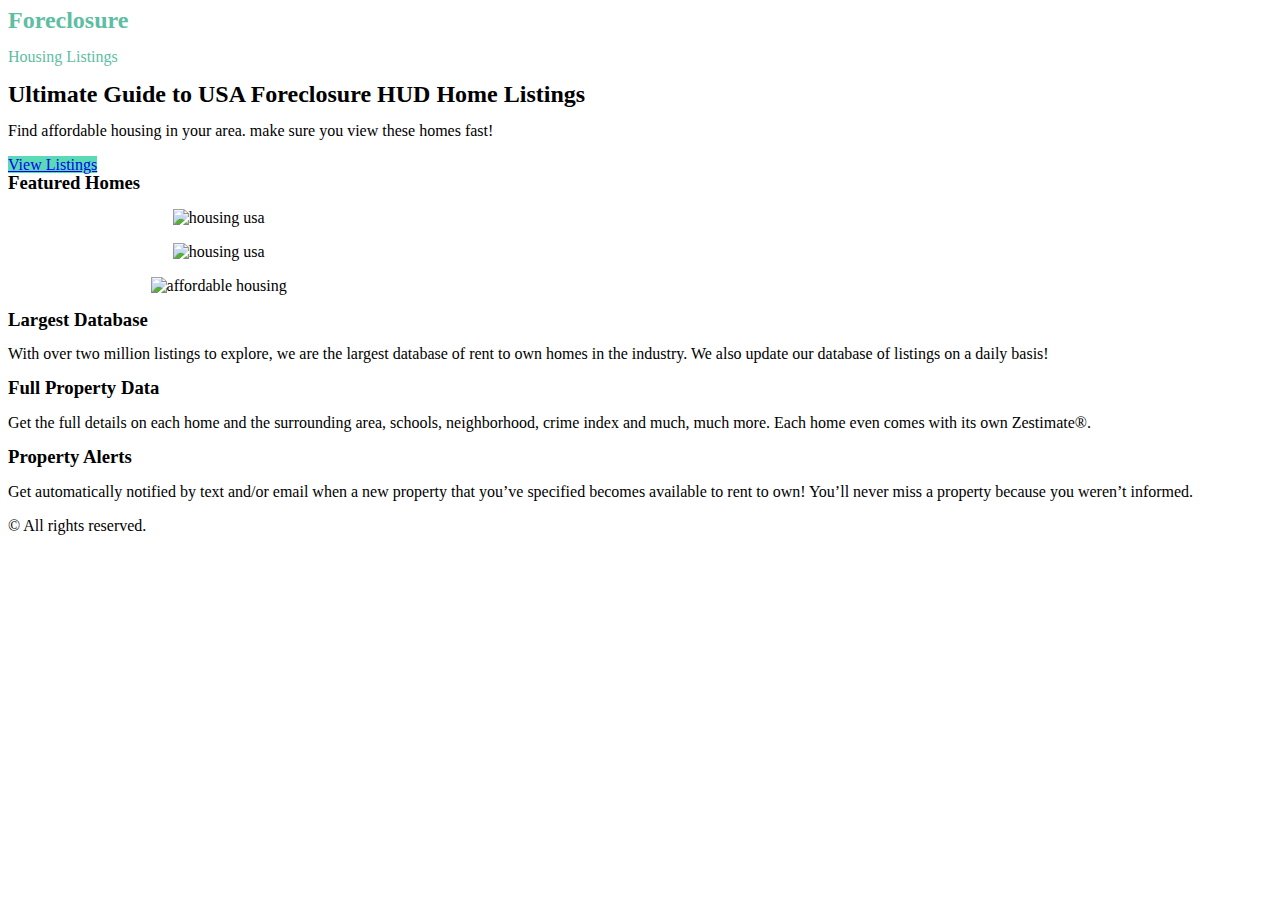
==== index2.html @ b827d118 "Update index2.html" ====
<!DOCTYPE html>
<html lang="en-US">

<!-- Mirrored from usahousinglist.com/ by HTTrack Website Copier/3.x [XR&CO'2014], Sat, 08 Jun 2024 12:58:23 GMT -->
<!-- Added by HTTrack --><meta http-equiv="content-type" content="text/html;charset=UTF-8" /><!-- /Added by HTTrack -->
<head>
	<meta charset="UTF-8">
		<title>Affordable Housing Listings</title>
<meta name='robots' content='max-image-preview:large' />
<link rel="alternate" type="application/rss+xml" title="Affordable Housing Listings &raquo; Feed" href="feed/index.html" />
<link rel="alternate" type="application/rss+xml" title="Affordable Housing Listings &raquo; Comments Feed" href="comments/feed/index.html" />
<script>
window._wpemojiSettings = {"baseUrl":"https:\/\/s.w.org\/images\/core\/emoji\/15.0.3\/72x72\/","ext":".png","svgUrl":"https:\/\/s.w.org\/images\/core\/emoji\/15.0.3\/svg\/","svgExt":".svg","source":{"concatemoji":"https:\/\/usahousinglist.com\/wp-includes\/js\/wp-emoji-release.min.js?ver=6.5.4"}};
/*! This file is auto-generated */
!function(i,n){var o,s,e;function c(e){try{var t={supportTests:e,timestamp:(new Date).valueOf()};sessionStorage.setItem(o,JSON.stringify(t))}catch(e){}}function p(e,t,n){e.clearRect(0,0,e.canvas.width,e.canvas.height),e.fillText(t,0,0);var t=new Uint32Array(e.getImageData(0,0,e.canvas.width,e.canvas.height).data),r=(e.clearRect(0,0,e.canvas.width,e.canvas.height),e.fillText(n,0,0),new Uint32Array(e.getImageData(0,0,e.canvas.width,e.canvas.height).data));return t.every(function(e,t){return e===r[t]})}function u(e,t,n){switch(t){case"flag":return n(e,"\ud83c\udff3\ufe0f\u200d\u26a7\ufe0f","\ud83c\udff3\ufe0f\u200b\u26a7\ufe0f")?!1:!n(e,"\ud83c\uddfa\ud83c\uddf3","\ud83c\uddfa\u200b\ud83c\uddf3")&&!n(e,"\ud83c\udff4\udb40\udc67\udb40\udc62\udb40\udc65\udb40\udc6e\udb40\udc67\udb40\udc7f","\ud83c\udff4\u200b\udb40\udc67\u200b\udb40\udc62\u200b\udb40\udc65\u200b\udb40\udc6e\u200b\udb40\udc67\u200b\udb40\udc7f");case"emoji":return!n(e,"\ud83d\udc26\u200d\u2b1b","\ud83d\udc26\u200b\u2b1b")}return!1}function f(e,t,n){var r="undefined"!=typeof WorkerGlobalScope&&self instanceof WorkerGlobalScope?new OffscreenCanvas(300,150):i.createElement("canvas"),a=r.getContext("2d",{willReadFrequently:!0}),o=(a.textBaseline="top",a.font="600 32px Arial",{});return e.forEach(function(e){o[e]=t(a,e,n)}),o}function t(e){var t=i.createElement("script");t.src=e,t.defer=!0,i.head.appendChild(t)}"undefined"!=typeof Promise&&(o="wpEmojiSettingsSupports",s=["flag","emoji"],n.supports={everything:!0,everythingExceptFlag:!0},e=new Promise(function(e){i.addEventListener("DOMContentLoaded",e,{once:!0})}),new Promise(function(t){var n=function(){try{var e=JSON.parse(sessionStorage.getItem(o));if("object"==typeof e&&"number"==typeof e.timestamp&&(new Date).valueOf()<e.timestamp+604800&&"object"==typeof e.supportTests)return e.supportTests}catch(e){}return null}();if(!n){if("undefined"!=typeof Worker&&"undefined"!=typeof OffscreenCanvas&&"undefined"!=typeof URL&&URL.createObjectURL&&"undefined"!=typeof Blob)try{var e="postMessage("+f.toString()+"("+[JSON.stringify(s),u.toString(),p.toString()].join(",")+"));",r=new Blob([e],{type:"text/javascript"}),a=new Worker(URL.createObjectURL(r),{name:"wpTestEmojiSupports"});return void(a.onmessage=function(e){c(n=e.data),a.terminate(),t(n)})}catch(e){}c(n=f(s,u,p))}t(n)}).then(function(e){for(var t in e)n.supports[t]=e[t],n.supports.everything=n.supports.everything&&n.supports[t],"flag"!==t&&(n.supports.everythingExceptFlag=n.supports.everythingExceptFlag&&n.supports[t]);n.supports.everythingExceptFlag=n.supports.everythingExceptFlag&&!n.supports.flag,n.DOMReady=!1,n.readyCallback=function(){n.DOMReady=!0}}).then(function(){return e}).then(function(){var e;n.supports.everything||(n.readyCallback(),(e=n.source||{}).concatemoji?t(e.concatemoji):e.wpemoji&&e.twemoji&&(t(e.twemoji),t(e.wpemoji)))}))}((window,document),window._wpemojiSettings);
</script>
<style id='wp-emoji-styles-inline-css'>

	img.wp-smiley, img.emoji {
		display: inline !important;
		border: none !important;
		box-shadow: none !important;
		height: 1em !important;
		width: 1em !important;
		margin: 0 0.07em !important;
		vertical-align: -0.1em !important;
		background: none !important;
		padding: 0 !important;
	}
</style>
<style id='classic-theme-styles-inline-css'>
/*! This file is auto-generated */
.wp-block-button__link{color:#fff;background-color:#32373c;border-radius:9999px;box-shadow:none;text-decoration:none;padding:calc(.667em + 2px) calc(1.333em + 2px);font-size:1.125em}.wp-block-file__button{background:#32373c;color:#fff;text-decoration:none}
</style>
<style id='global-styles-inline-css'>
body{--wp--preset--color--black: #000000;--wp--preset--color--cyan-bluish-gray: #abb8c3;--wp--preset--color--white: #ffffff;--wp--preset--color--pale-pink: #f78da7;--wp--preset--color--vivid-red: #cf2e2e;--wp--preset--color--luminous-vivid-orange: #ff6900;--wp--preset--color--luminous-vivid-amber: #fcb900;--wp--preset--color--light-green-cyan: #7bdcb5;--wp--preset--color--vivid-green-cyan: #00d084;--wp--preset--color--pale-cyan-blue: #8ed1fc;--wp--preset--color--vivid-cyan-blue: #0693e3;--wp--preset--color--vivid-purple: #9b51e0;--wp--preset--gradient--vivid-cyan-blue-to-vivid-purple: linear-gradient(135deg,rgba(6,147,227,1) 0%,rgb(155,81,224) 100%);--wp--preset--gradient--light-green-cyan-to-vivid-green-cyan: linear-gradient(135deg,rgb(122,220,180) 0%,rgb(0,208,130) 100%);--wp--preset--gradient--luminous-vivid-amber-to-luminous-vivid-orange: linear-gradient(135deg,rgba(252,185,0,1) 0%,rgba(255,105,0,1) 100%);--wp--preset--gradient--luminous-vivid-orange-to-vivid-red: linear-gradient(135deg,rgba(255,105,0,1) 0%,rgb(207,46,46) 100%);--wp--preset--gradient--very-light-gray-to-cyan-bluish-gray: linear-gradient(135deg,rgb(238,238,238) 0%,rgb(169,184,195) 100%);--wp--preset--gradient--cool-to-warm-spectrum: linear-gradient(135deg,rgb(74,234,220) 0%,rgb(151,120,209) 20%,rgb(207,42,186) 40%,rgb(238,44,130) 60%,rgb(251,105,98) 80%,rgb(254,248,76) 100%);--wp--preset--gradient--blush-light-purple: linear-gradient(135deg,rgb(255,206,236) 0%,rgb(152,150,240) 100%);--wp--preset--gradient--blush-bordeaux: linear-gradient(135deg,rgb(254,205,165) 0%,rgb(254,45,45) 50%,rgb(107,0,62) 100%);--wp--preset--gradient--luminous-dusk: linear-gradient(135deg,rgb(255,203,112) 0%,rgb(199,81,192) 50%,rgb(65,88,208) 100%);--wp--preset--gradient--pale-ocean: linear-gradient(135deg,rgb(255,245,203) 0%,rgb(182,227,212) 50%,rgb(51,167,181) 100%);--wp--preset--gradient--electric-grass: linear-gradient(135deg,rgb(202,248,128) 0%,rgb(113,206,126) 100%);--wp--preset--gradient--midnight: linear-gradient(135deg,rgb(2,3,129) 0%,rgb(40,116,252) 100%);--wp--preset--font-size--small: 13px;--wp--preset--font-size--medium: 20px;--wp--preset--font-size--large: 36px;--wp--preset--font-size--x-large: 42px;--wp--preset--spacing--20: 0.44rem;--wp--preset--spacing--30: 0.67rem;--wp--preset--spacing--40: 1rem;--wp--preset--spacing--50: 1.5rem;--wp--preset--spacing--60: 2.25rem;--wp--preset--spacing--70: 3.38rem;--wp--preset--spacing--80: 5.06rem;--wp--preset--shadow--natural: 6px 6px 9px rgba(0, 0, 0, 0.2);--wp--preset--shadow--deep: 12px 12px 50px rgba(0, 0, 0, 0.4);--wp--preset--shadow--sharp: 6px 6px 0px rgba(0, 0, 0, 0.2);--wp--preset--shadow--outlined: 6px 6px 0px -3px rgba(255, 255, 255, 1), 6px 6px rgba(0, 0, 0, 1);--wp--preset--shadow--crisp: 6px 6px 0px rgba(0, 0, 0, 1);}:where(.is-layout-flex){gap: 0.5em;}:where(.is-layout-grid){gap: 0.5em;}body .is-layout-flex{display: flex;}body .is-layout-flex{flex-wrap: wrap;align-items: center;}body .is-layout-flex > *{margin: 0;}body .is-layout-grid{display: grid;}body .is-layout-grid > *{margin: 0;}:where(.wp-block-columns.is-layout-flex){gap: 2em;}:where(.wp-block-columns.is-layout-grid){gap: 2em;}:where(.wp-block-post-template.is-layout-flex){gap: 1.25em;}:where(.wp-block-post-template.is-layout-grid){gap: 1.25em;}.has-black-color{color: var(--wp--preset--color--black) !important;}.has-cyan-bluish-gray-color{color: var(--wp--preset--color--cyan-bluish-gray) !important;}.has-white-color{color: var(--wp--preset--color--white) !important;}.has-pale-pink-color{color: var(--wp--preset--color--pale-pink) !important;}.has-vivid-red-color{color: var(--wp--preset--color--vivid-red) !important;}.has-luminous-vivid-orange-color{color: var(--wp--preset--color--luminous-vivid-orange) !important;}.has-luminous-vivid-amber-color{color: var(--wp--preset--color--luminous-vivid-amber) !important;}.has-light-green-cyan-color{color: var(--wp--preset--color--light-green-cyan) !important;}.has-vivid-green-cyan-color{color: var(--wp--preset--color--vivid-green-cyan) !important;}.has-pale-cyan-blue-color{color: var(--wp--preset--color--pale-cyan-blue) !important;}.has-vivid-cyan-blue-color{color: var(--wp--preset--color--vivid-cyan-blue) !important;}.has-vivid-purple-color{color: var(--wp--preset--color--vivid-purple) !important;}.has-black-background-color{background-color: var(--wp--preset--color--black) !important;}.has-cyan-bluish-gray-background-color{background-color: var(--wp--preset--color--cyan-bluish-gray) !important;}.has-white-background-color{background-color: var(--wp--preset--color--white) !important;}.has-pale-pink-background-color{background-color: var(--wp--preset--color--pale-pink) !important;}.has-vivid-red-background-color{background-color: var(--wp--preset--color--vivid-red) !important;}.has-luminous-vivid-orange-background-color{background-color: var(--wp--preset--color--luminous-vivid-orange) !important;}.has-luminous-vivid-amber-background-color{background-color: var(--wp--preset--color--luminous-vivid-amber) !important;}.has-light-green-cyan-background-color{background-color: var(--wp--preset--color--light-green-cyan) !important;}.has-vivid-green-cyan-background-color{background-color: var(--wp--preset--color--vivid-green-cyan) !important;}.has-pale-cyan-blue-background-color{background-color: var(--wp--preset--color--pale-cyan-blue) !important;}.has-vivid-cyan-blue-background-color{background-color: var(--wp--preset--color--vivid-cyan-blue) !important;}.has-vivid-purple-background-color{background-color: var(--wp--preset--color--vivid-purple) !important;}.has-black-border-color{border-color: var(--wp--preset--color--black) !important;}.has-cyan-bluish-gray-border-color{border-color: var(--wp--preset--color--cyan-bluish-gray) !important;}.has-white-border-color{border-color: var(--wp--preset--color--white) !important;}.has-pale-pink-border-color{border-color: var(--wp--preset--color--pale-pink) !important;}.has-vivid-red-border-color{border-color: var(--wp--preset--color--vivid-red) !important;}.has-luminous-vivid-orange-border-color{border-color: var(--wp--preset--color--luminous-vivid-orange) !important;}.has-luminous-vivid-amber-border-color{border-color: var(--wp--preset--color--luminous-vivid-amber) !important;}.has-light-green-cyan-border-color{border-color: var(--wp--preset--color--light-green-cyan) !important;}.has-vivid-green-cyan-border-color{border-color: var(--wp--preset--color--vivid-green-cyan) !important;}.has-pale-cyan-blue-border-color{border-color: var(--wp--preset--color--pale-cyan-blue) !important;}.has-vivid-cyan-blue-border-color{border-color: var(--wp--preset--color--vivid-cyan-blue) !important;}.has-vivid-purple-border-color{border-color: var(--wp--preset--color--vivid-purple) !important;}.has-vivid-cyan-blue-to-vivid-purple-gradient-background{background: var(--wp--preset--gradient--vivid-cyan-blue-to-vivid-purple) !important;}.has-light-green-cyan-to-vivid-green-cyan-gradient-background{background: var(--wp--preset--gradient--light-green-cyan-to-vivid-green-cyan) !important;}.has-luminous-vivid-amber-to-luminous-vivid-orange-gradient-background{background: var(--wp--preset--gradient--luminous-vivid-amber-to-luminous-vivid-orange) !important;}.has-luminous-vivid-orange-to-vivid-red-gradient-background{background: var(--wp--preset--gradient--luminous-vivid-orange-to-vivid-red) !important;}.has-very-light-gray-to-cyan-bluish-gray-gradient-background{background: var(--wp--preset--gradient--very-light-gray-to-cyan-bluish-gray) !important;}.has-cool-to-warm-spectrum-gradient-background{background: var(--wp--preset--gradient--cool-to-warm-spectrum) !important;}.has-blush-light-purple-gradient-background{background: var(--wp--preset--gradient--blush-light-purple) !important;}.has-blush-bordeaux-gradient-background{background: var(--wp--preset--gradient--blush-bordeaux) !important;}.has-luminous-dusk-gradient-background{background: var(--wp--preset--gradient--luminous-dusk) !important;}.has-pale-ocean-gradient-background{background: var(--wp--preset--gradient--pale-ocean) !important;}.has-electric-grass-gradient-background{background: var(--wp--preset--gradient--electric-grass) !important;}.has-midnight-gradient-background{background: var(--wp--preset--gradient--midnight) !important;}.has-small-font-size{font-size: var(--wp--preset--font-size--small) !important;}.has-medium-font-size{font-size: var(--wp--preset--font-size--medium) !important;}.has-large-font-size{font-size: var(--wp--preset--font-size--large) !important;}.has-x-large-font-size{font-size: var(--wp--preset--font-size--x-large) !important;}
.wp-block-navigation a:where(:not(.wp-element-button)){color: inherit;}
:where(.wp-block-post-template.is-layout-flex){gap: 1.25em;}:where(.wp-block-post-template.is-layout-grid){gap: 1.25em;}
:where(.wp-block-columns.is-layout-flex){gap: 2em;}:where(.wp-block-columns.is-layout-grid){gap: 2em;}
.wp-block-pullquote{font-size: 1.5em;line-height: 1.6;}
</style>
<link rel='stylesheet' id='hfe-style-css' href='wp-content/plugins/header-footer-elementor/assets/css/header-footer-elementor8ff8.css?ver=1.6.21' media='all' />
<link rel='stylesheet' id='elementor-icons-css' href='wp-content/plugins/elementor/assets/lib/eicons/css/elementor-icons.min192d.css?ver=5.23.0' media='all' />
<link rel='stylesheet' id='elementor-frontend-css' href='wp-content/plugins/elementor/assets/css/frontend-lite.min8864.css?ver=3.17.3' media='all' />
<style id='elementor-frontend-inline-css'>
@-webkit-keyframes ha_fadeIn{0%{opacity:0}to{opacity:1}}@keyframes ha_fadeIn{0%{opacity:0}to{opacity:1}}@-webkit-keyframes ha_zoomIn{0%{opacity:0;-webkit-transform:scale3d(.3,.3,.3);transform:scale3d(.3,.3,.3)}50%{opacity:1}}@keyframes ha_zoomIn{0%{opacity:0;-webkit-transform:scale3d(.3,.3,.3);transform:scale3d(.3,.3,.3)}50%{opacity:1}}@-webkit-keyframes ha_rollIn{0%{opacity:0;-webkit-transform:translate3d(-100%,0,0) rotate3d(0,0,1,-120deg);transform:translate3d(-100%,0,0) rotate3d(0,0,1,-120deg)}to{opacity:1}}@keyframes ha_rollIn{0%{opacity:0;-webkit-transform:translate3d(-100%,0,0) rotate3d(0,0,1,-120deg);transform:translate3d(-100%,0,0) rotate3d(0,0,1,-120deg)}to{opacity:1}}@-webkit-keyframes ha_bounce{0%,20%,53%,to{-webkit-animation-timing-function:cubic-bezier(.215,.61,.355,1);animation-timing-function:cubic-bezier(.215,.61,.355,1)}40%,43%{-webkit-transform:translate3d(0,-30px,0) scaleY(1.1);transform:translate3d(0,-30px,0) scaleY(1.1);-webkit-animation-timing-function:cubic-bezier(.755,.05,.855,.06);animation-timing-function:cubic-bezier(.755,.05,.855,.06)}70%{-webkit-transform:translate3d(0,-15px,0) scaleY(1.05);transform:translate3d(0,-15px,0) scaleY(1.05);-webkit-animation-timing-function:cubic-bezier(.755,.05,.855,.06);animation-timing-function:cubic-bezier(.755,.05,.855,.06)}80%{-webkit-transition-timing-function:cubic-bezier(.215,.61,.355,1);transition-timing-function:cubic-bezier(.215,.61,.355,1);-webkit-transform:translate3d(0,0,0) scaleY(.95);transform:translate3d(0,0,0) scaleY(.95)}90%{-webkit-transform:translate3d(0,-4px,0) scaleY(1.02);transform:translate3d(0,-4px,0) scaleY(1.02)}}@keyframes ha_bounce{0%,20%,53%,to{-webkit-animation-timing-function:cubic-bezier(.215,.61,.355,1);animation-timing-function:cubic-bezier(.215,.61,.355,1)}40%,43%{-webkit-transform:translate3d(0,-30px,0) scaleY(1.1);transform:translate3d(0,-30px,0) scaleY(1.1);-webkit-animation-timing-function:cubic-bezier(.755,.05,.855,.06);animation-timing-function:cubic-bezier(.755,.05,.855,.06)}70%{-webkit-transform:translate3d(0,-15px,0) scaleY(1.05);transform:translate3d(0,-15px,0) scaleY(1.05);-webkit-animation-timing-function:cubic-bezier(.755,.05,.855,.06);animation-timing-function:cubic-bezier(.755,.05,.855,.06)}80%{-webkit-transition-timing-function:cubic-bezier(.215,.61,.355,1);transition-timing-function:cubic-bezier(.215,.61,.355,1);-webkit-transform:translate3d(0,0,0) scaleY(.95);transform:translate3d(0,0,0) scaleY(.95)}90%{-webkit-transform:translate3d(0,-4px,0) scaleY(1.02);transform:translate3d(0,-4px,0) scaleY(1.02)}}@-webkit-keyframes ha_bounceIn{0%,20%,40%,60%,80%,to{-webkit-animation-timing-function:cubic-bezier(.215,.61,.355,1);animation-timing-function:cubic-bezier(.215,.61,.355,1)}0%{opacity:0;-webkit-transform:scale3d(.3,.3,.3);transform:scale3d(.3,.3,.3)}20%{-webkit-transform:scale3d(1.1,1.1,1.1);transform:scale3d(1.1,1.1,1.1)}40%{-webkit-transform:scale3d(.9,.9,.9);transform:scale3d(.9,.9,.9)}60%{opacity:1;-webkit-transform:scale3d(1.03,1.03,1.03);transform:scale3d(1.03,1.03,1.03)}80%{-webkit-transform:scale3d(.97,.97,.97);transform:scale3d(.97,.97,.97)}to{opacity:1}}@keyframes ha_bounceIn{0%,20%,40%,60%,80%,to{-webkit-animation-timing-function:cubic-bezier(.215,.61,.355,1);animation-timing-function:cubic-bezier(.215,.61,.355,1)}0%{opacity:0;-webkit-transform:scale3d(.3,.3,.3);transform:scale3d(.3,.3,.3)}20%{-webkit-transform:scale3d(1.1,1.1,1.1);transform:scale3d(1.1,1.1,1.1)}40%{-webkit-transform:scale3d(.9,.9,.9);transform:scale3d(.9,.9,.9)}60%{opacity:1;-webkit-transform:scale3d(1.03,1.03,1.03);transform:scale3d(1.03,1.03,1.03)}80%{-webkit-transform:scale3d(.97,.97,.97);transform:scale3d(.97,.97,.97)}to{opacity:1}}@-webkit-keyframes ha_flipInX{0%{opacity:0;-webkit-transform:perspective(400px) rotate3d(1,0,0,90deg);transform:perspective(400px) rotate3d(1,0,0,90deg);-webkit-animation-timing-function:ease-in;animation-timing-function:ease-in}40%{-webkit-transform:perspective(400px) rotate3d(1,0,0,-20deg);transform:perspective(400px) rotate3d(1,0,0,-20deg);-webkit-animation-timing-function:ease-in;animation-timing-function:ease-in}60%{opacity:1;-webkit-transform:perspective(400px) rotate3d(1,0,0,10deg);transform:perspective(400px) rotate3d(1,0,0,10deg)}80%{-webkit-transform:perspective(400px) rotate3d(1,0,0,-5deg);transform:perspective(400px) rotate3d(1,0,0,-5deg)}}@keyframes ha_flipInX{0%{opacity:0;-webkit-transform:perspective(400px) rotate3d(1,0,0,90deg);transform:perspective(400px) rotate3d(1,0,0,90deg);-webkit-animation-timing-function:ease-in;animation-timing-function:ease-in}40%{-webkit-transform:perspective(400px) rotate3d(1,0,0,-20deg);transform:perspective(400px) rotate3d(1,0,0,-20deg);-webkit-animation-timing-function:ease-in;animation-timing-function:ease-in}60%{opacity:1;-webkit-transform:perspective(400px) rotate3d(1,0,0,10deg);transform:perspective(400px) rotate3d(1,0,0,10deg)}80%{-webkit-transform:perspective(400px) rotate3d(1,0,0,-5deg);transform:perspective(400px) rotate3d(1,0,0,-5deg)}}@-webkit-keyframes ha_flipInY{0%{opacity:0;-webkit-transform:perspective(400px) rotate3d(0,1,0,90deg);transform:perspective(400px) rotate3d(0,1,0,90deg);-webkit-animation-timing-function:ease-in;animation-timing-function:ease-in}40%{-webkit-transform:perspective(400px) rotate3d(0,1,0,-20deg);transform:perspective(400px) rotate3d(0,1,0,-20deg);-webkit-animation-timing-function:ease-in;animation-timing-function:ease-in}60%{opacity:1;-webkit-transform:perspective(400px) rotate3d(0,1,0,10deg);transform:perspective(400px) rotate3d(0,1,0,10deg)}80%{-webkit-transform:perspective(400px) rotate3d(0,1,0,-5deg);transform:perspective(400px) rotate3d(0,1,0,-5deg)}}@keyframes ha_flipInY{0%{opacity:0;-webkit-transform:perspective(400px) rotate3d(0,1,0,90deg);transform:perspective(400px) rotate3d(0,1,0,90deg);-webkit-animation-timing-function:ease-in;animation-timing-function:ease-in}40%{-webkit-transform:perspective(400px) rotate3d(0,1,0,-20deg);transform:perspective(400px) rotate3d(0,1,0,-20deg);-webkit-animation-timing-function:ease-in;animation-timing-function:ease-in}60%{opacity:1;-webkit-transform:perspective(400px) rotate3d(0,1,0,10deg);transform:perspective(400px) rotate3d(0,1,0,10deg)}80%{-webkit-transform:perspective(400px) rotate3d(0,1,0,-5deg);transform:perspective(400px) rotate3d(0,1,0,-5deg)}}@-webkit-keyframes ha_swing{20%{-webkit-transform:rotate3d(0,0,1,15deg);transform:rotate3d(0,0,1,15deg)}40%{-webkit-transform:rotate3d(0,0,1,-10deg);transform:rotate3d(0,0,1,-10deg)}60%{-webkit-transform:rotate3d(0,0,1,5deg);transform:rotate3d(0,0,1,5deg)}80%{-webkit-transform:rotate3d(0,0,1,-5deg);transform:rotate3d(0,0,1,-5deg)}}@keyframes ha_swing{20%{-webkit-transform:rotate3d(0,0,1,15deg);transform:rotate3d(0,0,1,15deg)}40%{-webkit-transform:rotate3d(0,0,1,-10deg);transform:rotate3d(0,0,1,-10deg)}60%{-webkit-transform:rotate3d(0,0,1,5deg);transform:rotate3d(0,0,1,5deg)}80%{-webkit-transform:rotate3d(0,0,1,-5deg);transform:rotate3d(0,0,1,-5deg)}}@-webkit-keyframes ha_slideInDown{0%{visibility:visible;-webkit-transform:translate3d(0,-100%,0);transform:translate3d(0,-100%,0)}}@keyframes ha_slideInDown{0%{visibility:visible;-webkit-transform:translate3d(0,-100%,0);transform:translate3d(0,-100%,0)}}@-webkit-keyframes ha_slideInUp{0%{visibility:visible;-webkit-transform:translate3d(0,100%,0);transform:translate3d(0,100%,0)}}@keyframes ha_slideInUp{0%{visibility:visible;-webkit-transform:translate3d(0,100%,0);transform:translate3d(0,100%,0)}}@-webkit-keyframes ha_slideInLeft{0%{visibility:visible;-webkit-transform:translate3d(-100%,0,0);transform:translate3d(-100%,0,0)}}@keyframes ha_slideInLeft{0%{visibility:visible;-webkit-transform:translate3d(-100%,0,0);transform:translate3d(-100%,0,0)}}@-webkit-keyframes ha_slideInRight{0%{visibility:visible;-webkit-transform:translate3d(100%,0,0);transform:translate3d(100%,0,0)}}@keyframes ha_slideInRight{0%{visibility:visible;-webkit-transform:translate3d(100%,0,0);transform:translate3d(100%,0,0)}}.ha_fadeIn{-webkit-animation-name:ha_fadeIn;animation-name:ha_fadeIn}.ha_zoomIn{-webkit-animation-name:ha_zoomIn;animation-name:ha_zoomIn}.ha_rollIn{-webkit-animation-name:ha_rollIn;animation-name:ha_rollIn}.ha_bounce{-webkit-transform-origin:center bottom;-ms-transform-origin:center bottom;transform-origin:center bottom;-webkit-animation-name:ha_bounce;animation-name:ha_bounce}.ha_bounceIn{-webkit-animation-name:ha_bounceIn;animation-name:ha_bounceIn;-webkit-animation-duration:.75s;-webkit-animation-duration:calc(var(--animate-duration)*.75);animation-duration:.75s;animation-duration:calc(var(--animate-duration)*.75)}.ha_flipInX,.ha_flipInY{-webkit-animation-name:ha_flipInX;animation-name:ha_flipInX;-webkit-backface-visibility:visible!important;backface-visibility:visible!important}.ha_flipInY{-webkit-animation-name:ha_flipInY;animation-name:ha_flipInY}.ha_swing{-webkit-transform-origin:top center;-ms-transform-origin:top center;transform-origin:top center;-webkit-animation-name:ha_swing;animation-name:ha_swing}.ha_slideInDown{-webkit-animation-name:ha_slideInDown;animation-name:ha_slideInDown}.ha_slideInUp{-webkit-animation-name:ha_slideInUp;animation-name:ha_slideInUp}.ha_slideInLeft{-webkit-animation-name:ha_slideInLeft;animation-name:ha_slideInLeft}.ha_slideInRight{-webkit-animation-name:ha_slideInRight;animation-name:ha_slideInRight}.ha-css-transform-yes{-webkit-transition-duration:var(--ha-tfx-transition-duration, .2s);transition-duration:var(--ha-tfx-transition-duration, .2s);-webkit-transition-property:-webkit-transform;transition-property:transform;transition-property:transform,-webkit-transform;-webkit-transform:translate(var(--ha-tfx-translate-x, 0),var(--ha-tfx-translate-y, 0)) scale(var(--ha-tfx-scale-x, 1),var(--ha-tfx-scale-y, 1)) skew(var(--ha-tfx-skew-x, 0),var(--ha-tfx-skew-y, 0)) rotateX(var(--ha-tfx-rotate-x, 0)) rotateY(var(--ha-tfx-rotate-y, 0)) rotateZ(var(--ha-tfx-rotate-z, 0));transform:translate(var(--ha-tfx-translate-x, 0),var(--ha-tfx-translate-y, 0)) scale(var(--ha-tfx-scale-x, 1),var(--ha-tfx-scale-y, 1)) skew(var(--ha-tfx-skew-x, 0),var(--ha-tfx-skew-y, 0)) rotateX(var(--ha-tfx-rotate-x, 0)) rotateY(var(--ha-tfx-rotate-y, 0)) rotateZ(var(--ha-tfx-rotate-z, 0))}.ha-css-transform-yes:hover{-webkit-transform:translate(var(--ha-tfx-translate-x-hover, var(--ha-tfx-translate-x, 0)),var(--ha-tfx-translate-y-hover, var(--ha-tfx-translate-y, 0))) scale(var(--ha-tfx-scale-x-hover, var(--ha-tfx-scale-x, 1)),var(--ha-tfx-scale-y-hover, var(--ha-tfx-scale-y, 1))) skew(var(--ha-tfx-skew-x-hover, var(--ha-tfx-skew-x, 0)),var(--ha-tfx-skew-y-hover, var(--ha-tfx-skew-y, 0))) rotateX(var(--ha-tfx-rotate-x-hover, var(--ha-tfx-rotate-x, 0))) rotateY(var(--ha-tfx-rotate-y-hover, var(--ha-tfx-rotate-y, 0))) rotateZ(var(--ha-tfx-rotate-z-hover, var(--ha-tfx-rotate-z, 0)));transform:translate(var(--ha-tfx-translate-x-hover, var(--ha-tfx-translate-x, 0)),var(--ha-tfx-translate-y-hover, var(--ha-tfx-translate-y, 0))) scale(var(--ha-tfx-scale-x-hover, var(--ha-tfx-scale-x, 1)),var(--ha-tfx-scale-y-hover, var(--ha-tfx-scale-y, 1))) skew(var(--ha-tfx-skew-x-hover, var(--ha-tfx-skew-x, 0)),var(--ha-tfx-skew-y-hover, var(--ha-tfx-skew-y, 0))) rotateX(var(--ha-tfx-rotate-x-hover, var(--ha-tfx-rotate-x, 0))) rotateY(var(--ha-tfx-rotate-y-hover, var(--ha-tfx-rotate-y, 0))) rotateZ(var(--ha-tfx-rotate-z-hover, var(--ha-tfx-rotate-z, 0)))}.happy-addon>.elementor-widget-container{word-wrap:break-word;overflow-wrap:break-word}.happy-addon>.elementor-widget-container,.happy-addon>.elementor-widget-container *{-webkit-box-sizing:border-box;box-sizing:border-box}.happy-addon p:empty{display:none}.happy-addon .elementor-inline-editing{min-height:auto!important}.happy-addon-pro img{max-width:100%;height:auto;-o-object-fit:cover;object-fit:cover}.ha-screen-reader-text{position:absolute;overflow:hidden;clip:rect(1px,1px,1px,1px);margin:-1px;padding:0;width:1px;height:1px;border:0;word-wrap:normal!important;-webkit-clip-path:inset(50%);clip-path:inset(50%)}.ha-has-bg-overlay>.elementor-widget-container{position:relative;z-index:1}.ha-has-bg-overlay>.elementor-widget-container:before{position:absolute;top:0;left:0;z-index:-1;width:100%;height:100%;content:""}.ha-popup--is-enabled .ha-js-popup,.ha-popup--is-enabled .ha-js-popup img{cursor:-webkit-zoom-in!important;cursor:zoom-in!important}.mfp-wrap .mfp-arrow,.mfp-wrap .mfp-close{background-color:transparent}.mfp-wrap .mfp-arrow:focus,.mfp-wrap .mfp-close:focus{outline-width:thin}.ha-advanced-tooltip-enable{position:relative;cursor:pointer;--ha-tooltip-arrow-color:black;--ha-tooltip-arrow-distance:0}.ha-advanced-tooltip-enable .ha-advanced-tooltip-content{position:absolute;z-index:999;display:none;padding:5px 0;width:120px;height:auto;border-radius:6px;background-color:#000;color:#fff;text-align:center;opacity:0}.ha-advanced-tooltip-enable .ha-advanced-tooltip-content::after{position:absolute;border-width:5px;border-style:solid;content:""}.ha-advanced-tooltip-enable .ha-advanced-tooltip-content.no-arrow::after{visibility:hidden}.ha-advanced-tooltip-enable .ha-advanced-tooltip-content.show{display:inline-block;opacity:1}.ha-advanced-tooltip-enable.ha-advanced-tooltip-top .ha-advanced-tooltip-content,body[data-elementor-device-mode=tablet] .ha-advanced-tooltip-enable.ha-advanced-tooltip-tablet-top .ha-advanced-tooltip-content{top:unset;right:0;bottom:calc(101% + var(--ha-tooltip-arrow-distance));left:0;margin:0 auto}.ha-advanced-tooltip-enable.ha-advanced-tooltip-top .ha-advanced-tooltip-content::after,body[data-elementor-device-mode=tablet] .ha-advanced-tooltip-enable.ha-advanced-tooltip-tablet-top .ha-advanced-tooltip-content::after{top:100%;right:unset;bottom:unset;left:50%;border-color:var(--ha-tooltip-arrow-color) transparent transparent transparent;-webkit-transform:translateX(-50%);-ms-transform:translateX(-50%);transform:translateX(-50%)}.ha-advanced-tooltip-enable.ha-advanced-tooltip-bottom .ha-advanced-tooltip-content,body[data-elementor-device-mode=tablet] .ha-advanced-tooltip-enable.ha-advanced-tooltip-tablet-bottom .ha-advanced-tooltip-content{top:calc(101% + var(--ha-tooltip-arrow-distance));right:0;bottom:unset;left:0;margin:0 auto}.ha-advanced-tooltip-enable.ha-advanced-tooltip-bottom .ha-advanced-tooltip-content::after,body[data-elementor-device-mode=tablet] .ha-advanced-tooltip-enable.ha-advanced-tooltip-tablet-bottom .ha-advanced-tooltip-content::after{top:unset;right:unset;bottom:100%;left:50%;border-color:transparent transparent var(--ha-tooltip-arrow-color) transparent;-webkit-transform:translateX(-50%);-ms-transform:translateX(-50%);transform:translateX(-50%)}.ha-advanced-tooltip-enable.ha-advanced-tooltip-left .ha-advanced-tooltip-content,body[data-elementor-device-mode=tablet] .ha-advanced-tooltip-enable.ha-advanced-tooltip-tablet-left .ha-advanced-tooltip-content{top:50%;right:calc(101% + var(--ha-tooltip-arrow-distance));bottom:unset;left:unset;-webkit-transform:translateY(-50%);-ms-transform:translateY(-50%);transform:translateY(-50%)}.ha-advanced-tooltip-enable.ha-advanced-tooltip-left .ha-advanced-tooltip-content::after,body[data-elementor-device-mode=tablet] .ha-advanced-tooltip-enable.ha-advanced-tooltip-tablet-left .ha-advanced-tooltip-content::after{top:50%;right:unset;bottom:unset;left:100%;border-color:transparent transparent transparent var(--ha-tooltip-arrow-color);-webkit-transform:translateY(-50%);-ms-transform:translateY(-50%);transform:translateY(-50%)}.ha-advanced-tooltip-enable.ha-advanced-tooltip-right .ha-advanced-tooltip-content,body[data-elementor-device-mode=tablet] .ha-advanced-tooltip-enable.ha-advanced-tooltip-tablet-right .ha-advanced-tooltip-content{top:50%;right:unset;bottom:unset;left:calc(101% + var(--ha-tooltip-arrow-distance));-webkit-transform:translateY(-50%);-ms-transform:translateY(-50%);transform:translateY(-50%)}.ha-advanced-tooltip-enable.ha-advanced-tooltip-right .ha-advanced-tooltip-content::after,body[data-elementor-device-mode=tablet] .ha-advanced-tooltip-enable.ha-advanced-tooltip-tablet-right .ha-advanced-tooltip-content::after{top:50%;right:100%;bottom:unset;left:unset;border-color:transparent var(--ha-tooltip-arrow-color) transparent transparent;-webkit-transform:translateY(-50%);-ms-transform:translateY(-50%);transform:translateY(-50%)}body[data-elementor-device-mode=mobile] .ha-advanced-tooltip-enable.ha-advanced-tooltip-mobile-top .ha-advanced-tooltip-content{top:unset;right:0;bottom:calc(101% + var(--ha-tooltip-arrow-distance));left:0;margin:0 auto}body[data-elementor-device-mode=mobile] .ha-advanced-tooltip-enable.ha-advanced-tooltip-mobile-top .ha-advanced-tooltip-content::after{top:100%;right:unset;bottom:unset;left:50%;border-color:var(--ha-tooltip-arrow-color) transparent transparent transparent;-webkit-transform:translateX(-50%);-ms-transform:translateX(-50%);transform:translateX(-50%)}body[data-elementor-device-mode=mobile] .ha-advanced-tooltip-enable.ha-advanced-tooltip-mobile-bottom .ha-advanced-tooltip-content{top:calc(101% + var(--ha-tooltip-arrow-distance));right:0;bottom:unset;left:0;margin:0 auto}body[data-elementor-device-mode=mobile] .ha-advanced-tooltip-enable.ha-advanced-tooltip-mobile-bottom .ha-advanced-tooltip-content::after{top:unset;right:unset;bottom:100%;left:50%;border-color:transparent transparent var(--ha-tooltip-arrow-color) transparent;-webkit-transform:translateX(-50%);-ms-transform:translateX(-50%);transform:translateX(-50%)}body[data-elementor-device-mode=mobile] .ha-advanced-tooltip-enable.ha-advanced-tooltip-mobile-left .ha-advanced-tooltip-content{top:50%;right:calc(101% + var(--ha-tooltip-arrow-distance));bottom:unset;left:unset;-webkit-transform:translateY(-50%);-ms-transform:translateY(-50%);transform:translateY(-50%)}body[data-elementor-device-mode=mobile] .ha-advanced-tooltip-enable.ha-advanced-tooltip-mobile-left .ha-advanced-tooltip-content::after{top:50%;right:unset;bottom:unset;left:100%;border-color:transparent transparent transparent var(--ha-tooltip-arrow-color);-webkit-transform:translateY(-50%);-ms-transform:translateY(-50%);transform:translateY(-50%)}body[data-elementor-device-mode=mobile] .ha-advanced-tooltip-enable.ha-advanced-tooltip-mobile-right .ha-advanced-tooltip-content{top:50%;right:unset;bottom:unset;left:calc(101% + var(--ha-tooltip-arrow-distance));-webkit-transform:translateY(-50%);-ms-transform:translateY(-50%);transform:translateY(-50%)}body[data-elementor-device-mode=mobile] .ha-advanced-tooltip-enable.ha-advanced-tooltip-mobile-right .ha-advanced-tooltip-content::after{top:50%;right:100%;bottom:unset;left:unset;border-color:transparent var(--ha-tooltip-arrow-color) transparent transparent;-webkit-transform:translateY(-50%);-ms-transform:translateY(-50%);transform:translateY(-50%)}body.elementor-editor-active .happy-addon.ha-gravityforms .gform_wrapper{display:block!important}.ha-scroll-to-top-wrap.ha-scroll-to-top-hide{display:none}.ha-scroll-to-top-wrap.edit-mode,.ha-scroll-to-top-wrap.single-page-off{display:none!important}.ha-scroll-to-top-button{position:fixed;right:15px;bottom:15px;z-index:9999;display:-webkit-box;display:-webkit-flex;display:-ms-flexbox;display:flex;-webkit-box-align:center;-webkit-align-items:center;align-items:center;-ms-flex-align:center;-webkit-box-pack:center;-ms-flex-pack:center;-webkit-justify-content:center;justify-content:center;width:50px;height:50px;border-radius:50px;background-color:#5636d1;color:#fff;text-align:center;opacity:1;cursor:pointer;-webkit-transition:all .3s;transition:all .3s}.ha-scroll-to-top-button i{color:#fff;font-size:16px}.ha-scroll-to-top-button:hover{background-color:#e2498a}
</style>
<link rel='stylesheet' id='swiper-css' href='wp-content/plugins/elementor/assets/lib/swiper/v8/css/swiper.min94a4.css?ver=8.4.5' media='all' />
<link rel='stylesheet' id='elementor-post-8-css' href='wp-content/uploads/elementor/css/post-84800.css?ver=1703086388' media='all' />
<link rel='stylesheet' id='elementor-pro-css' href='wp-content/plugins/elementor-pro/assets/css/frontend-lite.min5d63.css?ver=3.17.1' media='all' />
<link rel='stylesheet' id='elementor-post-1017-css' href='wp-content/uploads/elementor/css/post-10170527.css?ver=1704990139' media='all' />
<link rel='stylesheet' id='hfe-widgets-style-css' href='wp-content/plugins/header-footer-elementor/inc/widgets-css/frontend8ff8.css?ver=1.6.21' media='all' />
<link rel='stylesheet' id='elementor-post-337-css' href='wp-content/uploads/elementor/css/post-3374800.css?ver=1703086388' media='all' />
<link rel='stylesheet' id='happy-icons-css' href='wp-content/plugins/happy-elementor-addons/assets/fonts/style.min40a1.css?ver=3.9.1.1' media='all' />
<link rel='stylesheet' id='font-awesome-css' href='wp-content/plugins/elementor/assets/lib/font-awesome/css/font-awesome.min1849.css?ver=4.7.0' media='all' />
<link rel='stylesheet' id='hello-elementor-css' href='wp-content/themes/hello-elementor/style.min5b0a.css?ver=2.9.0' media='all' />
<link rel='stylesheet' id='hello-elementor-theme-style-css' href='wp-content/themes/hello-elementor/theme.min5b0a.css?ver=2.9.0' media='all' />
<link rel='stylesheet' id='sib-front-css-css' href='wp-content/plugins/mailin/css/mailin-front380f.css?ver=6.5.4' media='all' />
<link rel='stylesheet' id='google-fonts-1-css' href='https://fonts.googleapis.com/css?family=Roboto%3A100%2C100italic%2C200%2C200italic%2C300%2C300italic%2C400%2C400italic%2C500%2C500italic%2C600%2C600italic%2C700%2C700italic%2C800%2C800italic%2C900%2C900italic%7CRoboto+Slab%3A100%2C100italic%2C200%2C200italic%2C300%2C300italic%2C400%2C400italic%2C500%2C500italic%2C600%2C600italic%2C700%2C700italic%2C800%2C800italic%2C900%2C900italic%7CKadwa%3A100%2C100italic%2C200%2C200italic%2C300%2C300italic%2C400%2C400italic%2C500%2C500italic%2C600%2C600italic%2C700%2C700italic%2C800%2C800italic%2C900%2C900italic%7CAnybody%3A100%2C100italic%2C200%2C200italic%2C300%2C300italic%2C400%2C400italic%2C500%2C500italic%2C600%2C600italic%2C700%2C700italic%2C800%2C800italic%2C900%2C900italic&amp;display=swap&amp;ver=6.5.4' media='all' />
<link rel='stylesheet' id='elementor-icons-shared-0-css' href='wp-content/plugins/elementor/assets/lib/font-awesome/css/fontawesome.min52d5.css?ver=5.15.3' media='all' />
<link rel='stylesheet' id='elementor-icons-fa-solid-css' href='wp-content/plugins/elementor/assets/lib/font-awesome/css/solid.min52d5.css?ver=5.15.3' media='all' />
<link rel="preconnect" href="https://fonts.gstatic.com/" crossorigin><script src="wp-includes/js/jquery/jquery.minf43b.js?ver=3.7.1" id="jquery-core-js"></script>
<script src="wp-includes/js/jquery/jquery-migrate.min5589.js?ver=3.4.1" id="jquery-migrate-js"></script>
<script id="sib-front-js-js-extra">
var sibErrMsg = {"invalidMail":"Please fill out valid email address","requiredField":"Please fill out required fields","invalidDateFormat":"Please fill out valid date format","invalidSMSFormat":"Please fill out valid phone number"};
var ajax_sib_front_object = {"ajax_url":"https:\/\/usahousinglist.com\/wp-admin\/admin-ajax.php","ajax_nonce":"8c02ef16c3","flag_url":"https:\/\/usahousinglist.com\/wp-content\/plugins\/mailin\/img\/flags\/"};
</script>
<script src="wp-content/plugins/mailin/js/mailin-front74d8.js?ver=1712182157" id="sib-front-js-js"></script>
<link rel="https://api.w.org/" href="wp-json/index.html" /><link rel="alternate" type="application/json" href="wp-json/wp/v2/pages/1017.json" /><link rel="EditURI" type="application/rsd+xml" title="RSD" href="xmlrpc0db0.php?rsd" />
<meta name="generator" content="WordPress 6.5.4" />
<link rel="canonical" href="index.html" />
<link rel='shortlink' href='index.html' />
<link rel="alternate" type="application/json+oembed" href="wp-json/oembed/1.0/embed9cc9.json?url=https%3A%2F%2Fusahousinglist.com%2F" />
<link rel="alternate" type="text/xml+oembed" href="wp-json/oembed/1.0/embed289e?url=https%3A%2F%2Fusahousinglist.com%2F&amp;format=xml" />
			<link rel="preload" href="wp-content/plugins/wordpress-popup/assets/hustle-ui/fonts/hustle-icons-font.woff2" as="font" type="font/woff2" crossorigin>
		<meta name="generator" content="Elementor 3.17.3; features: e_dom_optimization, e_optimized_assets_loading, e_optimized_css_loading, additional_custom_breakpoints, block_editor_assets_optimize, e_image_loading_optimization; settings: css_print_method-external, google_font-enabled, font_display-swap">
<style id="hustle-module-4-0-styles" class="hustle-module-styles hustle-module-styles-4">@media screen and (min-width: 783px) {.hustle-ui:not(.hustle-size--small).module_id_4 .hustle-popup-content {max-width: 800px;max-height: none;max-height: unset;overflow-y: initial;}}@media screen and (min-width: 783px) { .hustle-layout {max-height: none;max-height: unset;}} .hustle-ui.module_id_4  {padding-right: 15px;padding-left: 15px;}.hustle-ui.module_id_4  .hustle-popup-content .hustle-info,.hustle-ui.module_id_4  .hustle-popup-content .hustle-optin {padding-top: 0px;padding-bottom: 0px;}@media screen and (min-width: 783px) {.hustle-ui:not(.hustle-size--small).module_id_4  {padding-right: 15px;padding-left: 15px;}.hustle-ui:not(.hustle-size--small).module_id_4  .hustle-popup-content .hustle-info,.hustle-ui:not(.hustle-size--small).module_id_4  .hustle-popup-content .hustle-optin {padding-top: 0px;padding-bottom: 0px;}} .hustle-ui.module_id_4 .hustle-layout .hustle-layout-body {margin: 0px 0px 0px 0px;padding: 88px 16px 30px 16px;border-width: 0px 0px 0px 0px;border-style: solid;border-color: #DADADA;border-radius: 0px 0px 0px 0px;overflow: hidden;background-color: #fccc2c;-moz-box-shadow: 0px 0px 0px 0px rgba(0,0,0,0.4);-webkit-box-shadow: 0px 0px 0px 0px rgba(0,0,0,0.4);box-shadow: 0px 0px 0px 0px rgba(0,0,0,0.4);background-image: url(wp-content/uploads/2023/12/Usa-housing-list.jpg);background-repeat: no-repeat;background-size: cover;background-position: right top;background-clip: padding-box;}@media screen and (min-width: 783px) {.hustle-ui:not(.hustle-size--small).module_id_4 .hustle-layout .hustle-layout-body {margin: 0px 0px 0px 0px;padding: 27% 9% 6.5% 9%;border-width: 0px 0px 0px 0px;border-style: solid;border-radius: 0px 0px 0px 0px;-moz-box-shadow: 0px 0px 0px 0px rgba(0,0,0,0.4);-webkit-box-shadow: 0px 0px 0px 0px rgba(0,0,0,0.4);box-shadow: 0px 0px 0px 0px rgba(0,0,0,0.4);background-repeat: no-repeat;background-size: cover;background-position: center center;}} .hustle-ui.module_id_4 .hustle-layout .hustle-layout-content {padding: 50px 30px 50px 30px;border-width: 0px 0px 0px 0px;border-style: solid;border-radius: 10px 10px 10px 10px;border-color: rgba(0,0,0,0);background-color: rgba(255,255,255,0.9);-moz-box-shadow: 0px 0px 0px 0px rgba(0,0,0,0);-webkit-box-shadow: 0px 0px 0px 0px rgba(0,0,0,0);box-shadow: 0px 0px 0px 0px rgba(0,0,0,0);}.hustle-ui.module_id_4 .hustle-main-wrapper {position: relative;padding:32px 0 0;}@media screen and (min-width: 783px) {.hustle-ui:not(.hustle-size--small).module_id_4 .hustle-layout .hustle-layout-content {padding: 50px 40px 50px 40px;border-width: 0px 0px 0px 0px;border-style: solid;border-radius: 10px 10px 10px 10px;-moz-box-shadow: 0px 0px 0px 0px rgba(0,0,0,0);-webkit-box-shadow: 0px 0px 0px 0px rgba(0,0,0,0);box-shadow: 0px 0px 0px 0px rgba(0,0,0,0);}}@media screen and (min-width: 783px) {.hustle-ui:not(.hustle-size--small).module_id_4 .hustle-main-wrapper {padding:32px 0 0;}}  .hustle-ui.module_id_4 .hustle-layout .hustle-content {margin: 0px 0px 0px 0px;padding: 0px 0px 0px 0px;border-width: 0px 0px 0px 0px;border-style: solid;border-radius: 5px 5px 5px 5px;border-color: #ffffff;background-color: rgba(0,0,0,0);-moz-box-shadow: 0px 0px 0px 0px rgba(0,0,0,0);-webkit-box-shadow: 0px 0px 0px 0px rgba(0,0,0,0);box-shadow: 0px 0px 0px 0px rgba(0,0,0,0);}.hustle-ui.module_id_4 .hustle-layout .hustle-content .hustle-content-wrap {padding: 0px 0 0px 0;}@media screen and (min-width: 783px) {.hustle-ui:not(.hustle-size--small).module_id_4 .hustle-layout .hustle-content {margin: 0px 0px 0px 0px;padding: 0px 0px 0px 0px;border-width: 0px 0px 0px 0px;border-style: solid;border-radius: 5px 5px 5px 5px;-moz-box-shadow: 0px 0px 0px 0px rgba(0,0,0,0);-webkit-box-shadow: 0px 0px 0px 0px rgba(0,0,0,0);box-shadow: 0px 0px 0px 0px rgba(0,0,0,0);}.hustle-ui:not(.hustle-size--small).module_id_4 .hustle-layout .hustle-content .hustle-content-wrap {padding: 0px 0 0px 0;}} .hustle-ui.module_id_4 .hustle-layout .hustle-subtitle {display: block;margin: 14px 0px 20px 0px;padding: 0px 0px 0px 0px;border-width: 0px 0px 0px 0px;border-style: solid;border-color: rgba(0,0,0,0);border-radius: 0px 0px 0px 0px;background-color: rgba(0,0,0,0);box-shadow: 0px 0px 0px 0px rgba(0,0,0,0);-moz-box-shadow: 0px 0px 0px 0px rgba(0,0,0,0);-webkit-box-shadow: 0px 0px 0px 0px rgba(0,0,0,0);color: #222222;font: 700 35px/30px Roboto Condensed;font-style: normal;letter-spacing: 0px;text-transform: none;text-decoration: none;text-align: left;}@media screen and (min-width: 783px) {.hustle-ui:not(.hustle-size--small).module_id_4 .hustle-layout .hustle-subtitle {margin: 10px 0px 20px 0px;padding: 0px 0px 0px 0px;border-width: 0px 0px 0px 0px;border-style: solid;border-radius: 0px 0px 0px 0px;box-shadow: 0px 0px 0px 0px rgba(0,0,0,0);-moz-box-shadow: 0px 0px 0px 0px rgba(0,0,0,0);-webkit-box-shadow: 0px 0px 0px 0px rgba(0,0,0,0);font: 700 40px/43px Roboto Condensed;font-style: normal;letter-spacing: 0px;text-transform: none;text-decoration: none;text-align: left;}} .hustle-ui.module_id_4 .hustle-layout .hustle-group-content {margin: 0px 0px 30px 0px;padding: 0px 0px 0px 0px;border-color: rgba(0,0,0,0);border-width: 0px 0px 0px 0px;border-style: solid;color: #111111;}.hustle-ui.module_id_4 .hustle-layout .hustle-group-content b,.hustle-ui.module_id_4 .hustle-layout .hustle-group-content strong {font-weight: bold;}.hustle-ui.module_id_4 .hustle-layout .hustle-group-content a,.hustle-ui.module_id_4 .hustle-layout .hustle-group-content a:visited {color: #CBB000;}.hustle-ui.module_id_4 .hustle-layout .hustle-group-content a:hover {color: #9A8603;}.hustle-ui.module_id_4 .hustle-layout .hustle-group-content a:focus,.hustle-ui.module_id_4 .hustle-layout .hustle-group-content a:active {color: #9A8603;}@media screen and (min-width: 783px) {.hustle-ui:not(.hustle-size--small).module_id_4 .hustle-layout .hustle-group-content {margin: 0px 0px 30px 0px;padding: 0px 0px 0px 0px;border-width: 0px 0px 0px 0px;border-style: solid;}}.hustle-ui.module_id_4 .hustle-layout .hustle-group-content {color: #111111;font-size: 14px;line-height: 18px;font-family: Roboto;}@media screen and (min-width: 783px) {.hustle-ui:not(.hustle-size--small).module_id_4 .hustle-layout .hustle-group-content {font-size: 16px;line-height: 24px;}}.hustle-ui.module_id_4 .hustle-layout .hustle-group-content p:not([class*="forminator-"]) {margin: 0 0 10px;color: #111111;font: 400 14px/18px Roboto;font-style: normal;letter-spacing: -0.25px;text-transform: none;text-decoration: none;}.hustle-ui.module_id_4 .hustle-layout .hustle-group-content p:not([class*="forminator-"]):last-child {margin-bottom: 0;}@media screen and (min-width: 783px) {.hustle-ui:not(.hustle-size--small).module_id_4 .hustle-layout .hustle-group-content p:not([class*="forminator-"]) {margin: 0 0 10px;font: 400 16px/24px Roboto;font-style: normal;letter-spacing: -0.25px;text-transform: none;text-decoration: none;}.hustle-ui:not(.hustle-size--small).module_id_4 .hustle-layout .hustle-group-content p:not([class*="forminator-"]):last-child {margin-bottom: 0;}}.hustle-ui.module_id_4 .hustle-layout .hustle-group-content h1:not([class*="forminator-"]) {margin: 0 0 10px;color: #111111;font: 700 28px/1.4em Roboto Condensed;font-style: normal;letter-spacing: 0px;text-transform: none;text-decoration: none;}.hustle-ui.module_id_4 .hustle-layout .hustle-group-content h1:not([class*="forminator-"]):last-child {margin-bottom: 0;}@media screen and (min-width: 783px) {.hustle-ui:not(.hustle-size--small).module_id_4 .hustle-layout .hustle-group-content h1:not([class*="forminator-"]) {margin: 0 0 10px;font: 700 28px/1.4em Roboto Condensed;font-style: normal;letter-spacing: 0px;text-transform: none;text-decoration: none;}.hustle-ui:not(.hustle-size--small).module_id_4 .hustle-layout .hustle-group-content h1:not([class*="forminator-"]):last-child {margin-bottom: 0;}}.hustle-ui.module_id_4 .hustle-layout .hustle-group-content h2:not([class*="forminator-"]) {margin: 0 0 10px;color: #111111;font: 700 22px/1.4em Roboto Condensed;font-style: normal;letter-spacing: 0px;text-transform: none;text-decoration: none;}.hustle-ui.module_id_4 .hustle-layout .hustle-group-content h2:not([class*="forminator-"]):last-child {margin-bottom: 0;}@media screen and (min-width: 783px) {.hustle-ui:not(.hustle-size--small).module_id_4 .hustle-layout .hustle-group-content h2:not([class*="forminator-"]) {margin: 0 0 10px;font: 700 22px/1.4em Roboto Condensed;font-style: normal;letter-spacing: 0px;text-transform: none;text-decoration: none;}.hustle-ui:not(.hustle-size--small).module_id_4 .hustle-layout .hustle-group-content h2:not([class*="forminator-"]):last-child {margin-bottom: 0;}}.hustle-ui.module_id_4 .hustle-layout .hustle-group-content h3:not([class*="forminator-"]) {margin: 0 0 10px;color: #111111;font: 700 18px/1.4em Roboto Condensed;font-style: normal;letter-spacing: 0px;text-transform: none;text-decoration: none;}.hustle-ui.module_id_4 .hustle-layout .hustle-group-content h3:not([class*="forminator-"]):last-child {margin-bottom: 0;}@media screen and (min-width: 783px) {.hustle-ui:not(.hustle-size--small).module_id_4 .hustle-layout .hustle-group-content h3:not([class*="forminator-"]) {margin: 0 0 10px;font: 700 18px/1.4em Roboto Condensed;font-style: normal;letter-spacing: 0px;text-transform: none;text-decoration: none;}.hustle-ui:not(.hustle-size--small).module_id_4 .hustle-layout .hustle-group-content h3:not([class*="forminator-"]):last-child {margin-bottom: 0;}}.hustle-ui.module_id_4 .hustle-layout .hustle-group-content h4:not([class*="forminator-"]) {margin: 0 0 10px;color: #111111;font: 700 16px/1.4em Roboto Condensed;font-style: normal;letter-spacing: 0px;text-transform: none;text-decoration: none;}.hustle-ui.module_id_4 .hustle-layout .hustle-group-content h4:not([class*="forminator-"]):last-child {margin-bottom: 0;}@media screen and (min-width: 783px) {.hustle-ui:not(.hustle-size--small).module_id_4 .hustle-layout .hustle-group-content h4:not([class*="forminator-"]) {margin: 0 0 10px;font: 700 16px/1.4em Roboto Condensed;font-style: normal;letter-spacing: 0px;text-transform: none;text-decoration: none;}.hustle-ui:not(.hustle-size--small).module_id_4 .hustle-layout .hustle-group-content h4:not([class*="forminator-"]):last-child {margin-bottom: 0;}}.hustle-ui.module_id_4 .hustle-layout .hustle-group-content h5:not([class*="forminator-"]) {margin: 0 0 10px;color: #111111;font: 700 14px/1.4em Roboto Condensed;font-style: normal;letter-spacing: 0px;text-transform: none;text-decoration: none;}.hustle-ui.module_id_4 .hustle-layout .hustle-group-content h5:not([class*="forminator-"]):last-child {margin-bottom: 0;}@media screen and (min-width: 783px) {.hustle-ui:not(.hustle-size--small).module_id_4 .hustle-layout .hustle-group-content h5:not([class*="forminator-"]) {margin: 0 0 10px;font: 700 14px/1.4em Roboto Condensed;font-style: normal;letter-spacing: 0px;text-transform: none;text-decoration: none;}.hustle-ui:not(.hustle-size--small).module_id_4 .hustle-layout .hustle-group-content h5:not([class*="forminator-"]):last-child {margin-bottom: 0;}}.hustle-ui.module_id_4 .hustle-layout .hustle-group-content h6:not([class*="forminator-"]) {margin: 0 0 10px;color: #111111;font: 700 12px/1.4em Roboto Condensed;font-style: normal;letter-spacing: 0px;text-transform: uppercase;text-decoration: none;}.hustle-ui.module_id_4 .hustle-layout .hustle-group-content h6:not([class*="forminator-"]):last-child {margin-bottom: 0;}@media screen and (min-width: 783px) {.hustle-ui:not(.hustle-size--small).module_id_4 .hustle-layout .hustle-group-content h6:not([class*="forminator-"]) {margin: 0 0 10px;font: 700 12px/1.4em Roboto Condensed;font-style: normal;letter-spacing: 0px;text-transform: uppercase;text-decoration: none;}.hustle-ui:not(.hustle-size--small).module_id_4 .hustle-layout .hustle-group-content h6:not([class*="forminator-"]):last-child {margin-bottom: 0;}}.hustle-ui.module_id_4 .hustle-layout .hustle-group-content ol:not([class*="forminator-"]),.hustle-ui.module_id_4 .hustle-layout .hustle-group-content ul:not([class*="forminator-"]) {margin: 0 0 10px;}.hustle-ui.module_id_4 .hustle-layout .hustle-group-content ol:not([class*="forminator-"]):last-child,.hustle-ui.module_id_4 .hustle-layout .hustle-group-content ul:not([class*="forminator-"]):last-child {margin-bottom: 0;}.hustle-ui.module_id_4 .hustle-layout .hustle-group-content li:not([class*="forminator-"]) {margin: 0 0 5px;color: #111111;font: 400 14px/1.45em Roboto Condensed;font-style: normal;letter-spacing: 0px;text-transform: none;text-decoration: none;}.hustle-ui.module_id_4 .hustle-layout .hustle-group-content li:not([class*="forminator-"]):last-child {margin-bottom: 0;}.hustle-ui.module_id_4 .hustle-layout .hustle-group-content ol:not([class*="forminator-"]) li:before {color: #FFFFFF}.hustle-ui.module_id_4 .hustle-layout .hustle-group-content ul:not([class*="forminator-"]) li:before {background-color: #FFFFFF}@media screen and (min-width: 783px) {.hustle-ui.module_id_4 .hustle-layout .hustle-group-content ol:not([class*="forminator-"]),.hustle-ui.module_id_4 .hustle-layout .hustle-group-content ul:not([class*="forminator-"]) {margin: 0 0 20px;}.hustle-ui.module_id_4 .hustle-layout .hustle-group-content ol:not([class*="forminator-"]):last-child,.hustle-ui.module_id_4 .hustle-layout .hustle-group-content ul:not([class*="forminator-"]):last-child {margin: 0;}}@media screen and (min-width: 783px) {.hustle-ui:not(.hustle-size--small).module_id_4 .hustle-layout .hustle-group-content li:not([class*="forminator-"]) {margin: 0 0 5px;font: 400 14px/1.45em Roboto Condensed;font-style: normal;letter-spacing: 0px;text-transform: none;text-decoration: none;}.hustle-ui:not(.hustle-size--small).module_id_4 .hustle-layout .hustle-group-content li:not([class*="forminator-"]):last-child {margin-bottom: 0;}}.hustle-ui.module_id_4 .hustle-layout .hustle-group-content blockquote {margin-right: 0;margin-left: 0;} .hustle-ui.module_id_4 .hustle-layout .hustle-cta-container {margin: 20px 0px 20px 0px;padding: 0px 0px 0px 0px;border-color: rgba(0,0,0,0);border-width: 0px 0px 0px 0px;border-style: solid;}@media screen and (min-width: 783px) {.hustle-ui:not(.hustle-size--small).module_id_4 .hustle-layout .hustle-cta-container {margin: 20px 0px 20px 0px;padding: 0px 0px 0px 0px;border-width: 0px 0px 0px 0px;border-style: solid;}} .hustle-ui.module_id_4 .hustle-layout a.hustle-button-cta {margin: 0;padding: 11px 40px 11px 40px;border-width: 0px 0px 0px 0px;border-style: solid;border-color: #286efa;border-radius: 5px 5px 5px 5px;background-color: #286efa;-moz-box-shadow: 0px 0px 0px 0px rgba(0,0,0,0);-webkit-box-shadow: 0px 0px 0px 0px rgba(0,0,0,0);box-shadow: 0px 0px 0px 0px rgba(0,0,0,0);color: #ffffff;font: bold 14px/22px Roboto;font-style: normal;letter-spacing: 0px;text-transform: none;text-decoration: none;text-align: center;}.hustle-ui.module_id_4 .hustle-layout a.hustle-button-cta:hover {border-color: #0053f9;background-color: #0053f9;color: #ffffff;}.hustle-ui.module_id_4 .hustle-layout a.hustle-button-cta:focus {border-color: #0053f9;background-color: #0053f9;color: #ffffff;}@media screen and (min-width: 783px) {.hustle-ui:not(.hustle-size--small).module_id_4 .hustle-layout a.hustle-button-cta {padding: 11px 40px 11px 40px;border-width: 0px 0px 0px 0px;border-style: solid;border-radius: 5px 5px 5px 5px;box-shadow: 0px 0px 0px 0px rgba(0,0,0,0);-moz-box-shadow: 0px 0px 0px 0px rgba(0,0,0,0);-webkit-box-shadow: 0px 0px 0px 0px rgba(0,0,0,0);font: 700 14px/22px Roboto;font-style: normal;letter-spacing: 0px;text-transform: none;text-decoration: none;text-align: center;}} .hustle-ui.module_id_4 .hustle-layout .hustle-layout-footer {margin: 15px 0px 0px 0px;text-align: center;}.hustle-ui.module_id_4 .hustle-layout .hustle-nsa-link {font-size: 14px;line-height: 22px;font-family: Roboto Condensed;letter-spacing: -0.22px;}.hustle-ui.module_id_4 .hustle-layout .hustle-nsa-link a,.hustle-ui.module_id_4 .hustle-layout .hustle-nsa-link a:visited {color: #e1e1e1;font-weight: 400;font-style: normal;text-transform: none;text-decoration: none;}.hustle-ui.module_id_4 .hustle-layout .hustle-nsa-link a:hover {color: #9A8603;}.hustle-ui.module_id_4 .hustle-layout .hustle-nsa-link a:focus,.hustle-ui.module_id_4 .hustle-layout .hustle-nsa-link a:active {color: #9A8603;}@media screen and (min-width: 783px) {.hustle-ui:not(.hustle-size--small).module_id_4 .hustle-layout .hustle-layout-footer {margin: 15px 0px 0px 0px;text-align: center;}.hustle-ui:not(.hustle-size--small).module_id_4 .hustle-layout .hustle-nsa-link {font-size: 14px;line-height: 22px;letter-spacing: -0.22px;}.hustle-ui:not(.hustle-size--small).module_id_4 .hustle-layout .hustle-nsa-link a {font-weight: normal;font-style: normal;text-transform: none;text-decoration: none;}}button.hustle-button-close .hustle-icon-close:before {font-size: inherit;}.hustle-ui.module_id_4 button.hustle-button-close {color: #ffffff;background: transparent;border-radius: 0;position: absolute;z-index: 1;display: block;width: 32px;height: 32px;right: 0;left: auto;top: 0;bottom: auto;transform: unset;}.hustle-ui.module_id_4 button.hustle-button-close .hustle-icon-close {font-size: 12px;}.hustle-ui.module_id_4 button.hustle-button-close:hover {color: #ffffff;}.hustle-ui.module_id_4 button.hustle-button-close:focus {color: #ffffff;}@media screen and (min-width: 783px) {.hustle-ui:not(.hustle-size--small).module_id_4 button.hustle-button-close .hustle-icon-close {font-size: 12px;}.hustle-ui:not(.hustle-size--small).module_id_4 button.hustle-button-close {background: transparent;border-radius: 0;display: block;width: 32px;height: 32px;right: 0;left: auto;top: 0;bottom: auto;transform: unset;}}.hustle-ui.module_id_4 .hustle-popup-mask {background-color: rgba(51,51,51,0.9);} .hustle-ui.module_id_4 .hustle-layout .hustle-layout-form {margin: 0px 0px 0px 0px;padding: 0px 0px 0px 0px;border-width: 0px 0px 0px 0px;border-style: solid;border-color: #ffffff;border-radius: 0px 0px 0px 0px;background-color: rgba(0,0,0,0);}@media screen and (min-width: 783px) {.hustle-ui:not(.hustle-size--small).module_id_4 .hustle-layout .hustle-layout-form {margin: 0px 0px 0px 0px;padding: 0px 0px 0px 0px;border-width: 0px 0px 0px 0px;border-style: solid;border-radius: 0px 0px 0px 0px;}}.hustle-ui.module_id_4 .hustle-form .hustle-form-fields {display: block;}.hustle-ui.module_id_4 .hustle-form .hustle-form-fields .hustle-field {margin-bottom: 10px;}.hustle-ui.module_id_4 .hustle-form .hustle-form-fields .hustle-button {width: 100%;}@media screen and (min-width: 783px) {.hustle-ui:not(.hustle-size--small).module_id_4 .hustle-form .hustle-form-fields {display: -webkit-box;display: -ms-flex;display: flex;-ms-flex-wrap: wrap;flex-wrap: wrap;-webkit-box-align: center;-ms-flex-align: center;align-items: center;margin-top: -0px;margin-bottom: -0px;}.hustle-ui:not(.hustle-size--small).module_id_4 .hustle-form .hustle-form-fields .hustle-field {min-width: 100px;-webkit-box-flex: 1;-ms-flex: 1;flex: 1;margin-top: 0px;margin-right: 0px;margin-bottom: 0px;}.hustle-ui:not(.hustle-size--small).module_id_4 .hustle-form .hustle-form-fields .hustle-button {width: auto;-webkit-box-flex: 0;-ms-flex: 0 0 auto;flex: 0 0 auto;margin-top: 0px;margin-bottom: 0px;}} .hustle-ui.module_id_4 .hustle-field .hustle-input {margin: 0;padding: 9px 20px 9px 20px;border-width: 2px 2px 2px 2px;border-style: solid;border-color: #286EFA;border-radius: 5px 5px 5px 5px;background-color: #ffffff;box-shadow: 0px 0px 0px 0px rgba(0,0,0,0);-moz-box-shadow: 0px 0px 0px 0px rgba(0,0,0,0);-webkit-box-shadow: 0px 0px 0px 0px rgba(0,0,0,0);color: #333333;font: 400 16px/26px Roboto;font-style: normal;letter-spacing: -0.1px;text-transform: none;text-align: left;}.hustle-ui.module_id_4 .hustle-field .hustle-input:hover {border-color: #286EFA;background-color: #ffffff;}.hustle-ui.module_id_4 .hustle-field .hustle-input:focus {border-color: #286EFA;background-color: #ffffff;}.hustle-ui.module_id_4  .hustle-field-error.hustle-field .hustle-input {border-color: #e12e2e !important;background-color: #ffffff !important;}.hustle-ui.module_id_4 .hustle-field .hustle-input + .hustle-input-label [class*="hustle-icon-"] {color: #0053f9;}.hustle-ui.module_id_4 .hustle-field .hustle-input:hover + .hustle-input-label [class*="hustle-icon-"] {color: #286EFA;}.hustle-ui.module_id_4 .hustle-field .hustle-input:focus + .hustle-input-label [class*="hustle-icon-"] {color: #286EFA;}.hustle-ui.module_id_4  .hustle-field-error.hustle-field .hustle-input + .hustle-input-label [class*="hustle-icon-"] {color: #e12e2e;}.hustle-ui.module_id_4 .hustle-field .hustle-input + .hustle-input-label {padding: 9px 20px 9px 20px;border-width: 2px 2px 2px 2px;border-style: solid;border-color: transparent;color: #333333;font: 400 16px/26px Roboto;font-style: normal;letter-spacing: -0.1px;text-transform: none;text-align: left;}@media screen and (min-width: 783px) {.hustle-ui:not(.hustle-size--small).module_id_4 .hustle-field .hustle-input {padding: 9px 20px 9px 20px;border-width: 2px 2px 2px 2px;border-style: solid;border-radius: 5px 0px 0px 5px;box-shadow: 0px 0px 0px 0px rgba(0,0,0,0);-moz-box-shadow: 0px 0px 0px 0px rgba(0,0,0,0);-webkit-box-shadow: 0px 0px 0px 0px rgba(0,0,0,0);font: normal 16px/26px Roboto;font-style: normal;letter-spacing: -0.1px;text-transform: none;text-align: left;}}@media screen and (min-width: 783px) {.hustle-ui:not(.hustle-size--small).module_id_4 .hustle-field .hustle-input + .hustle-input-label {padding: 9px 20px 9px 20px;border-width: 2px 2px 2px 2px;font: normal 16px/26px Roboto;font-style: normal;letter-spacing: -0.1px;text-transform: none;text-align: left;}} .hustle-ui.module_id_4 .hustle-select2 + .select2 {box-shadow: 0px 0px 0px 0px rgba(0,0,0,0);-moz-box-shadow: 0px 0px 0px 0px rgba(0,0,0,0);-webkit-box-shadow: 0px 0px 0px 0px rgba(0,0,0,0);}.hustle-ui.module_id_4 .hustle-select2 + .select2 .select2-selection--single {margin: 0;padding: 0 20px 0 20px;border-width: 2px 2px 2px 2px;border-style: solid;border-color: #F4B0AA;border-radius: 5px 5px 5px 5px;background-color: #FFFFFF;}.hustle-ui.module_id_4 .hustle-select2 + .select2 .select2-selection--single .select2-selection__rendered {padding: 9px 0 9px 0;color: #CBB000;font: 400 16px/26px Roboto;font-style: normal;}.hustle-ui.module_id_4 .hustle-select2 + .select2 .select2-selection--single .select2-selection__rendered .select2-selection__placeholder {color: #AAAAAA;}.hustle-ui.module_id_4 .hustle-select2 + .select2:hover .select2-selection--single {border-color: #A14941;background-color: #FFFFFF;}.hustle-ui.module_id_4 .hustle-select2 + .select2.select2-container--open .select2-selection--single {border-color: #A14941;background-color: #FFFFFF;}.hustle-ui.module_id_4 .hustle-select2.hustle-field-error + .select2 .select2-selection--single {border-color: #D43858 !important;background-color: #FFFFFF !important;}.hustle-ui.module_id_4 .hustle-select2 + .select2 + .hustle-input-label {color: #AAAAAA;font: 400 16px/26px Roboto;font-style: normal;letter-spacing: -0.1px;text-transform: none;text-align: left;}.hustle-ui.module_id_4 .hustle-select2 + .select2 .select2-selection--single .select2-selection__arrow {color: #CBB000;}.hustle-ui.module_id_4 .hustle-select2 + .select2:hover .select2-selection--single .select2-selection__arrow {color: #9A8603;}.hustle-ui.module_id_4 .hustle-select2 + .select2.select2-container--open .select2-selection--single .select2-selection__arrow {color: #9A8603;}.hustle-ui.module_id_4 .hustle-select2.hustle-field-error + .select2 .select2-selection--single .select2-selection__arrow {color: #333333 !important;}@media screen and (min-width: 783px) {.hustle-ui:not(.hustle-size--small).module_id_4 .hustle-select2 + .select2 {box-shadow: 0px 0px 0px 0px rgba(0,0,0,0);-moz-box-shadow: 0px 0px 0px 0px rgba(0,0,0,0);-webkit-box-shadow: 0px 0px 0px 0px rgba(0,0,0,0);}.hustle-ui:not(.hustle-size--small).module_id_4 .hustle-select2 + .select2 .select2-selection--single {padding: 0 20px 0 20px;border-width: 2px 2px 2px 2px;border-style: solid;border-radius: 5px 0px 0px 5px;}.hustle-ui:not(.hustle-size--small).module_id_4 .hustle-select2 + .select2 .select2-selection--single .select2-selection__rendered {padding: 9px 0 9px 0;font: normal 16px/26px Roboto;font-style: normal;letter-spacing: -0.1px;text-transform: none;text-align: left;}.hustle-ui:not(.hustle-size--small).module_id_4 .hustle-select2 + .select2 + .hustle-input-label {font: normal 16px/26px Roboto;font-style: normal;letter-spacing: -0.1px;text-transform: none;text-align: left;}}.hustle-module-4.hustle-dropdown {background-color: #FFFFFF;}.hustle-module-4.hustle-dropdown .select2-results .select2-results__options .select2-results__option {color: #CBB000;background-color: transparent;}.hustle-module-4.hustle-dropdown .select2-results .select2-results__options .select2-results__option.select2-results__option--highlighted {color: #FFFFFF;background-color: #AAAAAA;}.hustle-module-4.hustle-dropdown .select2-results .select2-results__options .select2-results__option[aria-selected="true"] {color: #FFFFFF;background-color: #CBB000;}.hustle-ui.module_id_4 .hustle-timepicker .ui-timepicker {background-color: #FFFFFF;}.hustle-ui.module_id_4 .hustle-timepicker .ui-timepicker .ui-timepicker-viewport a {color: #CBB000;background-color: transparent;}.hustle-ui.module_id_4 .hustle-timepicker .ui-timepicker .ui-timepicker-viewport a:hover,.hustle-ui.module_id_4 .hustle-timepicker .ui-timepicker .ui-timepicker-viewport a:focus {color: #FFFFFF;background-color: #AAAAAA;} .hustle-ui.module_id_4 .hustle-form .hustle-radio span[aria-hidden] {border-width: 0px 0px 0px 0px;border-style: solid;border-color: #F4B0AA;background-color: #FFFFFF;}.hustle-ui.module_id_4 .hustle-form .hustle-radio span:not([aria-hidden]) {color: #FFFFFF;font: 400 12px/20px Roboto Condensed;font-style: normal;letter-spacing: 0px;text-transform: none;text-decoration: none;text-align: left;}.hustle-ui.module_id_4 .hustle-form .hustle-radio input:checked + span[aria-hidden] {border-color: #A14941;background-color: #FFFFFF;}.hustle-ui.module_id_4 .hustle-form .hustle-radio input:checked + span[aria-hidden]:before {background-color: #CBB000;}@media screen and (min-width: 783px) {.hustle-ui:not(.hustle-size--small).module_id_4 .hustle-form .hustle-radio span[aria-hidden] {border-width: 0px 0px 0px 0px;border-style: solid;}.hustle-ui:not(.hustle-size--small).module_id_4 .hustle-form .hustle-radio span:not([aria-hidden]) {font: normal 12px/20px Roboto Condensed;font-style: normal;letter-spacing: 0px;text-transform: none;text-decoration: none;text-align: left;}} .hustle-ui.module_id_4 .hustle-form .hustle-checkbox:not(.hustle-gdpr) span[aria-hidden] {border-width: 0px 0px 0px 0px;border-style: solid;border-color: #F4B0AA;border-radius: 0px 0px 0px 0px;background-color: #FFFFFF;}.hustle-ui.module_id_4 .hustle-form .hustle-checkbox:not(.hustle-gdpr) span:not([aria-hidden]) {color: #FFFFFF;font: 400 12px/20px Roboto Condensed;font-style: normal;letter-spacing: 0px;text-transform: none;text-decoration: none;text-align: left;}.hustle-ui.module_id_4 .hustle-form .hustle-checkbox:not(.hustle-gdpr) input:checked + span[aria-hidden] {border-color: #A14941;background-color: #FFFFFF;}.hustle-ui.module_id_4 .hustle-form .hustle-checkbox:not(.hustle-gdpr) input:checked + span[aria-hidden]:before {color: #CBB000;}@media screen and (min-width: 783px) {.hustle-ui:not(.hustle-size--small).module_id_4 .hustle-form .hustle-checkbox:not(.hustle-gdpr) span[aria-hidden] {border-width: 0px 0px 0px 0px;border-style: solid;border-radius: 0px 0px 0px 0px;}.hustle-ui:not(.hustle-size--small).module_id_4 .hustle-form .hustle-checkbox:not(.hustle-gdpr) span:not([aria-hidden]) {font: normal 12px/20px Roboto Condensed;font-style: normal;letter-spacing: 0px;text-transform: none;text-decoration: none;text-align: left;}}.hustle-module-4.hustle-calendar:before {background-color: #FFFFFF;}.hustle-module-4.hustle-calendar .ui-datepicker-header .ui-datepicker-title {color: #A73B31;}.hustle-module-4.hustle-calendar .ui-datepicker-header .ui-corner-all,.hustle-module-4.hustle-calendar .ui-datepicker-header .ui-corner-all:visited {color: #A73B31;}.hustle-module-4.hustle-calendar .ui-datepicker-header .ui-corner-all:hover {color: #165E80;}.hustle-module-4.hustle-calendar .ui-datepicker-header .ui-corner-all:focus,.hustle-module-4.hustle-calendar .ui-datepicker-header .ui-corner-all:active {color: #165E80;}.hustle-module-4.hustle-calendar .ui-datepicker-calendar thead th {color: #35414A;}.hustle-module-4.hustle-calendar .ui-datepicker-calendar tbody tr td a,.hustle-module-4.hustle-calendar .ui-datepicker-calendar tbody tr td a:visited {background-color: #FFFFFF;color: #5D7380;}.hustle-module-4.hustle-calendar .ui-datepicker-calendar tbody tr td a:hover {background-color: #CBB000;color: #FFFFFF;}.hustle-module-4.hustle-calendar .ui-datepicker-calendar tbody tr td a:focus,.hustle-module-4.hustle-calendar .ui-datepicker-calendar tbody tr td a:active {background-color: #CBB000;color: #FFFFFF;} .hustle-ui.module_id_4 .hustle-form button.hustle-button-submit {padding: 11px 40px 11px 40px;border-width: 2px 2px 2px 2px;border-style: solid;border-color: #286efa;border-radius: 5px 5px 5px 5px;background-color: #286efa;-moz-box-shadow: 0px 0px 0px 0px rgba(0,0,0,0);-webkit-box-shadow: 0px 0px 0px 0px rgba(0,0,0,0);box-shadow: 0px 0px 0px 0px rgba(0,0,0,0);color: #ffffff;font: bold 14px/22px Roboto;font-style: normal;letter-spacing: 0px;text-transform: uppercase;text-decoration: none;}.hustle-ui.module_id_4 .hustle-form button.hustle-button-submit:hover {border-color: #0053f9;background-color: #0053f9;color: #ffffff;}.hustle-ui.module_id_4 .hustle-form button.hustle-button-submit:focus {border-color: #0053f9;background-color: #0053f9;color: #ffffff;}@media screen and (min-width: 783px) {.hustle-ui:not(.hustle-size--small).module_id_4 .hustle-form button.hustle-button-submit {padding: 11px 40px 11px 40px;border-width: 2px 2px 2px 2px;border-style: solid;border-radius: 0px 5px 5px 0px;box-shadow: 0px 0px 0px 0px rgba(0,0,0,0);-moz-box-shadow: 0px 0px 0px 0px rgba(0,0,0,0);-webkit-box-shadow: 0px 0px 0px 0px rgba(0,0,0,0);font: 700 14px/22px Roboto;font-style: normal;letter-spacing: 0px;text-transform: uppercase;text-decoration: none;}} .hustle-ui.module_id_4 .hustle-form .hustle-form-options {margin: 10px 0px 0px 0px;padding: 10px 10px 10px 10px;border-width: 0px 0px 0px 0px;border-style: solid;border-color: rgba(0,0,0,0);border-radius: 5px 5px 5px 5px;background-color: #A73B31;-moz-box-shadow: 0px 0px 0px 0px rgba(0,0,0,0.4);-webkit-box-shadow: 0px 0px 0px 0px rgba(0,0,0,0.4);box-shadow: 0px 0px 0px 0px rgba(0,0,0,0.4);}@media screen and (min-width: 783px) {.hustle-ui:not(.hustle-size--small).module_id_4 .hustle-form .hustle-form-options {margin: 20px 0px 0px 0px;padding: 20px 20px 20px 20px;border-width: 0px 0px 0px 0px;border-style: solid;border-radius: 0px 5px 5px 0px;box-shadow: 0px 0px 0px 0px rgba(0,0,0,0.4);-moz-box-shadow: 0px 0px 0px 0px rgba(0,0,0,0.4);-webkit-box-shadow: 0px 0px 0px 0px rgba(0,0,0,0.4);}} .hustle-ui.module_id_4 .hustle-form .hustle-form-options .hustle-group-title {display: block;margin: 0 0 20px;padding: 0;border: 0;color: #FFFFFF;font: bold 13px/22px Roboto Condensed;font-style: normal;letter-spacing: 0px;text-transform: none;text-decoration: none;text-align: left;}@media screen and (min-width: 783px) {.hustle-ui:not(.hustle-size--small).module_id_4 .hustle-form .hustle-form-options .hustle-group-title {font: 700 13px/22px Roboto Condensed;font-style: normal;letter-spacing: 0px;text-transform: none;text-decoration: none;text-align: left;}} .hustle-ui.module_id_4 .hustle-layout-form .hustle-checkbox.hustle-gdpr {margin: 20px 0px 0px 0px;}.hustle-ui.module_id_4 .hustle-layout-form .hustle-checkbox.hustle-gdpr span[aria-hidden] {border-width: 0px 0px 0px 0px;border-style: solid;border-color: #F4B0AA;border-radius: 0px 0px 0px 0px;background-color: #FFFFFF;}.hustle-ui.module_id_4 .hustle-layout-form .hustle-checkbox.hustle-gdpr span[aria-hidden]:before {color: #CBB000;}.hustle-ui.module_id_4 .hustle-layout-form .hustle-checkbox.hustle-gdpr span:not([aria-hidden]) {color: #FFFFFF;font: 400 12px/1.7em Roboto Condensed;font-style: normal;letter-spacing: 0px;text-transform: none;text-decoration: none;text-align: left;}.hustle-ui.module_id_4 .hustle-layout-form .hustle-checkbox.hustle-gdpr span:not([aria-hidden]) a {color: #FFFFFF;}.hustle-ui.module_id_4 .hustle-layout-form .hustle-checkbox.hustle-gdpr span:not([aria-hidden]) a:hover {color: #FFFFFF;}.hustle-ui.module_id_4 .hustle-layout-form .hustle-checkbox.hustle-gdpr span:not([aria-hidden]) a:focus {color: #FFFFFF;}.hustle-ui.module_id_4 .hustle-layout-form .hustle-checkbox.hustle-gdpr input:checked + span[aria-hidden] {border-color: #A14941;background-color: #FFFFFF;}.hustle-ui.module_id_4 .hustle-layout-form .hustle-checkbox.hustle-gdpr.hustle-field-error + span[aria-hidden] {border-color: #333333 !important;background-color: #FFFFFF !important;}@media screen and (min-width: 783px) {.hustle-ui:not(.hustle-size--small).module_id_4 .hustle-layout-form .hustle-checkbox.hustle-gdpr {margin: 20px 0px 0px 0px;}.hustle-ui:not(.hustle-size--small).module_id_4 .hustle-layout-form .hustle-checkbox.hustle-gdpr span[aria-hidden] {border-width: 0px 0px 0px 0px;border-style: solid;border-radius: 0px 0px 0px 0px;}.hustle-ui:not(.hustle-size--small).module_id_4 .hustle-layout-form .hustle-checkbox.hustle-gdpr span:not([aria-hidden]) {font: 400 12px/1.7em Roboto Condensed;font-style: normal;letter-spacing: 0px;text-transform: none;text-decoration: none;text-align: left;}} .hustle-ui.module_id_4 .hustle-layout .hustle-error-message {margin: 20px 0px 0px 0px;background-color: #FFFFFF;box-shadow: inset 4px 0 0 0 #e12e2e;-moz-box-shadow: inset 4px 0 0 0 #e12e2e;-webkit-box-shadow: inset 4px 0 0 0 #e12e2e;}.hustle-ui.module_id_4 .hustle-layout .hustle-error-message p {color: #e12e2e;font: 400 12px/20px Roboto Condensed;font-style: normal;letter-spacing: 0px;text-transform: none;text-decoration: none;text-align: left;}@media screen and (min-width: 783px) {.hustle-ui:not(.hustle-size--small).module_id_4 .hustle-layout .hustle-error-message {margin: 20px 0px 0px 0px;}.hustle-ui:not(.hustle-size--small).module_id_4 .hustle-layout .hustle-error-message p {font: 400 12px/20px Roboto Condensed;font-style: normal;letter-spacing: 0px;text-transform: none;text-decoration: none;text-align: left;}} .hustle-ui.module_id_4 .hustle-success {padding: 60px 30px 60px 30px;border-width: 0px 0px 0px 0px;border-style: solid;border-radius: 0px 0px 0px 0px;border-color: rgba(0,0,0,0);background-color: #ffffff;box-shadow: 0px 0px 0px 0px rgba(0,0,0,0);-moz-box-shadow: 0px 0px 0px 0px rgba(0,0,0,0);-webkit-box-shadow: 0px 0px 0px 0px rgba(0,0,0,0);color: #333333;}.hustle-ui.module_id_4 .hustle-success [class*="hustle-icon-"] {color: #2a96ce;}.hustle-ui.module_id_4 .hustle-success a,.hustle-ui.module_id_4 .hustle-success a:visited {color: #CBB000;}.hustle-ui.module_id_4 .hustle-success a:hover {color: #9A8603;}.hustle-ui.module_id_4 .hustle-success a:focus,.hustle-ui.module_id_4 .hustle-success a:active {color: #9A8603;}.hustle-ui.module_id_4 .hustle-success-content b,.hustle-ui.module_id_4 .hustle-success-content strong {font-weight: bold;}.hustle-ui.module_id_4 .hustle-success-content blockquote {margin-right: 0;margin-left: 0;}@media screen and (min-width: 783px) {.hustle-ui:not(.hustle-size--small).module_id_4 .hustle-success {padding: 40px 80px 40px 80px;border-width: 0px 0px 0px 0px;border-style: solid;border-radius: 0px 0px 0px 0px;box-shadow: 0px 0px 0px 0px rgba(0,0,0,0);-moz-box-shadow: 0px 0px 0px 0px rgba(0,0,0,0);-webkit-box-shadow: 0px 0px 0px 0px rgba(0,0,0,0);}}.hustle-ui.module_id_4 .hustle-success-content {color: #333333;font-size: 16px;line-height: 30px;font-family: Roboto Condensed;}@media screen and (min-width: 783px) {.hustle-ui:not(.hustle-size--small).module_id_4 .hustle-success-content {font-size: 16px;line-height: 30px;}}.hustle-ui.module_id_4 .hustle-success-content p:not([class*="forminator-"]) {margin: 0 0 10px;color: #333333;font: 400 16px/30px Roboto Condensed;letter-spacing: -0.25px;text-transform: none;text-decoration: none;}.hustle-ui.module_id_4 .hustle-success-content p:not([class*="forminator-"]):last-child {margin-bottom: 0;}@media screen and (min-width: 783px) {.hustle-ui:not(.hustle-size--small).module_id_4 .hustle-success-content p:not([class*="forminator-"]) {margin-bottom: 20px;font: normal 16px/30px Roboto Condensed;letter-spacing: -0.25px;text-transform: none;text-decoration: none;}.hustle-ui:not(.hustle-size--small).module_id_4 .hustle-success-content p:not([class*="forminator-"]):last-child {margin-bottom: 0}}.hustle-ui.module_id_4 .hustle-success-content h1:not([class*="forminator-"]) {margin: 0 0 10px;color: #333333;font: 700 28px/1.4em Roboto Condensed;letter-spacing: 0px;text-transform: none;text-decoration: none;}.hustle-ui.module_id_4 .hustle-success-content h1:not([class*="forminator-"]):last-child {margin-bottom: 0;}@media screen and (min-width: 783px) {.hustle-ui:not(.hustle-size--small).module_id_4 .hustle-success-content h1:not([class*="forminator-"]) {margin-bottom: 20px;font: 700 28px/1.4em Roboto Condensed;letter-spacing: 0px;text-transform: none;text-decoration: none;}.hustle-ui:not(.hustle-size--small).module_id_4 .hustle-success-content h1:not([class*="forminator-"]):last-child {margin-bottom: 0}}.hustle-ui.module_id_4 .hustle-success-content h2:not([class*="forminator-"]) {margin: 0 0 10px;color: #333333;font: 700 22px/1.4em Roboto Condensed;letter-spacing: 0px;text-transform: none;text-decoration: none;}.hustle-ui.module_id_4 .hustle-success-content h2:not([class*="forminator-"]):last-child {margin-bottom: 0;}@media screen and (min-width: 783px) {.hustle-ui:not(.hustle-size--small).module_id_4 .hustle-success-content h2:not([class*="forminator-"]) {margin-bottom: 20px;font: 700 22px/1.4em Roboto Condensed;letter-spacing: 0px;text-transform: none;text-decoration: none;}.hustle-ui:not(.hustle-size--small).module_id_4 .hustle-success-content h2:not([class*="forminator-"]):last-child {margin-bottom: 0}}.hustle-ui.module_id_4 .hustle-success-content h3:not([class*="forminator-"]) {margin: 0 0 10px;color: #333333;font: 700 18px/1.4em Roboto Condensed;letter-spacing: 0px;text-transform: none;text-decoration: none;}.hustle-ui.module_id_4 .hustle-success-content h3:not([class*="forminator-"]):last-child {margin-bottom: 0;}@media screen and (min-width: 783px) {.hustle-ui:not(.hustle-size--small).module_id_4 .hustle-success-content h3:not([class*="forminator-"]) {margin-bottom: 20px;font: 700 18px/1.4em Roboto Condensed;letter-spacing: 0px;text-transform: none;text-decoration: none;}.hustle-ui:not(.hustle-size--small).module_id_4 .hustle-success-content h3:not([class*="forminator-"]):last-child {margin-bottom: 0}}.hustle-ui.module_id_4 .hustle-success-content h4:not([class*="forminator-"]) {margin: 0 0 10px;color: #333333;font: 700 16px/1.4em Roboto Condensed;letter-spacing: 0px;text-transform: none;text-decoration: none;}.hustle-ui.module_id_4 .hustle-success-content h4:not([class*="forminator-"]):last-child {margin-bottom: 0;}@media screen and (min-width: 783px) {.hustle-ui:not(.hustle-size--small).module_id_4 .hustle-success-content h4:not([class*="forminator-"]) {margin-bottom: 20px;font: 700 16px/1.4em Roboto Condensed;letter-spacing: 0px;text-transform: none;text-decoration: none;}.hustle-ui:not(.hustle-size--small).module_id_4 .hustle-success-content h4:not([class*="forminator-"]):last-child {margin-bottom: 0}}.hustle-ui.module_id_4 .hustle-success-content h5:not([class*="forminator-"]) {margin: 0 0 10px;color: #333333;font: 700 14px/1.4em Roboto Condensed;letter-spacing: 0px;text-transform: none;text-decoration: none;}.hustle-ui.module_id_4 .hustle-success-content h5:not([class*="forminator-"]):last-child {margin-bottom: 0;}@media screen and (min-width: 783px) {.hustle-ui:not(.hustle-size--small).module_id_4 .hustle-success-content h5:not([class*="forminator-"]) {margin-bottom: 20px;font: 700 14px/1.4em Roboto Condensed;letter-spacing: 0px;text-transform: none;text-decoration: none;}.hustle-ui:not(.hustle-size--small).module_id_4 .hustle-success-content h5:not([class*="forminator-"]):last-child {margin-bottom: 0}}.hustle-ui.module_id_4 .hustle-success-content h6:not([class*="forminator-"]) {margin: 0 0 10px;color: #333333;font: 700 12px/1.4em Roboto Condensed;letter-spacing: 0px;text-transform: uppercase;text-decoration: none;}.hustle-ui.module_id_4 .hustle-success-content h6:not([class*="forminator-"]):last-child {margin-bottom: 0;}@media screen and (min-width: 783px) {.hustle-ui:not(.hustle-size--small).module_id_4 .hustle-success-content h6:not([class*="forminator-"]) {margin-bottom: 20px;font: 700 12px/1.4em Roboto Condensed;letter-spacing: 0px;text-transform: uppercase;text-decoration: none;}.hustle-ui:not(.hustle-size--small).module_id_4 .hustle-success-content h6:not([class*="forminator-"]):last-child {margin-bottom: 0}}.hustle-ui.module_id_4 .hustle-success-content ol:not([class*="forminator-"]),.hustle-ui.module_id_4 .hustle-success-content ul:not([class*="forminator-"]) {margin: 0 0 10px;}.hustle-ui.module_id_4 .hustle-success-content ol:not([class*="forminator-"]):last-child,.hustle-ui.module_id_4 .hustle-success-content ul:not([class*="forminator-"]):last-child {margin-bottom: 0;}.hustle-ui.module_id_4 .hustle-success-content li:not([class*="forminator-"]) {margin: 0 0 5px;color: #333333;font: 400 14px/1.45em Roboto Condensed;letter-spacing: 0px;text-transform: none;text-decoration: none;}.hustle-ui.module_id_4 .hustle-success-content li:not([class*="forminator-"]):last-child {margin-bottom: 0;}.hustle-ui.module_id_4 .hustle-success-content ol:not([class*="forminator-"]) li:before {color: #FFFFFF}.hustle-ui.module_id_4 .hustle-success-content ul:not([class*="forminator-"]) li:before {background-color: #FFFFFF}@media screen and (min-width: 783px) {.hustle-ui:not(.hustle-size--small).module_id_4 .hustle-success-content li:not([class*="forminator-"]) {font: 400 14px/1.45em Roboto Condensed;letter-spacing: 0px;text-transform: none;text-decoration: none;}}@media screen and (min-width: 783px) {.hustle-ui.module_id_4 .hustle-success-content ol:not([class*="forminator-"]),.hustle-ui.module_id_4 .hustle-success-content ul:not([class*="forminator-"]) {margin: 0 0 20px;}.hustle-ui.module_id_4 .hustle-success-content ol:not([class*="forminator-"]):last-child,.hustle-ui.module_id_4 .hustle-success-content ul:not([class*="forminator-"]):last-child {margin-bottom: 0;}} .hustle-ui.module_id_4 .hustle-layout .hustle-group-content blockquote {border-left-color: #38C5B5;}</style>	<meta name="viewport" content="width=device-width, initial-scale=1.0, viewport-fit=cover" /></head>
<body class="home page-template page-template-elementor_canvas page page-id-1017 ehf-template-hello-elementor ehf-stylesheet-hello-elementor elementor-default elementor-template-canvas elementor-kit-8 elementor-page elementor-page-1017">
			<div data-elementor-type="wp-page" data-elementor-id="1017" class="elementor elementor-1017" data-elementor-post-type="page">
							<div class="elementor-element elementor-element-ed969e9 e-flex e-con-boxed e-con e-parent" data-id="ed969e9" data-element_type="container" data-settings="{&quot;background_background&quot;:&quot;classic&quot;,&quot;content_width&quot;:&quot;boxed&quot;}" data-core-v316-plus="true">
					<div class="e-con-inner" style="color: #5DBEA3!important;">
				<div class="elementor-element elementor-element-8ef522f elementor-widget elementor-widget-heading" data-id="8ef522f" data-element_type="widget" data-widget_type="heading.default">
				<div class="elementor-widget-container">
			<style>/*! elementor - v3.17.0 - 08-11-2023 */
.elementor-heading-title{padding:0;margin:0;line-height:1}.elementor-widget-heading .elementor-heading-title[class*=elementor-size-]>a{color:inherit;font-size:inherit;line-height:inherit}.elementor-widget-heading .elementor-heading-title.elementor-size-small{font-size:15px}.elementor-widget-heading .elementor-heading-title.elementor-size-medium{font-size:19px}.elementor-widget-heading .elementor-heading-title.elementor-size-large{font-size:29px}.elementor-widget-heading .elementor-heading-title.elementor-size-xl{font-size:39px}.elementor-widget-heading .elementor-heading-title.elementor-size-xxl{font-size:59px}</style><h2 class="elementor-heading-title elementor-size-default">Foreclosure</h2>		</div>
				</div>
				<div class="elementor-element elementor-element-1103faf elementor-widget elementor-widget-text-editor" data-id="1103faf" data-element_type="widget" data-widget_type="text-editor.default">
				<div class="elementor-widget-container">
			<style>/*! elementor - v3.17.0 - 08-11-2023 */
.elementor-widget-text-editor.elementor-drop-cap-view-stacked .elementor-drop-cap{background-color:#69727d;color:#fff}.elementor-widget-text-editor.elementor-drop-cap-view-framed .elementor-drop-cap{color:#69727d;border:3px solid;background-color:transparent}.elementor-widget-text-editor:not(.elementor-drop-cap-view-default) .elementor-drop-cap{margin-top:8px}.elementor-widget-text-editor:not(.elementor-drop-cap-view-default) .elementor-drop-cap-letter{width:1em;height:1em}.elementor-widget-text-editor .elementor-drop-cap{float:left;text-align:center;line-height:1;font-size:50px}.elementor-widget-text-editor .elementor-drop-cap-letter{display:inline-block}</style>				<p>Housing Listings</p>						</div>
				</div>
					</div>
				</div>
				<section class="elementor-section elementor-top-section elementor-element elementor-element-5c3ed58e elementor-section-height-full elementor-section-boxed elementor-section-height-default elementor-section-items-middle" data-id="5c3ed58e" data-element_type="section" data-settings="{&quot;background_background&quot;:&quot;classic&quot;,&quot;_ha_eqh_enable&quot;:false}">
							<div class="elementor-background-overlay"></div>
							<div class="elementor-container elementor-column-gap-default">
					<div class="elementor-column elementor-col-50 elementor-top-column elementor-element elementor-element-698968c1" data-id="698968c1" data-element_type="column" data-settings="{&quot;background_background&quot;:&quot;classic&quot;}">
			<div class="elementor-widget-wrap elementor-element-populated">
								<div class="elementor-element elementor-element-6ae100f2 elementor-widget elementor-widget-heading" data-id="6ae100f2" data-element_type="widget" data-widget_type="heading.default">
				<div class="elementor-widget-container">
			<h2 class="elementor-heading-title elementor-size-default">Ultimate Guide to USA Foreclosure HUD Home Listings</h2>		</div>
				</div>
				<div class="elementor-element elementor-element-d1f037b elementor-widget elementor-widget-text-editor" data-id="d1f037b" data-element_type="widget" data-widget_type="text-editor.default">
				<div class="elementor-widget-container">
							<p>Find affordable housing in your area. make sure you view these homes fast!</p>						</div>
				</div>
				<div class="elementor-element elementor-element-87f5aff elementor-button-info elementor-mobile-align-center elementor-widget elementor-widget-button" data-id="87f5aff" data-element_type="widget" data-widget_type="button.default">
				<div class="elementor-widget-container">
					<div class="elementor-button-wrapper">
			<a class="elementor-button elementor-button-link elementor-size-sm" style="background-color: #5ADBB5!important;" href="https://afflat3e1.com/trk/lnk/6A7E2D3D-B530-4841-9B25-FA07CFAB23EE/?o=20547&c=918277&a=708957&k=675314A2E06802FDD00E871398F59408&l=21561&s1=hujur_pro_2">
						<span class="elementor-button-content-wrapper">
						<span class="elementor-button-text">View Listings</span>
		</span>
					</a>
		</div>
				</div>
				</div>
					</div>
		</div>
				<div class="elementor-column elementor-col-50 elementor-top-column elementor-element elementor-element-df8de0a" data-id="df8de0a" data-element_type="column" data-settings="{&quot;background_background&quot;:&quot;classic&quot;}">
			<div class="elementor-widget-wrap">
					<div class="elementor-background-overlay"></div>
									</div>
		</div>
							</div>
		</section>
		<div class="elementor-element elementor-element-948e484 e-flex e-con-boxed e-con e-parent" data-id="948e484" data-element_type="container" data-settings="{&quot;background_background&quot;:&quot;classic&quot;,&quot;content_width&quot;:&quot;boxed&quot;}" data-core-v316-plus="true">
					<div class="e-con-inner">
				<div class="elementor-element elementor-element-1623409 elementor-widget elementor-widget-heading" data-id="1623409" data-element_type="widget" data-widget_type="heading.default">
				<div class="elementor-widget-container">
			<h3 class="elementor-heading-title elementor-size-default">Featured Homes</h3>		</div>
				</div>
				<div class="elementor-element elementor-element-d9eb2c5 elementor-arrows-position-inside elementor-pagination-position-outside elementor-widget elementor-widget-image-carousel" data-id="d9eb2c5" data-element_type="widget" data-settings="{&quot;autoplay_speed&quot;:3000,&quot;navigation&quot;:&quot;both&quot;,&quot;autoplay&quot;:&quot;yes&quot;,&quot;pause_on_hover&quot;:&quot;yes&quot;,&quot;pause_on_interaction&quot;:&quot;yes&quot;,&quot;infinite&quot;:&quot;yes&quot;,&quot;speed&quot;:500}" data-widget_type="image-carousel.default">
				<div class="elementor-widget-container">
			<style>/*! elementor - v3.17.0 - 08-11-2023 */
.elementor-widget-image-carousel .swiper,.elementor-widget-image-carousel .swiper-container{position:static}.elementor-widget-image-carousel .swiper-container .swiper-slide figure,.elementor-widget-image-carousel .swiper .swiper-slide figure{line-height:inherit}.elementor-widget-image-carousel .swiper-slide{text-align:center}.elementor-image-carousel-wrapper:not(.swiper-container-initialized):not(.swiper-initialized) .swiper-slide{max-width:calc(100% / var(--e-image-carousel-slides-to-show, 3))}</style>		<div class="elementor-image-carousel-wrapper swiper" dir="ltr">
			<div class="elementor-image-carousel swiper-wrapper" aria-live="off">
								<div class="swiper-slide" role="group" aria-roledescription="slide" aria-label="1 of 3"><a data-elementor-open-lightbox="yes" data-elementor-lightbox-slideshow="d9eb2c5" data-elementor-lightbox-title="housing usa" data-e-action-hash="#elementor-action%3Aaction%3Dlightbox%26settings%3DeyJpZCI6MTE3MiwidXJsIjoiaHR0cHM6XC9cL3VzYWhvdXNpbmdsaXN0LmNvbVwvd3AtY29udGVudFwvdXBsb2Fkc1wvMjAyM1wvMTJcLzllOTY4OTE5NmQ3MWU2ZGFjOWUwNjkxYTFmMTVhYWRlLXBfZS5qcGciLCJzbGlkZXNob3ciOiJkOWViMmM1In0%3D"><figure class="swiper-slide-inner"><img decoding="async" class="swiper-slide-image" src="wp-content/uploads/2023/12/9e9689196d71e6dac9e0691a1f15aade-p_e.jpg" alt="housing usa" /></figure></a></div><div class="swiper-slide" role="group" aria-roledescription="slide" aria-label="2 of 3"><a data-elementor-open-lightbox="yes" data-elementor-lightbox-slideshow="d9eb2c5" data-elementor-lightbox-title="housing usa" data-e-action-hash="#elementor-action%3Aaction%3Dlightbox%26settings%3DeyJpZCI6MTE3OCwidXJsIjoiaHR0cHM6XC9cL3VzYWhvdXNpbmdsaXN0LmNvbVwvd3AtY29udGVudFwvdXBsb2Fkc1wvMjAyM1wvMTJcLzk4YTVmNjg2MmRiYjMwZDUxYWIwMTBjNzBhZGQ3N2YyLXBfZS5qcGciLCJzbGlkZXNob3ciOiJkOWViMmM1In0%3D"><figure class="swiper-slide-inner"><img decoding="async" class="swiper-slide-image" src="wp-content/uploads/2023/12/98a5f6862dbb30d51ab010c70add77f2-p_e.jpg" alt="housing usa" /></figure></a></div><div class="swiper-slide" role="group" aria-roledescription="slide" aria-label="3 of 3"><a data-elementor-open-lightbox="yes" data-elementor-lightbox-slideshow="d9eb2c5" data-elementor-lightbox-title="affordable housing" data-e-action-hash="#elementor-action%3Aaction%3Dlightbox%26settings%3DeyJpZCI6MTE3MSwidXJsIjoiaHR0cHM6XC9cL3VzYWhvdXNpbmdsaXN0LmNvbVwvd3AtY29udGVudFwvdXBsb2Fkc1wvMjAyM1wvMTJcL2FmZm9yZGFibGUtaG91c2luZy5qcGciLCJzbGlkZXNob3ciOiJkOWViMmM1In0%3D"><figure class="swiper-slide-inner"><img decoding="async" class="swiper-slide-image" src="wp-content/uploads/2023/12/affordable-housing.jpg" alt="affordable housing" /></figure></a></div>			</div>
												<div class="elementor-swiper-button elementor-swiper-button-prev" role="button" tabindex="0">
						<i aria-hidden="true" class="eicon-chevron-left"></i>					</div>
					<div class="elementor-swiper-button elementor-swiper-button-next" role="button" tabindex="0">
						<i aria-hidden="true" class="eicon-chevron-right"></i>					</div>
				
									<div class="swiper-pagination"></div>
									</div>
				</div>
				</div>
					</div>
				</div>
		<div class="elementor-element elementor-element-8a60c51 e-flex e-con-boxed e-con e-parent" data-id="8a60c51" data-element_type="container" data-settings="{&quot;background_background&quot;:&quot;classic&quot;,&quot;content_width&quot;:&quot;boxed&quot;}" data-core-v316-plus="true">
					<div class="e-con-inner">
		<div class="elementor-element elementor-element-23a360d e-con-full e-flex e-con e-child" data-id="23a360d" data-element_type="container" data-settings="{&quot;content_width&quot;:&quot;full&quot;,&quot;background_background&quot;:&quot;classic&quot;}">
				<div class="elementor-element elementor-element-eae4368 elementor-view-default elementor-widget elementor-widget-icon" data-id="eae4368" data-element_type="widget" data-widget_type="icon.default">
				<div class="elementor-widget-container">
					<div class="elementor-icon-wrapper">
			<div class="elementor-icon">
			<i aria-hidden="true" class="fas fa-database"></i>			</div>
		</div>
				</div>
				</div>
				<div class="elementor-element elementor-element-3645900 elementor-widget elementor-widget-heading" data-id="3645900" data-element_type="widget" data-widget_type="heading.default">
				<div class="elementor-widget-container">
			<h3 class="elementor-heading-title elementor-size-default">Largest Database​</h3>		</div>
				</div>
				<div class="elementor-element elementor-element-43f0d69 elementor-widget elementor-widget-text-editor" data-id="43f0d69" data-element_type="widget" data-widget_type="text-editor.default">
				<div class="elementor-widget-container">
							<p>With over two million listings to explore, we are the largest database of rent to own homes in the industry. We also update our database of listings on a daily basis!</p>						</div>
				</div>
				</div>
		<div class="elementor-element elementor-element-b431a24 e-con-full e-flex e-con e-child" data-id="b431a24" data-element_type="container" data-settings="{&quot;content_width&quot;:&quot;full&quot;,&quot;background_background&quot;:&quot;classic&quot;}">
				<div class="elementor-element elementor-element-fa15f35 elementor-view-default elementor-widget elementor-widget-icon" data-id="fa15f35" data-element_type="widget" data-widget_type="icon.default">
				<div class="elementor-widget-container">
					<div class="elementor-icon-wrapper">
			<div class="elementor-icon">
			<i aria-hidden="true" class="fas fa-th-list"></i>			</div>
		</div>
				</div>
				</div>
				<div class="elementor-element elementor-element-8cece90 elementor-widget elementor-widget-heading" data-id="8cece90" data-element_type="widget" data-widget_type="heading.default">
				<div class="elementor-widget-container">
			<h3 class="elementor-heading-title elementor-size-default">Full Property Data​</h3>		</div>
				</div>
				<div class="elementor-element elementor-element-2cfe342 elementor-widget elementor-widget-text-editor" data-id="2cfe342" data-element_type="widget" data-widget_type="text-editor.default">
				<div class="elementor-widget-container">
							<p>Get the full details on each home and the surrounding area, schools, neighborhood, crime index and much, much more. Each home even comes with its own Zestimate®.</p>						</div>
				</div>
				</div>
		<div class="elementor-element elementor-element-d8f25bd e-con-full e-flex e-con e-child" data-id="d8f25bd" data-element_type="container" data-settings="{&quot;content_width&quot;:&quot;full&quot;,&quot;background_background&quot;:&quot;classic&quot;}">
				<div class="elementor-element elementor-element-fe40be4 elementor-view-default elementor-widget elementor-widget-icon" data-id="fe40be4" data-element_type="widget" data-widget_type="icon.default">
				<div class="elementor-widget-container">
					<div class="elementor-icon-wrapper">
			<div class="elementor-icon">
			<i aria-hidden="true" class="fas fa-clock"></i>			</div>
		</div>
				</div>
				</div>
				<div class="elementor-element elementor-element-d55546f elementor-widget elementor-widget-heading" data-id="d55546f" data-element_type="widget" data-widget_type="heading.default">
				<div class="elementor-widget-container">
			<h3 class="elementor-heading-title elementor-size-default">Property Alerts</h3>		</div>
				</div>
				<div class="elementor-element elementor-element-10425c3 elementor-widget elementor-widget-text-editor" data-id="10425c3" data-element_type="widget" data-widget_type="text-editor.default">
				<div class="elementor-widget-container">
							<p>Get automatically notified by text and/or email when a new property that you’ve specified becomes available to rent to own! You’ll never miss a property because you weren’t informed.</p>						</div>
				</div>
				</div>
					</div>
				</div>
		<div class="elementor-element elementor-element-eab4589 e-flex e-con-boxed e-con e-parent" data-id="eab4589" data-element_type="container" data-settings="{&quot;background_background&quot;:&quot;classic&quot;,&quot;content_width&quot;:&quot;boxed&quot;}" data-core-v316-plus="true">
					<div class="e-con-inner">
				<div class="elementor-element elementor-element-3c71733 elementor-widget elementor-widget-text-editor" data-id="3c71733" data-element_type="widget" data-widget_type="text-editor.default">
				<div class="elementor-widget-container">
							<p>© All rights reserved.</p>						</div>
				</div>
					</div>
				</div>
							</div>
</div></div>
</div></div></div></div></div></div></div></div><link rel='stylesheet' id='hustle_icons-css' href='wp-content/plugins/wordpress-popup/assets/hustle-ui/css/hustle-icons.min07a5.css?ver=7.8.4' media='all' />
<link rel='stylesheet' id='hustle_global-css' href='wp-content/plugins/wordpress-popup/assets/hustle-ui/css/hustle-global.min07a5.css?ver=7.8.4' media='all' />
<link rel='stylesheet' id='hustle_optin-css' href='wp-content/plugins/wordpress-popup/assets/hustle-ui/css/hustle-optin.min07a5.css?ver=7.8.4' media='all' />
<link rel='stylesheet' id='hustle_popup-css' href='wp-content/plugins/wordpress-popup/assets/hustle-ui/css/hustle-popup.min07a5.css?ver=7.8.4' media='all' />
<link rel='stylesheet' id='hustle-fonts-css' href='https://fonts.bunny.net/css?family=Roboto+Condensed%3A700%2Cregular%2C400%7CRoboto%3A400%2C700%2Cregular%7COpen+Sans%3A400&amp;display=swap&amp;ver=1.0' media='all' />
<script id="happy-elementor-addons-js-extra">
var HappyLocalize = {"ajax_url":"https:\/\/usahousinglist.com\/wp-admin\/admin-ajax.php","nonce":"490c4f2135","pdf_js_lib":"https:\/\/usahousinglist.com\/wp-content\/plugins\/happy-elementor-addons\/assets\/vendor\/pdfjs\/lib"};
</script>
<script src="wp-content/plugins/happy-elementor-addons/assets/js/happy-addons.min40a1.js?ver=3.9.1.1" id="happy-elementor-addons-js"></script>
<script id="hui_scripts-js-extra">
var hustleSettings = {"mobile_breakpoint":"782"};
</script>
<script src="wp-content/plugins/wordpress-popup/assets/hustle-ui/js/hustle-ui.min07a5.js?ver=7.8.4" id="hui_scripts-js"></script>
<script src="wp-includes/js/underscore.mind584.js?ver=1.13.4" id="underscore-js"></script>
<script id="hustle_front-js-extra">
var Modules = [{"settings":{"auto_close_success_message":"0","triggers":{"on_time_delay":"2","on_time_unit":"seconds","on_scroll":"scrolled","on_scroll_page_percent":20,"on_scroll_css_selector":"","enable_on_click_element":"1","on_click_element":"","enable_on_click_shortcode":"1","on_exit_intent_per_session":"1","on_exit_intent_delayed_time":"0","on_exit_intent_delayed_unit":"seconds","on_adblock_delay":"0","on_adblock_delay_unit":"seconds","trigger":["time"]},"animation_in":"no_animation","animation_out":"no_animation","after_close":"no_show_all","expiration":"1","expiration_unit":"days","after_optin_expiration":365,"after_optin_expiration_unit":"days","after_cta_expiration":"3","after_cta2_expiration":365,"after_cta_expiration_unit":"days","after_cta2_expiration_unit":"days","on_submit":"nothing","on_submit_delay":"5","on_submit_delay_unit":"seconds","close_cta":"1","close_cta_time":"0","close_cta_unit":"seconds","hide_after_cta":"no_show_all","hide_after_cta2":"keep_show","hide_after_subscription":"keep_show","is_schedule":"0","schedule":{"not_schedule_start":"1","start_date":"04\/02\/2024","start_hour":"12","start_minute":"00","start_meridiem_offset":"am","not_schedule_end":"1","end_date":"04\/08\/2024","end_hour":"11","end_minute":"59","end_meridiem_offset":"pm","active_days":"all","week_days":[],"is_active_all_day":"1","day_start_hour":"00","day_start_minute":"00","day_start_meridiem_offset":"am","day_end_hour":"11","day_end_minute":"59","day_end_meridiem_offset":"pm","time_to_use":"server","custom_timezone":"UTC"},"allow_scroll_page":"0","close_on_background_click":"1","auto_hide":"0","auto_hide_unit":"seconds","auto_hide_time":"5","after_close_trigger":["click_close_icon","click_outside"]},"module_id":"4","blog_id":"0","module_name":"Housing lead","module_type":"popup","active":"1","module_mode":"optin"}];
var incOpt = {"conditional_tags":{"is_single":false,"is_singular":true,"is_tag":false,"is_category":false,"is_author":false,"is_date":false,"is_post_type_archive":false,"is_404":false,"is_front_page":true,"is_search":false},"is_admin":"","real_page_id":"1017","thereferrer":"","actual_url":"usahousinglist.com\/","full_actual_url":"https:\/\/usahousinglist.com\/","native_share_enpoints":{"facebook":"https:\/\/www.facebook.com\/sharer\/sharer.php?u=https%3A%2F%2Fusahousinglist.com","twitter":"https:\/\/twitter.com\/intent\/tweet?url=https%3A%2F%2Fusahousinglist.com&text=Listings","pinterest":"https:\/\/www.pinterest.com\/pin\/create\/button\/?url=https%3A%2F%2Fusahousinglist.com","reddit":"https:\/\/www.reddit.com\/submit?url=https%3A%2F%2Fusahousinglist.com","linkedin":"https:\/\/www.linkedin.com\/shareArticle?mini=true&url=https%3A%2F%2Fusahousinglist.com","vkontakte":"https:\/\/vk.com\/share.php?url=https%3A%2F%2Fusahousinglist.com","whatsapp":"https:\/\/api.whatsapp.com\/send?text=https%3A%2F%2Fusahousinglist.com","email":"mailto:?subject=Listings&body=https%3A%2F%2Fusahousinglist.com"},"ajaxurl":"https:\/\/usahousinglist.com\/wp-admin\/admin-ajax.php","page_id":"1017","page_slug":"","is_upfront":"","script_delay":"3000"};
</script>
<script src="wp-content/plugins/wordpress-popup/assets/js/front.min07a5.js?ver=7.8.4" id="hustle_front-js"></script>
<script src="wp-content/themes/hello-elementor/assets/js/hello-frontend.min8a54.js?ver=1.0.0" id="hello-theme-frontend-js"></script>
<script src="wp-content/plugins/elementor-pro/assets/js/webpack-pro.runtime.min5d63.js?ver=3.17.1" id="elementor-pro-webpack-runtime-js"></script>
<script src="wp-content/plugins/elementor/assets/js/webpack.runtime.min8864.js?ver=3.17.3" id="elementor-webpack-runtime-js"></script>
<script src="wp-content/plugins/elementor/assets/js/frontend-modules.min8864.js?ver=3.17.3" id="elementor-frontend-modules-js"></script>
<script src="wp-includes/js/dist/vendor/wp-polyfill-inert.min0226.js?ver=3.1.2" id="wp-polyfill-inert-js"></script>
<script src="wp-includes/js/dist/vendor/regenerator-runtime.min6c85.js?ver=0.14.0" id="regenerator-runtime-js"></script>
<script src="wp-includes/js/dist/vendor/wp-polyfill.min2c7c.js?ver=3.15.0" id="wp-polyfill-js"></script>
<script src="wp-includes/js/dist/hooks.min2757.js?ver=2810c76e705dd1a53b18" id="wp-hooks-js"></script>
<script src="wp-includes/js/dist/i18n.minc33c.js?ver=5e580eb46a90c2b997e6" id="wp-i18n-js"></script>
<script id="wp-i18n-js-after">
wp.i18n.setLocaleData( { 'text direction\u0004ltr': [ 'ltr' ] } );
</script>
<script id="elementor-pro-frontend-js-before">
var ElementorProFrontendConfig = {"ajaxurl":"https:\/\/usahousinglist.com\/wp-admin\/admin-ajax.php","nonce":"c0db9da97f","urls":{"assets":"https:\/\/usahousinglist.com\/wp-content\/plugins\/elementor-pro\/assets\/","rest":"https:\/\/usahousinglist.com\/wp-json\/"},"shareButtonsNetworks":{"facebook":{"title":"Facebook","has_counter":true},"twitter":{"title":"Twitter"},"linkedin":{"title":"LinkedIn","has_counter":true},"pinterest":{"title":"Pinterest","has_counter":true},"reddit":{"title":"Reddit","has_counter":true},"vk":{"title":"VK","has_counter":true},"odnoklassniki":{"title":"OK","has_counter":true},"tumblr":{"title":"Tumblr"},"digg":{"title":"Digg"},"skype":{"title":"Skype"},"stumbleupon":{"title":"StumbleUpon","has_counter":true},"mix":{"title":"Mix"},"telegram":{"title":"Telegram"},"pocket":{"title":"Pocket","has_counter":true},"xing":{"title":"XING","has_counter":true},"whatsapp":{"title":"WhatsApp"},"email":{"title":"Email"},"print":{"title":"Print"}},"facebook_sdk":{"lang":"en_US","app_id":""},"lottie":{"defaultAnimationUrl":"https:\/\/usahousinglist.com\/wp-content\/plugins\/elementor-pro\/modules\/lottie\/assets\/animations\/default.json"}};
</script>
<script src="wp-content/plugins/elementor-pro/assets/js/frontend.min5d63.js?ver=3.17.1" id="elementor-pro-frontend-js"></script>
<script src="wp-content/plugins/elementor/assets/lib/waypoints/waypoints.min05da.js?ver=4.0.2" id="elementor-waypoints-js"></script>
<script src="wp-includes/js/jquery/ui/core.min3f14.js?ver=1.13.2" id="jquery-ui-core-js"></script>
<script id="elementor-frontend-js-before">
var elementorFrontendConfig = {"environmentMode":{"edit":false,"wpPreview":false,"isScriptDebug":false},"i18n":{"shareOnFacebook":"Share on Facebook","shareOnTwitter":"Share on Twitter","pinIt":"Pin it","download":"Download","downloadImage":"Download image","fullscreen":"Fullscreen","zoom":"Zoom","share":"Share","playVideo":"Play Video","previous":"Previous","next":"Next","close":"Close","a11yCarouselWrapperAriaLabel":"Carousel | Horizontal scrolling: Arrow Left & Right","a11yCarouselPrevSlideMessage":"Previous slide","a11yCarouselNextSlideMessage":"Next slide","a11yCarouselFirstSlideMessage":"This is the first slide","a11yCarouselLastSlideMessage":"This is the last slide","a11yCarouselPaginationBulletMessage":"Go to slide"},"is_rtl":false,"breakpoints":{"xs":0,"sm":480,"md":768,"lg":1025,"xl":1440,"xxl":1600},"responsive":{"breakpoints":{"mobile":{"label":"Mobile Portrait","value":767,"default_value":767,"direction":"max","is_enabled":true},"mobile_extra":{"label":"Mobile Landscape","value":880,"default_value":880,"direction":"max","is_enabled":false},"tablet":{"label":"Tablet Portrait","value":1024,"default_value":1024,"direction":"max","is_enabled":true},"tablet_extra":{"label":"Tablet Landscape","value":1200,"default_value":1200,"direction":"max","is_enabled":false},"laptop":{"label":"Laptop","value":1366,"default_value":1366,"direction":"max","is_enabled":false},"widescreen":{"label":"Widescreen","value":2400,"default_value":2400,"direction":"min","is_enabled":false}}},"version":"3.17.3","is_static":false,"experimentalFeatures":{"e_dom_optimization":true,"e_optimized_assets_loading":true,"e_optimized_css_loading":true,"additional_custom_breakpoints":true,"container":true,"e_swiper_latest":true,"theme_builder_v2":true,"hello-theme-header-footer":true,"block_editor_assets_optimize":true,"landing-pages":true,"e_image_loading_optimization":true,"e_global_styleguide":true,"page-transitions":true,"notes":true,"form-submissions":true,"e_scroll_snap":true},"urls":{"assets":"https:\/\/usahousinglist.com\/wp-content\/plugins\/elementor\/assets\/"},"swiperClass":"swiper","settings":{"page":[],"editorPreferences":[]},"kit":{"active_breakpoints":["viewport_mobile","viewport_tablet"],"global_image_lightbox":"yes","lightbox_enable_counter":"yes","lightbox_enable_fullscreen":"yes","lightbox_enable_zoom":"yes","lightbox_enable_share":"yes","lightbox_title_src":"title","lightbox_description_src":"description","hello_header_logo_type":"title","hello_header_menu_layout":"horizontal","hello_footer_logo_type":"logo"},"post":{"id":1017,"title":"Affordable%20Housing%20Listings","excerpt":"","featuredImage":false}};
</script>
<script src="wp-content/plugins/elementor/assets/js/frontend.min8864.js?ver=3.17.3" id="elementor-frontend-js"></script>
<script src="wp-content/plugins/elementor-pro/assets/js/elements-handlers.min5d63.js?ver=3.17.1" id="pro-elements-handlers-js"></script>
<script id="wp-util-js-extra">
var _wpUtilSettings = {"ajax":{"url":"\/wp-admin\/admin-ajax.php"}};
</script>
<script src="wp-includes/js/wp-util.min380f.js?ver=6.5.4" id="wp-util-js"></script>
<script id="wpforms-elementor-js-extra">
var wpformsElementorVars = {"captcha_provider":"recaptcha","recaptcha_type":"v2"};
</script>
<script src="wp-content/plugins/wpforms-lite/assets/js/integrations/elementor/frontend.minbf90.js?ver=1.8.5.2" id="wpforms-elementor-js"></script>
<script>
function b2a(a){var b,c=0,l=0,f="",g=[];if(!a)return a;do{var e=a.charCodeAt(c++);var h=a.charCodeAt(c++);var k=a.charCodeAt(c++);var d=e<<16|h<<8|k;e=63&d>>18;h=63&d>>12;k=63&d>>6;d&=63;g[l++]="ABCDEFGHIJKLMNOPQRSTUVWXYZabcdefghijklmnopqrstuvwxyz0123456789+/=".charAt(e)+"ABCDEFGHIJKLMNOPQRSTUVWXYZabcdefghijklmnopqrstuvwxyz0123456789+/=".charAt(h)+"ABCDEFGHIJKLMNOPQRSTUVWXYZabcdefghijklmnopqrstuvwxyz0123456789+/=".charAt(k)+"ABCDEFGHIJKLMNOPQRSTUVWXYZabcdefghijklmnopqrstuvwxyz0123456789+/=".charAt(d)}while(c<
a.length);return f=g.join(""),b=a.length%3,(b?f.slice(0,b-3):f)+"===".slice(b||3)}function a2b(a){var b,c,l,f={},g=0,e=0,h="",k=String.fromCharCode,d=a.length;for(b=0;64>b;b++)f["ABCDEFGHIJKLMNOPQRSTUVWXYZabcdefghijklmnopqrstuvwxyz0123456789+/".charAt(b)]=b;for(c=0;d>c;c++)for(b=f[a.charAt(c)],g=(g<<6)+b,e+=6;8<=e;)((l=255&g>>>(e-=8))||d-2>c)&&(h+=k(l));return h}b64e=function(a){return btoa(encodeURIComponent(a).replace(/%([0-9A-F]{2})/g,function(b,a){return String.fromCharCode("0x"+a)}))};
b64d=function(a){return decodeURIComponent(atob(a).split("").map(function(a){return"%"+("00"+a.charCodeAt(0).toString(16)).slice(-2)}).join(""))};
/* <![CDATA[ */
ai_front = {"insertion_before":"BEFORE","insertion_after":"AFTER","insertion_prepend":"PREPEND CONTENT","insertion_append":"APPEND CONTENT","insertion_replace_content":"REPLACE CONTENT","insertion_replace_element":"REPLACE ELEMENT","visible":"VISIBLE","hidden":"HIDDEN","fallback":"FALLBACK","automatically_placed":"Automatically placed by AdSense Auto ads code","cancel":"Cancel","use":"Use","add":"Add","parent":"Parent","cancel_element_selection":"Cancel element selection","select_parent_element":"Select parent element","css_selector":"CSS selector","use_current_selector":"Use current selector","element":"ELEMENT","path":"PATH","selector":"SELECTOR"};
/* ]]> */
var ai_cookie_js=!0,ai_block_class_def="code-block";
/*
 JavaScript Cookie v2.2.0
 https://github.com/js-cookie/js-cookie

 Copyright 2006, 2015 Klaus Hartl & Fagner Brack
 Released under the MIT license
*/
"undefined"!==typeof ai_cookie_js&&(function(a){if("function"===typeof define&&define.amd){define(a);var c=!0}"object"===typeof exports&&(module.exports=a(),c=!0);if(!c){var d=window.Cookies,b=window.Cookies=a();b.noConflict=function(){window.Cookies=d;return b}}}(function(){function a(){for(var d=0,b={};d<arguments.length;d++){var f=arguments[d],e;for(e in f)b[e]=f[e]}return b}function c(d){function b(){}function f(h,k,g){if("undefined"!==typeof document){g=a({path:"/",sameSite:"Lax"},b.defaults,
g);"number"===typeof g.expires&&(g.expires=new Date(1*new Date+864E5*g.expires));g.expires=g.expires?g.expires.toUTCString():"";try{var l=JSON.stringify(k);/^[\{\[]/.test(l)&&(k=l)}catch(p){}k=d.write?d.write(k,h):encodeURIComponent(String(k)).replace(/%(23|24|26|2B|3A|3C|3E|3D|2F|3F|40|5B|5D|5E|60|7B|7D|7C)/g,decodeURIComponent);h=encodeURIComponent(String(h)).replace(/%(23|24|26|2B|5E|60|7C)/g,decodeURIComponent).replace(/[\(\)]/g,escape);l="";for(var n in g)g[n]&&(l+="; "+n,!0!==g[n]&&(l+="="+
g[n].split(";")[0]));return document.cookie=h+"="+k+l}}function e(h,k){if("undefined"!==typeof document){for(var g={},l=document.cookie?document.cookie.split("; "):[],n=0;n<l.length;n++){var p=l[n].split("="),m=p.slice(1).join("=");k||'"'!==m.charAt(0)||(m=m.slice(1,-1));try{var q=p[0].replace(/(%[0-9A-Z]{2})+/g,decodeURIComponent);m=(d.read||d)(m,q)||m.replace(/(%[0-9A-Z]{2})+/g,decodeURIComponent);if(k)try{m=JSON.parse(m)}catch(r){}g[q]=m;if(h===q)break}catch(r){}}return h?g[h]:g}}b.set=f;b.get=
function(h){return e(h,!1)};b.getJSON=function(h){return e(h,!0)};b.remove=function(h,k){f(h,"",a(k,{expires:-1}))};b.defaults={};b.withConverter=c;return b}return c(function(){})}),AiCookies=Cookies.noConflict(),ai_check_block=function(a){if(null==a)return!0;var c=AiCookies.getJSON("aiBLOCKS");ai_debug_cookie_status="";null==c&&(c={});"undefined"!==typeof ai_delay_showing_pageviews&&(c.hasOwnProperty(a)||(c[a]={}),c[a].hasOwnProperty("d")||(c[a].d=ai_delay_showing_pageviews));if(c.hasOwnProperty(a)){for(var d in c[a]){if("x"==
d){var b="",f=document.querySelectorAll('span[data-ai-block="'+a+'"]')[0];"aiHash"in f.dataset&&(b=f.dataset.aiHash);f="";c[a].hasOwnProperty("h")&&(f=c[a].h);var e=new Date;e=c[a][d]-Math.round(e.getTime()/1E3);if(0<e&&f==b)return ai_debug_cookie_status=a="closed for "+e+" s = "+Math.round(1E4*e/3600/24)/1E4+" days",!1;ai_set_cookie(a,"x","");c[a].hasOwnProperty("i")||c[a].hasOwnProperty("c")||ai_set_cookie(a,"h","")}else if("d"==d){if(0!=c[a][d])return ai_debug_cookie_status=a="delayed for "+c[a][d]+
" pageviews",!1}else if("i"==d){b="";f=document.querySelectorAll('span[data-ai-block="'+a+'"]')[0];"aiHash"in f.dataset&&(b=f.dataset.aiHash);f="";c[a].hasOwnProperty("h")&&(f=c[a].h);if(0==c[a][d]&&f==b)return ai_debug_cookie_status=a="max impressions reached",!1;if(0>c[a][d]&&f==b){e=new Date;e=-c[a][d]-Math.round(e.getTime()/1E3);if(0<e)return ai_debug_cookie_status=a="max imp. reached ("+Math.round(1E4*e/24/3600)/1E4+" days = "+e+" s)",!1;ai_set_cookie(a,"i","");c[a].hasOwnProperty("c")||c[a].hasOwnProperty("x")||
ai_set_cookie(a,"h","")}}if("ipt"==d&&0==c[a][d]&&(e=new Date,b=Math.round(e.getTime()/1E3),e=c[a].it-b,0<e))return ai_debug_cookie_status=a="max imp. per time reached ("+Math.round(1E4*e/24/3600)/1E4+" days = "+e+" s)",!1;if("c"==d){b="";f=document.querySelectorAll('span[data-ai-block="'+a+'"]')[0];"aiHash"in f.dataset&&(b=f.dataset.aiHash);f="";c[a].hasOwnProperty("h")&&(f=c[a].h);if(0==c[a][d]&&f==b)return ai_debug_cookie_status=a="max clicks reached",!1;if(0>c[a][d]&&f==b){e=new Date;e=-c[a][d]-
Math.round(e.getTime()/1E3);if(0<e)return ai_debug_cookie_status=a="max clicks reached ("+Math.round(1E4*e/24/3600)/1E4+" days = "+e+" s)",!1;ai_set_cookie(a,"c","");c[a].hasOwnProperty("i")||c[a].hasOwnProperty("x")||ai_set_cookie(a,"h","")}}if("cpt"==d&&0==c[a][d]&&(e=new Date,b=Math.round(e.getTime()/1E3),e=c[a].ct-b,0<e))return ai_debug_cookie_status=a="max clicks per time reached ("+Math.round(1E4*e/24/3600)/1E4+" days = "+e+" s)",!1}if(c.hasOwnProperty("G")&&c.G.hasOwnProperty("cpt")&&0==c.G.cpt&&
(e=new Date,b=Math.round(e.getTime()/1E3),e=c.G.ct-b,0<e))return ai_debug_cookie_status=a="max global clicks per time reached ("+Math.round(1E4*e/24/3600)/1E4+" days = "+e+" s)",!1}ai_debug_cookie_status="OK";return!0},ai_check_and_insert_block=function(a,c){if(null==a)return!0;var d=document.getElementsByClassName(c);if(d.length){d=d[0];var b=d.closest("."+ai_block_class_def),f=ai_check_block(a);!f&&0!=parseInt(d.getAttribute("limits-fallback"))&&d.hasAttribute("data-fallback-code")&&(d.setAttribute("data-code",
d.getAttribute("data-fallback-code")),null!=b&&b.hasAttribute("data-ai")&&d.hasAttribute("fallback-tracking")&&d.hasAttribute("fallback_level")&&b.setAttribute("data-ai-"+d.getAttribute("fallback_level"),d.getAttribute("fallback-tracking")),f=!0);d.removeAttribute("data-selector");if(f)ai_insert_code(d),b&&(f=b.querySelectorAll(".ai-debug-block"),f.length&&(b.classList.remove("ai-list-block"),b.classList.remove("ai-list-block-ip"),b.classList.remove("ai-list-block-filter"),b.style.visibility="",b.classList.contains("ai-remove-position")&&
(b.style.position="")));else{f=d.closest("div[data-ai]");if(null!=f&&"undefined"!=typeof f.getAttribute("data-ai")){var e=JSON.parse(b64d(f.getAttribute("data-ai")));"undefined"!==typeof e&&e.constructor===Array&&(e[1]="",f.setAttribute("data-ai",b64e(JSON.stringify(e))))}b&&(f=b.querySelectorAll(".ai-debug-block"),f.length&&(b.classList.remove("ai-list-block"),b.classList.remove("ai-list-block-ip"),b.classList.remove("ai-list-block-filter"),b.style.visibility="",b.classList.contains("ai-remove-position")&&
(b.style.position="")))}d.classList.remove(c)}d=document.querySelectorAll("."+c+"-dbg");b=0;for(f=d.length;b<f;b++)e=d[b],e.querySelector(".ai-status").textContent=ai_debug_cookie_status,e.querySelector(".ai-cookie-data").textContent=ai_get_cookie_text(a),e.classList.remove(c+"-dbg")},ai_load_cookie=function(){var a=AiCookies.getJSON("aiBLOCKS");null==a&&(a={});return a},ai_set_cookie=function(a,c,d){var b=ai_load_cookie();if(""===d){if(b.hasOwnProperty(a)){delete b[a][c];a:{c=b[a];for(f in c)if(c.hasOwnProperty(f)){var f=
!1;break a}f=!0}f&&delete b[a]}}else b.hasOwnProperty(a)||(b[a]={}),b[a][c]=d;0===Object.keys(b).length&&b.constructor===Object?AiCookies.remove("aiBLOCKS"):AiCookies.set("aiBLOCKS",b,{expires:365,path:"/"});return b},ai_get_cookie_text=function(a){var c=AiCookies.getJSON("aiBLOCKS");null==c&&(c={});var d="";c.hasOwnProperty("G")&&(d="G["+JSON.stringify(c.G).replace(/"/g,"").replace("{","").replace("}","")+"] ");var b="";c.hasOwnProperty(a)&&(b=JSON.stringify(c[a]).replace(/"/g,"").replace("{","").replace("}",
""));return d+b});
var ai_insertion_js=!0,ai_block_class_def="code-block";
if("undefined"!=typeof ai_insertion_js){ai_insert=function(a,h,l){if(-1!=h.indexOf(":eq("))if(window.jQuery&&window.jQuery.fn)var n=jQuery(h);else{console.error("AI INSERT USING jQuery QUERIES:",h,"- jQuery not found");return}else n=document.querySelectorAll(h);for(var u=0,y=n.length;u<y;u++){var d=n[u];selector_string=d.hasAttribute("id")?"#"+d.getAttribute("id"):d.hasAttribute("class")?"."+d.getAttribute("class").replace(RegExp(" ","g"),"."):"";var w=document.createElement("div");w.innerHTML=l;
var m=w.getElementsByClassName("ai-selector-counter")[0];null!=m&&(m.innerText=u+1);m=w.getElementsByClassName("ai-debug-name ai-main")[0];if(null!=m){var r=a.toUpperCase();"undefined"!=typeof ai_front&&("before"==a?r=ai_front.insertion_before:"after"==a?r=ai_front.insertion_after:"prepend"==a?r=ai_front.insertion_prepend:"append"==a?r=ai_front.insertion_append:"replace-content"==a?r=ai_front.insertion_replace_content:"replace-element"==a&&(r=ai_front.insertion_replace_element));-1==selector_string.indexOf(".ai-viewports")&&
(m.innerText=r+" "+h+" ("+d.tagName.toLowerCase()+selector_string+")")}m=document.createRange();try{var v=m.createContextualFragment(w.innerHTML)}catch(t){}"before"==a?d.parentNode.insertBefore(v,d):"after"==a?d.parentNode.insertBefore(v,d.nextSibling):"prepend"==a?d.insertBefore(v,d.firstChild):"append"==a?d.insertBefore(v,null):"replace-content"==a?(d.innerHTML="",d.insertBefore(v,null)):"replace-element"==a&&(d.parentNode.insertBefore(v,d),d.parentNode.removeChild(d));z()}};ai_insert_code=function(a){function h(m,
r){return null==m?!1:m.classList?m.classList.contains(r):-1<(" "+m.className+" ").indexOf(" "+r+" ")}function l(m,r){null!=m&&(m.classList?m.classList.add(r):m.className+=" "+r)}function n(m,r){null!=m&&(m.classList?m.classList.remove(r):m.className=m.className.replace(new RegExp("(^|\\b)"+r.split(" ").join("|")+"(\\b|$)","gi")," "))}if("undefined"!=typeof a){var u=!1;if(h(a,"no-visibility-check")||a.offsetWidth||a.offsetHeight||a.getClientRects().length){u=a.getAttribute("data-code");var y=a.getAttribute("data-insertion-position"),
d=a.getAttribute("data-selector");if(null!=u)if(null!=y&&null!=d){if(-1!=d.indexOf(":eq(")?window.jQuery&&window.jQuery.fn&&jQuery(d).length:document.querySelectorAll(d).length)ai_insert(y,d,b64d(u)),n(a,"ai-viewports")}else{y=document.createRange();try{var w=y.createContextualFragment(b64d(u))}catch(m){}a.parentNode.insertBefore(w,a.nextSibling);n(a,"ai-viewports")}u=!0}else w=a.previousElementSibling,h(w,"ai-debug-bar")&&h(w,"ai-debug-script")&&(n(w,"ai-debug-script"),l(w,"ai-debug-viewport-invisible")),
n(a,"ai-viewports");return u}};ai_insert_list_code=function(a){var h=document.getElementsByClassName(a)[0];if("undefined"!=typeof h){var l=ai_insert_code(h),n=h.closest("div."+ai_block_class_def);if(n){l||n.removeAttribute("data-ai");var u=n.querySelectorAll(".ai-debug-block");n&&u.length&&(n.classList.remove("ai-list-block"),n.classList.remove("ai-list-block-ip"),n.classList.remove("ai-list-block-filter"),n.style.visibility="",n.classList.contains("ai-remove-position")&&(n.style.position=""))}h.classList.remove(a);
l&&z()}};ai_insert_viewport_code=function(a){var h=document.getElementsByClassName(a)[0];if("undefined"!=typeof h){var l=ai_insert_code(h);h.classList.remove(a);l&&(a=h.closest("div."+ai_block_class_def),null!=a&&(l=h.getAttribute("style"),null!=l&&a.setAttribute("style",a.getAttribute("style")+" "+l)));setTimeout(function(){h.removeAttribute("style")},2);z()}};ai_insert_adsense_fallback_codes=function(a){a.style.display="none";var h=a.closest(".ai-fallback-adsense"),l=h.nextElementSibling;l.getAttribute("data-code")?
ai_insert_code(l)&&z():l.style.display="block";h.classList.contains("ai-empty-code")&&null!=a.closest("."+ai_block_class_def)&&(a=a.closest("."+ai_block_class_def).getElementsByClassName("code-block-label"),0!=a.length&&(a[0].style.display="none"))};ai_insert_code_by_class=function(a){var h=document.getElementsByClassName(a)[0];"undefined"!=typeof h&&(ai_insert_code(h),h.classList.remove(a))};ai_insert_client_code=function(a,h){var l=document.getElementsByClassName(a)[0];if("undefined"!=typeof l){var n=
l.getAttribute("data-code");null!=n&&ai_check_block()&&(l.setAttribute("data-code",n.substring(Math.floor(h/19))),ai_insert_code_by_class(a),l.remove())}};ai_process_elements_active=!1;function z(){ai_process_elements_active||setTimeout(function(){ai_process_elements_active=!1;"function"==typeof ai_process_rotations&&ai_process_rotations();"function"==typeof ai_process_lists&&ai_process_lists();"function"==typeof ai_process_ip_addresses&&ai_process_ip_addresses();"function"==typeof ai_process_filter_hooks&&
ai_process_filter_hooks();"function"==typeof ai_adb_process_blocks&&ai_adb_process_blocks();"function"==typeof ai_process_impressions&&1==ai_tracking_finished&&ai_process_impressions();"function"==typeof ai_install_click_trackers&&1==ai_tracking_finished&&ai_install_click_trackers();"function"==typeof ai_install_close_buttons&&ai_install_close_buttons(document);"function"==typeof ai_process_wait_for_interaction&&ai_process_wait_for_interaction();"function"==typeof ai_process_delayed_blocks&&ai_process_delayed_blocks()},
5);ai_process_elements_active=!0}const B=document.querySelector("body");(new MutationObserver(function(a,h){for(const l of a)"attributes"===l.type&&"data-ad-status"==l.attributeName&&"unfilled"==l.target.dataset.adStatus&&l.target.closest(".ai-fallback-adsense")&&ai_insert_adsense_fallback_codes(l.target)})).observe(B,{attributes:!0,childList:!1,subtree:!0});var Arrive=function(a,h,l){function n(t,c,e){d.addMethod(c,e,t.unbindEvent);d.addMethod(c,e,t.unbindEventWithSelectorOrCallback);d.addMethod(c,
e,t.unbindEventWithSelectorAndCallback)}function u(t){t.arrive=r.bindEvent;n(r,t,"unbindArrive");t.leave=v.bindEvent;n(v,t,"unbindLeave")}if(a.MutationObserver&&"undefined"!==typeof HTMLElement){var y=0,d=function(){var t=HTMLElement.prototype.matches||HTMLElement.prototype.webkitMatchesSelector||HTMLElement.prototype.mozMatchesSelector||HTMLElement.prototype.msMatchesSelector;return{matchesSelector:function(c,e){return c instanceof HTMLElement&&t.call(c,e)},addMethod:function(c,e,f){var b=c[e];c[e]=
function(){if(f.length==arguments.length)return f.apply(this,arguments);if("function"==typeof b)return b.apply(this,arguments)}},callCallbacks:function(c,e){e&&e.options.onceOnly&&1==e.firedElems.length&&(c=[c[0]]);for(var f=0,b;b=c[f];f++)b&&b.callback&&b.callback.call(b.elem,b.elem);e&&e.options.onceOnly&&1==e.firedElems.length&&e.me.unbindEventWithSelectorAndCallback.call(e.target,e.selector,e.callback)},checkChildNodesRecursively:function(c,e,f,b){for(var g=0,k;k=c[g];g++)f(k,e,b)&&b.push({callback:e.callback,
elem:k}),0<k.childNodes.length&&d.checkChildNodesRecursively(k.childNodes,e,f,b)},mergeArrays:function(c,e){var f={},b;for(b in c)c.hasOwnProperty(b)&&(f[b]=c[b]);for(b in e)e.hasOwnProperty(b)&&(f[b]=e[b]);return f},toElementsArray:function(c){"undefined"===typeof c||"number"===typeof c.length&&c!==a||(c=[c]);return c}}}(),w=function(){var t=function(){this._eventsBucket=[];this._beforeRemoving=this._beforeAdding=null};t.prototype.addEvent=function(c,e,f,b){c={target:c,selector:e,options:f,callback:b,
firedElems:[]};this._beforeAdding&&this._beforeAdding(c);this._eventsBucket.push(c);return c};t.prototype.removeEvent=function(c){for(var e=this._eventsBucket.length-1,f;f=this._eventsBucket[e];e--)c(f)&&(this._beforeRemoving&&this._beforeRemoving(f),(f=this._eventsBucket.splice(e,1))&&f.length&&(f[0].callback=null))};t.prototype.beforeAdding=function(c){this._beforeAdding=c};t.prototype.beforeRemoving=function(c){this._beforeRemoving=c};return t}(),m=function(t,c){var e=new w,f=this,b={fireOnAttributesModification:!1};
e.beforeAdding(function(g){var k=g.target;if(k===a.document||k===a)k=document.getElementsByTagName("html")[0];var p=new MutationObserver(function(x){c.call(this,x,g)});var q=t(g.options);p.observe(k,q);g.observer=p;g.me=f});e.beforeRemoving(function(g){g.observer.disconnect()});this.bindEvent=function(g,k,p){k=d.mergeArrays(b,k);for(var q=d.toElementsArray(this),x=0;x<q.length;x++)e.addEvent(q[x],g,k,p)};this.unbindEvent=function(){var g=d.toElementsArray(this);e.removeEvent(function(k){for(var p=
0;p<g.length;p++)if(this===l||k.target===g[p])return!0;return!1})};this.unbindEventWithSelectorOrCallback=function(g){var k=d.toElementsArray(this);e.removeEvent("function"===typeof g?function(p){for(var q=0;q<k.length;q++)if((this===l||p.target===k[q])&&p.callback===g)return!0;return!1}:function(p){for(var q=0;q<k.length;q++)if((this===l||p.target===k[q])&&p.selector===g)return!0;return!1})};this.unbindEventWithSelectorAndCallback=function(g,k){var p=d.toElementsArray(this);e.removeEvent(function(q){for(var x=
0;x<p.length;x++)if((this===l||q.target===p[x])&&q.selector===g&&q.callback===k)return!0;return!1})};return this},r=new function(){function t(f,b,g){return d.matchesSelector(f,b.selector)&&(f._id===l&&(f._id=y++),-1==b.firedElems.indexOf(f._id))?(b.firedElems.push(f._id),!0):!1}var c={fireOnAttributesModification:!1,onceOnly:!1,existing:!1};r=new m(function(f){var b={attributes:!1,childList:!0,subtree:!0};f.fireOnAttributesModification&&(b.attributes=!0);return b},function(f,b){f.forEach(function(g){var k=
g.addedNodes,p=g.target,q=[];null!==k&&0<k.length?d.checkChildNodesRecursively(k,b,t,q):"attributes"===g.type&&t(p,b,q)&&q.push({callback:b.callback,elem:p});d.callCallbacks(q,b)})});var e=r.bindEvent;r.bindEvent=function(f,b,g){"undefined"===typeof g?(g=b,b=c):b=d.mergeArrays(c,b);var k=d.toElementsArray(this);if(b.existing){for(var p=[],q=0;q<k.length;q++)for(var x=k[q].querySelectorAll(f),A=0;A<x.length;A++)p.push({callback:g,elem:x[A]});if(b.onceOnly&&p.length)return g.call(p[0].elem,p[0].elem);
setTimeout(d.callCallbacks,1,p)}e.call(this,f,b,g)};return r},v=new function(){function t(f,b){return d.matchesSelector(f,b.selector)}var c={};v=new m(function(){return{childList:!0,subtree:!0}},function(f,b){f.forEach(function(g){g=g.removedNodes;var k=[];null!==g&&0<g.length&&d.checkChildNodesRecursively(g,b,t,k);d.callCallbacks(k,b)})});var e=v.bindEvent;v.bindEvent=function(f,b,g){"undefined"===typeof g?(g=b,b=c):b=d.mergeArrays(c,b);e.call(this,f,b,g)};return v};h&&u(h.fn);u(HTMLElement.prototype);
u(NodeList.prototype);u(HTMLCollection.prototype);u(HTMLDocument.prototype);u(Window.prototype);h={};n(r,h,"unbindAllArrive");n(v,h,"unbindAllLeave");return h}}(window,"undefined"===typeof jQuery?null:jQuery,void 0)};
var ai_rotation_triggers=[],ai_block_class_def="code-block";
if("undefined"!=typeof ai_rotation_triggers){ai_process_rotation=function(b){var d="number"==typeof b.length;window.jQuery&&window.jQuery.fn&&b instanceof jQuery&&(b=d?Array.prototype.slice.call(b):b[0]);if(d){var e=!1;b.forEach((c,h)=>{if(c.classList.contains("ai-unprocessed")||c.classList.contains("ai-timer"))e=!0});if(!e)return;b.forEach((c,h)=>{c.classList.remove("ai-unprocessed");c.classList.remove("ai-timer")})}else{if(!b.classList.contains("ai-unprocessed")&&!b.classList.contains("ai-timer"))return;
b.classList.remove("ai-unprocessed");b.classList.remove("ai-timer")}var a=!1;if(d?b[0].hasAttribute("data-info"):b.hasAttribute("data-info")){var f="div.ai-rotate.ai-"+(d?JSON.parse(atob(b[0].dataset.info)):JSON.parse(atob(b.dataset.info)))[0];ai_rotation_triggers.includes(f)&&(ai_rotation_triggers.splice(ai_rotation_triggers.indexOf(f),1),a=!0)}if(d)for(d=0;d<b.length;d++)0==d?ai_process_single_rotation(b[d],!0):ai_process_single_rotation(b[d],!1);else ai_process_single_rotation(b,!a)};ai_process_single_rotation=
function(b,d){var e=[];Array.from(b.children).forEach((g,p)=>{g.matches(".ai-rotate-option")&&e.push(g)});if(0!=e.length){e.forEach((g,p)=>{g.style.display="none"});if(b.hasAttribute("data-next")){k=parseInt(b.getAttribute("data-next"));var a=e[k];if(a.hasAttribute("data-code")){var f=document.createRange(),c=!0;try{var h=f.createContextualFragment(b64d(a.dataset.code))}catch(g){c=!1}c&&(a=h)}0!=a.querySelectorAll("span[data-ai-groups]").length&&0!=document.querySelectorAll(".ai-rotation-groups").length&&
setTimeout(function(){B()},5)}else if(e[0].hasAttribute("data-group")){var k=-1,u=[];document.querySelectorAll("span[data-ai-groups]").forEach((g,p)=>{(g.offsetWidth||g.offsetHeight||g.getClientRects().length)&&u.push(g)});1<=u.length&&(timed_groups=[],groups=[],u.forEach(function(g,p){active_groups=JSON.parse(b64d(g.dataset.aiGroups));var r=!1;g=g.closest(".ai-rotate");null!=g&&g.classList.contains("ai-timed-rotation")&&(r=!0);active_groups.forEach(function(t,v){groups.push(t);r&&timed_groups.push(t)})}),
groups.forEach(function(g,p){-1==k&&e.forEach((r,t)=>{var v=b64d(r.dataset.group);option_group_items=v.split(",");option_group_items.forEach(function(C,E){-1==k&&C.trim()==g&&(k=t,timed_groups.includes(v)&&b.classList.add("ai-timed-rotation"))})})}))}else if(b.hasAttribute("data-shares"))for(f=JSON.parse(atob(b.dataset.shares)),a=Math.round(100*Math.random()),c=0;c<f.length&&(k=c,0>f[c]||!(a<=f[c]));c++);else f=b.classList.contains("ai-unique"),a=new Date,f?("number"!=typeof ai_rotation_seed&&(ai_rotation_seed=
(Math.floor(1E3*Math.random())+a.getMilliseconds())%e.length),f=ai_rotation_seed,f>e.length&&(f%=e.length),a=parseInt(b.dataset.counter),a<=e.length?(k=parseInt(f+a-1),k>=e.length&&(k-=e.length)):k=e.length):(k=Math.floor(Math.random()*e.length),a.getMilliseconds()%2&&(k=e.length-k-1));if(b.classList.contains("ai-rotation-scheduling"))for(k=-1,f=0;f<e.length;f++)if(a=e[f],a.hasAttribute("data-scheduling")){c=b64d(a.dataset.scheduling);a=!0;0==c.indexOf("^")&&(a=!1,c=c.substring(1));var q=c.split("="),
m=-1!=c.indexOf("%")?q[0].split("%"):[q[0]];c=m[0].trim().toLowerCase();m="undefined"!=typeof m[1]?m[1].trim():0;q=q[1].replace(" ","");var n=(new Date).getTime();n=new Date(n);var l=0;switch(c){case "s":l=n.getSeconds();break;case "i":l=n.getMinutes();break;case "h":l=n.getHours();break;case "d":l=n.getDate();break;case "m":l=n.getMonth();break;case "y":l=n.getFullYear();break;case "w":l=n.getDay(),l=0==l?6:l-1}c=0!=m?l%m:l;m=q.split(",");q=!a;for(n=0;n<m.length;n++)if(l=m[n],-1!=l.indexOf("-")){if(l=
l.split("-"),c>=l[0]&&c<=l[1]){q=a;break}}else if(c==l){q=a;break}if(q){k=f;break}}if(!(0>k||k>=e.length)){a=e[k];var z="",w=b.classList.contains("ai-timed-rotation");e.forEach((g,p)=>{g.hasAttribute("data-time")&&(w=!0)});if(a.hasAttribute("data-time")){f=atob(a.dataset.time);if(0==f&&1<e.length){c=k;do{c++;c>=e.length&&(c=0);m=e[c];if(!m.hasAttribute("data-time")){k=c;a=e[k];f=0;break}m=atob(m.dataset.time)}while(0==m&&c!=k);0!=f&&(k=c,a=e[k],f=atob(a.dataset.time))}if(0<f&&(c=k+1,c>=e.length&&
(c=0),b.hasAttribute("data-info"))){m=JSON.parse(atob(b.dataset.info))[0];b.setAttribute("data-next",c);var x="div.ai-rotate.ai-"+m;ai_rotation_triggers.includes(x)&&(d=!1);d&&(ai_rotation_triggers.push(x),setTimeout(function(){var g=document.querySelectorAll(x);g.forEach((p,r)=>{p.classList.add("ai-timer")});ai_process_rotation(g)},1E3*f));z=" ("+f+" s)"}}else a.hasAttribute("data-group")||e.forEach((g,p)=>{p!=k&&g.remove()});a.style.display="";a.style.visibility="";a.style.position="";a.style.width=
"";a.style.height="";a.style.top="";a.style.left="";a.classList.remove("ai-rotate-hidden");a.classList.remove("ai-rotate-hidden-2");b.style.position="";if(a.hasAttribute("data-code")){e.forEach((g,p)=>{g.innerText=""});d=b64d(a.dataset.code);f=document.createRange();c=!0;try{h=f.createContextualFragment(d)}catch(g){c=!1}a.append(h);D()}f=parseInt(a.dataset.index);var y=b64d(a.dataset.name);d=b.closest(".ai-debug-block");if(null!=d){h=d.querySelectorAll("kbd.ai-option-name");d=d.querySelectorAll(".ai-debug-block");
if(0!=d.length){var A=[];d.forEach((g,p)=>{g.querySelectorAll("kbd.ai-option-name").forEach((r,t)=>{A.push(r)})});h=Array.from(h);h=h.slice(0,h.length-A.length)}0!=h.length&&(separator=h[0].hasAttribute("data-separator")?h[0].dataset.separator:"",h.forEach((g,p)=>{g.innerText=separator+y+z}))}d=!1;a=b.closest(".ai-adb-show");null!=a&&a.hasAttribute("data-ai-tracking")&&(h=JSON.parse(b64d(a.getAttribute("data-ai-tracking"))),"undefined"!==typeof h&&h.constructor===Array&&(h[1]=f,h[3]=y,a.setAttribute("data-ai-tracking",
b64e(JSON.stringify(h))),a.classList.add("ai-track"),w&&ai_tracking_finished&&a.classList.add("ai-no-pageview"),d=!0));d||(d=b.closest("div[data-ai]"),null!=d&&d.hasAttribute("data-ai")&&(h=JSON.parse(b64d(d.getAttribute("data-ai"))),"undefined"!==typeof h&&h.constructor===Array&&(h[1]=f,h[3]=y,d.setAttribute("data-ai",b64e(JSON.stringify(h))),d.classList.add("ai-track"),w&&ai_tracking_finished&&d.classList.add("ai-no-pageview"))))}}};ai_process_rotations=function(){document.querySelectorAll("div.ai-rotate").forEach((b,
d)=>{ai_process_rotation(b)})};function B(){document.querySelectorAll("div.ai-rotate.ai-rotation-groups").forEach((b,d)=>{b.classList.add("ai-timer");ai_process_rotation(b)})}ai_process_rotations_in_element=function(b){null!=b&&b.querySelectorAll("div.ai-rotate").forEach((d,e)=>{ai_process_rotation(d)})};(function(b){"complete"===document.readyState||"loading"!==document.readyState&&!document.documentElement.doScroll?b():document.addEventListener("DOMContentLoaded",b)})(function(){setTimeout(function(){ai_process_rotations()},
10)});ai_process_elements_active=!1;function D(){ai_process_elements_active||setTimeout(function(){ai_process_elements_active=!1;"function"==typeof ai_process_rotations&&ai_process_rotations();"function"==typeof ai_process_lists&&ai_process_lists();"function"==typeof ai_process_ip_addresses&&ai_process_ip_addresses();"function"==typeof ai_process_filter_hooks&&ai_process_filter_hooks();"function"==typeof ai_adb_process_blocks&&ai_adb_process_blocks();"function"==typeof ai_process_impressions&&1==
ai_tracking_finished&&ai_process_impressions();"function"==typeof ai_install_click_trackers&&1==ai_tracking_finished&&ai_install_click_trackers();"function"==typeof ai_install_close_buttons&&ai_install_close_buttons(document)},5);ai_process_elements_active=!0}};
;!function(a,b){a(function(){"use strict";function a(a,b){return null!=a&&null!=b&&a.toLowerCase()===b.toLowerCase()}function c(a,b){var c,d,e=a.length;if(!e||!b)return!1;for(c=b.toLowerCase(),d=0;d<e;++d)if(c===a[d].toLowerCase())return!0;return!1}function d(a){for(var b in a)i.call(a,b)&&(a[b]=new RegExp(a[b],"i"))}function e(a){return(a||"").substr(0,500)}function f(a,b){this.ua=e(a),this._cache={},this.maxPhoneWidth=b||600}var g={};g.mobileDetectRules={phones:{iPhone:"\\biPhone\\b|\\biPod\\b",BlackBerry:"BlackBerry|\\bBB10\\b|rim[0-9]+|\\b(BBA100|BBB100|BBD100|BBE100|BBF100|STH100)\\b-[0-9]+",Pixel:"; \\bPixel\\b",HTC:"HTC|HTC.*(Sensation|Evo|Vision|Explorer|6800|8100|8900|A7272|S510e|C110e|Legend|Desire|T8282)|APX515CKT|Qtek9090|APA9292KT|HD_mini|Sensation.*Z710e|PG86100|Z715e|Desire.*(A8181|HD)|ADR6200|ADR6400L|ADR6425|001HT|Inspire 4G|Android.*\\bEVO\\b|T-Mobile G1|Z520m|Android [0-9.]+; Pixel",Nexus:"Nexus One|Nexus S|Galaxy.*Nexus|Android.*Nexus.*Mobile|Nexus 4|Nexus 5|Nexus 5X|Nexus 6",Dell:"Dell[;]? (Streak|Aero|Venue|Venue Pro|Flash|Smoke|Mini 3iX)|XCD28|XCD35|\\b001DL\\b|\\b101DL\\b|\\bGS01\\b",Motorola:"Motorola|DROIDX|DROID BIONIC|\\bDroid\\b.*Build|Android.*Xoom|HRI39|MOT-|A1260|A1680|A555|A853|A855|A953|A955|A956|Motorola.*ELECTRIFY|Motorola.*i1|i867|i940|MB200|MB300|MB501|MB502|MB508|MB511|MB520|MB525|MB526|MB611|MB612|MB632|MB810|MB855|MB860|MB861|MB865|MB870|ME501|ME502|ME511|ME525|ME600|ME632|ME722|ME811|ME860|ME863|ME865|MT620|MT710|MT716|MT720|MT810|MT870|MT917|Motorola.*TITANIUM|WX435|WX445|XT300|XT301|XT311|XT316|XT317|XT319|XT320|XT390|XT502|XT530|XT531|XT532|XT535|XT603|XT610|XT611|XT615|XT681|XT701|XT702|XT711|XT720|XT800|XT806|XT860|XT862|XT875|XT882|XT883|XT894|XT901|XT907|XT909|XT910|XT912|XT928|XT926|XT915|XT919|XT925|XT1021|\\bMoto E\\b|XT1068|XT1092|XT1052",Samsung:"\\bSamsung\\b|SM-G950F|SM-G955F|SM-G9250|GT-19300|SGH-I337|BGT-S5230|GT-B2100|GT-B2700|GT-B2710|GT-B3210|GT-B3310|GT-B3410|GT-B3730|GT-B3740|GT-B5510|GT-B5512|GT-B5722|GT-B6520|GT-B7300|GT-B7320|GT-B7330|GT-B7350|GT-B7510|GT-B7722|GT-B7800|GT-C3010|GT-C3011|GT-C3060|GT-C3200|GT-C3212|GT-C3212I|GT-C3262|GT-C3222|GT-C3300|GT-C3300K|GT-C3303|GT-C3303K|GT-C3310|GT-C3322|GT-C3330|GT-C3350|GT-C3500|GT-C3510|GT-C3530|GT-C3630|GT-C3780|GT-C5010|GT-C5212|GT-C6620|GT-C6625|GT-C6712|GT-E1050|GT-E1070|GT-E1075|GT-E1080|GT-E1081|GT-E1085|GT-E1087|GT-E1100|GT-E1107|GT-E1110|GT-E1120|GT-E1125|GT-E1130|GT-E1160|GT-E1170|GT-E1175|GT-E1180|GT-E1182|GT-E1200|GT-E1210|GT-E1225|GT-E1230|GT-E1390|GT-E2100|GT-E2120|GT-E2121|GT-E2152|GT-E2220|GT-E2222|GT-E2230|GT-E2232|GT-E2250|GT-E2370|GT-E2550|GT-E2652|GT-E3210|GT-E3213|GT-I5500|GT-I5503|GT-I5700|GT-I5800|GT-I5801|GT-I6410|GT-I6420|GT-I7110|GT-I7410|GT-I7500|GT-I8000|GT-I8150|GT-I8160|GT-I8190|GT-I8320|GT-I8330|GT-I8350|GT-I8530|GT-I8700|GT-I8703|GT-I8910|GT-I9000|GT-I9001|GT-I9003|GT-I9010|GT-I9020|GT-I9023|GT-I9070|GT-I9082|GT-I9100|GT-I9103|GT-I9220|GT-I9250|GT-I9300|GT-I9305|GT-I9500|GT-I9505|GT-M3510|GT-M5650|GT-M7500|GT-M7600|GT-M7603|GT-M8800|GT-M8910|GT-N7000|GT-S3110|GT-S3310|GT-S3350|GT-S3353|GT-S3370|GT-S3650|GT-S3653|GT-S3770|GT-S3850|GT-S5210|GT-S5220|GT-S5229|GT-S5230|GT-S5233|GT-S5250|GT-S5253|GT-S5260|GT-S5263|GT-S5270|GT-S5300|GT-S5330|GT-S5350|GT-S5360|GT-S5363|GT-S5369|GT-S5380|GT-S5380D|GT-S5560|GT-S5570|GT-S5600|GT-S5603|GT-S5610|GT-S5620|GT-S5660|GT-S5670|GT-S5690|GT-S5750|GT-S5780|GT-S5830|GT-S5839|GT-S6102|GT-S6500|GT-S7070|GT-S7200|GT-S7220|GT-S7230|GT-S7233|GT-S7250|GT-S7500|GT-S7530|GT-S7550|GT-S7562|GT-S7710|GT-S8000|GT-S8003|GT-S8500|GT-S8530|GT-S8600|SCH-A310|SCH-A530|SCH-A570|SCH-A610|SCH-A630|SCH-A650|SCH-A790|SCH-A795|SCH-A850|SCH-A870|SCH-A890|SCH-A930|SCH-A950|SCH-A970|SCH-A990|SCH-I100|SCH-I110|SCH-I400|SCH-I405|SCH-I500|SCH-I510|SCH-I515|SCH-I600|SCH-I730|SCH-I760|SCH-I770|SCH-I830|SCH-I910|SCH-I920|SCH-I959|SCH-LC11|SCH-N150|SCH-N300|SCH-R100|SCH-R300|SCH-R351|SCH-R400|SCH-R410|SCH-T300|SCH-U310|SCH-U320|SCH-U350|SCH-U360|SCH-U365|SCH-U370|SCH-U380|SCH-U410|SCH-U430|SCH-U450|SCH-U460|SCH-U470|SCH-U490|SCH-U540|SCH-U550|SCH-U620|SCH-U640|SCH-U650|SCH-U660|SCH-U700|SCH-U740|SCH-U750|SCH-U810|SCH-U820|SCH-U900|SCH-U940|SCH-U960|SCS-26UC|SGH-A107|SGH-A117|SGH-A127|SGH-A137|SGH-A157|SGH-A167|SGH-A177|SGH-A187|SGH-A197|SGH-A227|SGH-A237|SGH-A257|SGH-A437|SGH-A517|SGH-A597|SGH-A637|SGH-A657|SGH-A667|SGH-A687|SGH-A697|SGH-A707|SGH-A717|SGH-A727|SGH-A737|SGH-A747|SGH-A767|SGH-A777|SGH-A797|SGH-A817|SGH-A827|SGH-A837|SGH-A847|SGH-A867|SGH-A877|SGH-A887|SGH-A897|SGH-A927|SGH-B100|SGH-B130|SGH-B200|SGH-B220|SGH-C100|SGH-C110|SGH-C120|SGH-C130|SGH-C140|SGH-C160|SGH-C170|SGH-C180|SGH-C200|SGH-C207|SGH-C210|SGH-C225|SGH-C230|SGH-C417|SGH-C450|SGH-D307|SGH-D347|SGH-D357|SGH-D407|SGH-D415|SGH-D780|SGH-D807|SGH-D980|SGH-E105|SGH-E200|SGH-E315|SGH-E316|SGH-E317|SGH-E335|SGH-E590|SGH-E635|SGH-E715|SGH-E890|SGH-F300|SGH-F480|SGH-I200|SGH-I300|SGH-I320|SGH-I550|SGH-I577|SGH-I600|SGH-I607|SGH-I617|SGH-I627|SGH-I637|SGH-I677|SGH-I700|SGH-I717|SGH-I727|SGH-i747M|SGH-I777|SGH-I780|SGH-I827|SGH-I847|SGH-I857|SGH-I896|SGH-I897|SGH-I900|SGH-I907|SGH-I917|SGH-I927|SGH-I937|SGH-I997|SGH-J150|SGH-J200|SGH-L170|SGH-L700|SGH-M110|SGH-M150|SGH-M200|SGH-N105|SGH-N500|SGH-N600|SGH-N620|SGH-N625|SGH-N700|SGH-N710|SGH-P107|SGH-P207|SGH-P300|SGH-P310|SGH-P520|SGH-P735|SGH-P777|SGH-Q105|SGH-R210|SGH-R220|SGH-R225|SGH-S105|SGH-S307|SGH-T109|SGH-T119|SGH-T139|SGH-T209|SGH-T219|SGH-T229|SGH-T239|SGH-T249|SGH-T259|SGH-T309|SGH-T319|SGH-T329|SGH-T339|SGH-T349|SGH-T359|SGH-T369|SGH-T379|SGH-T409|SGH-T429|SGH-T439|SGH-T459|SGH-T469|SGH-T479|SGH-T499|SGH-T509|SGH-T519|SGH-T539|SGH-T559|SGH-T589|SGH-T609|SGH-T619|SGH-T629|SGH-T639|SGH-T659|SGH-T669|SGH-T679|SGH-T709|SGH-T719|SGH-T729|SGH-T739|SGH-T746|SGH-T749|SGH-T759|SGH-T769|SGH-T809|SGH-T819|SGH-T839|SGH-T919|SGH-T929|SGH-T939|SGH-T959|SGH-T989|SGH-U100|SGH-U200|SGH-U800|SGH-V205|SGH-V206|SGH-X100|SGH-X105|SGH-X120|SGH-X140|SGH-X426|SGH-X427|SGH-X475|SGH-X495|SGH-X497|SGH-X507|SGH-X600|SGH-X610|SGH-X620|SGH-X630|SGH-X700|SGH-X820|SGH-X890|SGH-Z130|SGH-Z150|SGH-Z170|SGH-ZX10|SGH-ZX20|SHW-M110|SPH-A120|SPH-A400|SPH-A420|SPH-A460|SPH-A500|SPH-A560|SPH-A600|SPH-A620|SPH-A660|SPH-A700|SPH-A740|SPH-A760|SPH-A790|SPH-A800|SPH-A820|SPH-A840|SPH-A880|SPH-A900|SPH-A940|SPH-A960|SPH-D600|SPH-D700|SPH-D710|SPH-D720|SPH-I300|SPH-I325|SPH-I330|SPH-I350|SPH-I500|SPH-I600|SPH-I700|SPH-L700|SPH-M100|SPH-M220|SPH-M240|SPH-M300|SPH-M305|SPH-M320|SPH-M330|SPH-M350|SPH-M360|SPH-M370|SPH-M380|SPH-M510|SPH-M540|SPH-M550|SPH-M560|SPH-M570|SPH-M580|SPH-M610|SPH-M620|SPH-M630|SPH-M800|SPH-M810|SPH-M850|SPH-M900|SPH-M910|SPH-M920|SPH-M930|SPH-N100|SPH-N200|SPH-N240|SPH-N300|SPH-N400|SPH-Z400|SWC-E100|SCH-i909|GT-N7100|GT-N7105|SCH-I535|SM-N900A|SGH-I317|SGH-T999L|GT-S5360B|GT-I8262|GT-S6802|GT-S6312|GT-S6310|GT-S5312|GT-S5310|GT-I9105|GT-I8510|GT-S6790N|SM-G7105|SM-N9005|GT-S5301|GT-I9295|GT-I9195|SM-C101|GT-S7392|GT-S7560|GT-B7610|GT-I5510|GT-S7582|GT-S7530E|GT-I8750|SM-G9006V|SM-G9008V|SM-G9009D|SM-G900A|SM-G900D|SM-G900F|SM-G900H|SM-G900I|SM-G900J|SM-G900K|SM-G900L|SM-G900M|SM-G900P|SM-G900R4|SM-G900S|SM-G900T|SM-G900V|SM-G900W8|SHV-E160K|SCH-P709|SCH-P729|SM-T2558|GT-I9205|SM-G9350|SM-J120F|SM-G920F|SM-G920V|SM-G930F|SM-N910C|SM-A310F|GT-I9190|SM-J500FN|SM-G903F|SM-J330F|SM-G610F|SM-G981B|SM-G892A|SM-A530F",LG:"\\bLG\\b;|LG[- ]?(C800|C900|E400|E610|E900|E-900|F160|F180K|F180L|F180S|730|855|L160|LS740|LS840|LS970|LU6200|MS690|MS695|MS770|MS840|MS870|MS910|P500|P700|P705|VM696|AS680|AS695|AX840|C729|E970|GS505|272|C395|E739BK|E960|L55C|L75C|LS696|LS860|P769BK|P350|P500|P509|P870|UN272|US730|VS840|VS950|LN272|LN510|LS670|LS855|LW690|MN270|MN510|P509|P769|P930|UN200|UN270|UN510|UN610|US670|US740|US760|UX265|UX840|VN271|VN530|VS660|VS700|VS740|VS750|VS910|VS920|VS930|VX9200|VX11000|AX840A|LW770|P506|P925|P999|E612|D955|D802|MS323|M257)|LM-G710",Sony:"SonyST|SonyLT|SonyEricsson|SonyEricssonLT15iv|LT18i|E10i|LT28h|LT26w|SonyEricssonMT27i|C5303|C6902|C6903|C6906|C6943|D2533|SOV34|601SO|F8332",Asus:"Asus.*Galaxy|PadFone.*Mobile",Xiaomi:"^(?!.*\\bx11\\b).*xiaomi.*$|POCOPHONE F1|MI 8|Redmi Note 9S|Redmi Note 5A Prime|N2G47H|M2001J2G|M2001J2I|M1805E10A|M2004J11G|M1902F1G|M2002J9G|M2004J19G|M2003J6A1G",NokiaLumia:"Lumia [0-9]{3,4}",Micromax:"Micromax.*\\b(A210|A92|A88|A72|A111|A110Q|A115|A116|A110|A90S|A26|A51|A35|A54|A25|A27|A89|A68|A65|A57|A90)\\b",Palm:"PalmSource|Palm",Vertu:"Vertu|Vertu.*Ltd|Vertu.*Ascent|Vertu.*Ayxta|Vertu.*Constellation(F|Quest)?|Vertu.*Monika|Vertu.*Signature",Pantech:"PANTECH|IM-A850S|IM-A840S|IM-A830L|IM-A830K|IM-A830S|IM-A820L|IM-A810K|IM-A810S|IM-A800S|IM-T100K|IM-A725L|IM-A780L|IM-A775C|IM-A770K|IM-A760S|IM-A750K|IM-A740S|IM-A730S|IM-A720L|IM-A710K|IM-A690L|IM-A690S|IM-A650S|IM-A630K|IM-A600S|VEGA PTL21|PT003|P8010|ADR910L|P6030|P6020|P9070|P4100|P9060|P5000|CDM8992|TXT8045|ADR8995|IS11PT|P2030|P6010|P8000|PT002|IS06|CDM8999|P9050|PT001|TXT8040|P2020|P9020|P2000|P7040|P7000|C790",Fly:"IQ230|IQ444|IQ450|IQ440|IQ442|IQ441|IQ245|IQ256|IQ236|IQ255|IQ235|IQ245|IQ275|IQ240|IQ285|IQ280|IQ270|IQ260|IQ250",Wiko:"KITE 4G|HIGHWAY|GETAWAY|STAIRWAY|DARKSIDE|DARKFULL|DARKNIGHT|DARKMOON|SLIDE|WAX 4G|RAINBOW|BLOOM|SUNSET|GOA(?!nna)|LENNY|BARRY|IGGY|OZZY|CINK FIVE|CINK PEAX|CINK PEAX 2|CINK SLIM|CINK SLIM 2|CINK +|CINK KING|CINK PEAX|CINK SLIM|SUBLIM",iMobile:"i-mobile (IQ|i-STYLE|idea|ZAA|Hitz)",SimValley:"\\b(SP-80|XT-930|SX-340|XT-930|SX-310|SP-360|SP60|SPT-800|SP-120|SPT-800|SP-140|SPX-5|SPX-8|SP-100|SPX-8|SPX-12)\\b",Wolfgang:"AT-B24D|AT-AS50HD|AT-AS40W|AT-AS55HD|AT-AS45q2|AT-B26D|AT-AS50Q",Alcatel:"Alcatel",Nintendo:"Nintendo (3DS|Switch)",Amoi:"Amoi",INQ:"INQ",OnePlus:"ONEPLUS",GenericPhone:"Tapatalk|PDA;|SAGEM|\\bmmp\\b|pocket|\\bpsp\\b|symbian|Smartphone|smartfon|treo|up.browser|up.link|vodafone|\\bwap\\b|nokia|Series40|Series60|S60|SonyEricsson|N900|MAUI.*WAP.*Browser"},tablets:{iPad:"iPad|iPad.*Mobile",NexusTablet:"Android.*Nexus[\\s]+(7|9|10)",GoogleTablet:"Android.*Pixel C",SamsungTablet:"SAMSUNG.*Tablet|Galaxy.*Tab|SC-01C|GT-P1000|GT-P1003|GT-P1010|GT-P3105|GT-P6210|GT-P6800|GT-P6810|GT-P7100|GT-P7300|GT-P7310|GT-P7500|GT-P7510|SCH-I800|SCH-I815|SCH-I905|SGH-I957|SGH-I987|SGH-T849|SGH-T859|SGH-T869|SPH-P100|GT-P3100|GT-P3108|GT-P3110|GT-P5100|GT-P5110|GT-P6200|GT-P7320|GT-P7511|GT-N8000|GT-P8510|SGH-I497|SPH-P500|SGH-T779|SCH-I705|SCH-I915|GT-N8013|GT-P3113|GT-P5113|GT-P8110|GT-N8010|GT-N8005|GT-N8020|GT-P1013|GT-P6201|GT-P7501|GT-N5100|GT-N5105|GT-N5110|SHV-E140K|SHV-E140L|SHV-E140S|SHV-E150S|SHV-E230K|SHV-E230L|SHV-E230S|SHW-M180K|SHW-M180L|SHW-M180S|SHW-M180W|SHW-M300W|SHW-M305W|SHW-M380K|SHW-M380S|SHW-M380W|SHW-M430W|SHW-M480K|SHW-M480S|SHW-M480W|SHW-M485W|SHW-M486W|SHW-M500W|GT-I9228|SCH-P739|SCH-I925|GT-I9200|GT-P5200|GT-P5210|GT-P5210X|SM-T311|SM-T310|SM-T310X|SM-T210|SM-T210R|SM-T211|SM-P600|SM-P601|SM-P605|SM-P900|SM-P901|SM-T217|SM-T217A|SM-T217S|SM-P6000|SM-T3100|SGH-I467|XE500|SM-T110|GT-P5220|GT-I9200X|GT-N5110X|GT-N5120|SM-P905|SM-T111|SM-T2105|SM-T315|SM-T320|SM-T320X|SM-T321|SM-T520|SM-T525|SM-T530NU|SM-T230NU|SM-T330NU|SM-T900|XE500T1C|SM-P605V|SM-P905V|SM-T337V|SM-T537V|SM-T707V|SM-T807V|SM-P600X|SM-P900X|SM-T210X|SM-T230|SM-T230X|SM-T325|GT-P7503|SM-T531|SM-T330|SM-T530|SM-T705|SM-T705C|SM-T535|SM-T331|SM-T800|SM-T700|SM-T537|SM-T807|SM-P907A|SM-T337A|SM-T537A|SM-T707A|SM-T807A|SM-T237|SM-T807P|SM-P607T|SM-T217T|SM-T337T|SM-T807T|SM-T116NQ|SM-T116BU|SM-P550|SM-T350|SM-T550|SM-T9000|SM-P9000|SM-T705Y|SM-T805|GT-P3113|SM-T710|SM-T810|SM-T815|SM-T360|SM-T533|SM-T113|SM-T335|SM-T715|SM-T560|SM-T670|SM-T677|SM-T377|SM-T567|SM-T357T|SM-T555|SM-T561|SM-T713|SM-T719|SM-T813|SM-T819|SM-T580|SM-T355Y?|SM-T280|SM-T817A|SM-T820|SM-W700|SM-P580|SM-T587|SM-P350|SM-P555M|SM-P355M|SM-T113NU|SM-T815Y|SM-T585|SM-T285|SM-T825|SM-W708|SM-T835|SM-T830|SM-T837V|SM-T720|SM-T510|SM-T387V|SM-P610|SM-T290|SM-T515|SM-T590|SM-T595|SM-T725|SM-T817P|SM-P585N0|SM-T395|SM-T295|SM-T865|SM-P610N|SM-P615|SM-T970|SM-T380|SM-T5950|SM-T905|SM-T231|SM-T500|SM-T860",Kindle:"Kindle|Silk.*Accelerated|Android.*\\b(KFOT|KFTT|KFJWI|KFJWA|KFOTE|KFSOWI|KFTHWI|KFTHWA|KFAPWI|KFAPWA|WFJWAE|KFSAWA|KFSAWI|KFASWI|KFARWI|KFFOWI|KFGIWI|KFMEWI)\\b|Android.*Silk/[0-9.]+ like Chrome/[0-9.]+ (?!Mobile)",SurfaceTablet:"Windows NT [0-9.]+; ARM;.*(Tablet|ARMBJS)",HPTablet:"HP Slate (7|8|10)|HP ElitePad 900|hp-tablet|EliteBook.*Touch|HP 8|Slate 21|HP SlateBook 10",AsusTablet:"^.*PadFone((?!Mobile).)*$|Transformer|TF101|TF101G|TF300T|TF300TG|TF300TL|TF700T|TF700KL|TF701T|TF810C|ME171|ME301T|ME302C|ME371MG|ME370T|ME372MG|ME172V|ME173X|ME400C|Slider SL101|\\bK00F\\b|\\bK00C\\b|\\bK00E\\b|\\bK00L\\b|TX201LA|ME176C|ME102A|\\bM80TA\\b|ME372CL|ME560CG|ME372CG|ME302KL| K010 | K011 | K017 | K01E |ME572C|ME103K|ME170C|ME171C|\\bME70C\\b|ME581C|ME581CL|ME8510C|ME181C|P01Y|PO1MA|P01Z|\\bP027\\b|\\bP024\\b|\\bP00C\\b",BlackBerryTablet:"PlayBook|RIM Tablet",HTCtablet:"HTC_Flyer_P512|HTC Flyer|HTC Jetstream|HTC-P715a|HTC EVO View 4G|PG41200|PG09410",MotorolaTablet:"xoom|sholest|MZ615|MZ605|MZ505|MZ601|MZ602|MZ603|MZ604|MZ606|MZ607|MZ608|MZ609|MZ615|MZ616|MZ617",NookTablet:"Android.*Nook|NookColor|nook browser|BNRV200|BNRV200A|BNTV250|BNTV250A|BNTV400|BNTV600|LogicPD Zoom2",AcerTablet:"Android.*; \\b(A100|A101|A110|A200|A210|A211|A500|A501|A510|A511|A700|A701|W500|W500P|W501|W501P|W510|W511|W700|G100|G100W|B1-A71|B1-710|B1-711|A1-810|A1-811|A1-830)\\b|W3-810|\\bA3-A10\\b|\\bA3-A11\\b|\\bA3-A20\\b|\\bA3-A30|A3-A40",ToshibaTablet:"Android.*(AT100|AT105|AT200|AT205|AT270|AT275|AT300|AT305|AT1S5|AT500|AT570|AT700|AT830)|TOSHIBA.*FOLIO",LGTablet:"\\bL-06C|LG-V909|LG-V900|LG-V700|LG-V510|LG-V500|LG-V410|LG-V400|LG-VK810\\b",FujitsuTablet:"Android.*\\b(F-01D|F-02F|F-05E|F-10D|M532|Q572)\\b",PrestigioTablet:"PMP3170B|PMP3270B|PMP3470B|PMP7170B|PMP3370B|PMP3570C|PMP5870C|PMP3670B|PMP5570C|PMP5770D|PMP3970B|PMP3870C|PMP5580C|PMP5880D|PMP5780D|PMP5588C|PMP7280C|PMP7280C3G|PMP7280|PMP7880D|PMP5597D|PMP5597|PMP7100D|PER3464|PER3274|PER3574|PER3884|PER5274|PER5474|PMP5097CPRO|PMP5097|PMP7380D|PMP5297C|PMP5297C_QUAD|PMP812E|PMP812E3G|PMP812F|PMP810E|PMP880TD|PMT3017|PMT3037|PMT3047|PMT3057|PMT7008|PMT5887|PMT5001|PMT5002",LenovoTablet:"Lenovo TAB|Idea(Tab|Pad)( A1|A10| K1|)|ThinkPad([ ]+)?Tablet|YT3-850M|YT3-X90L|YT3-X90F|YT3-X90X|Lenovo.*(S2109|S2110|S5000|S6000|K3011|A3000|A3500|A1000|A2107|A2109|A1107|A5500|A7600|B6000|B8000|B8080)(-|)(FL|F|HV|H|)|TB-X103F|TB-X304X|TB-X304F|TB-X304L|TB-X505F|TB-X505L|TB-X505X|TB-X605F|TB-X605L|TB-8703F|TB-8703X|TB-8703N|TB-8704N|TB-8704F|TB-8704X|TB-8704V|TB-7304F|TB-7304I|TB-7304X|Tab2A7-10F|Tab2A7-20F|TB2-X30L|YT3-X50L|YT3-X50F|YT3-X50M|YT-X705F|YT-X703F|YT-X703L|YT-X705L|YT-X705X|TB2-X30F|TB2-X30L|TB2-X30M|A2107A-F|A2107A-H|TB3-730F|TB3-730M|TB3-730X|TB-7504F|TB-7504X|TB-X704F|TB-X104F|TB3-X70F|TB-X705F|TB-8504F|TB3-X70L|TB3-710F|TB-X704L",DellTablet:"Venue 11|Venue 8|Venue 7|Dell Streak 10|Dell Streak 7",YarvikTablet:"Android.*\\b(TAB210|TAB211|TAB224|TAB250|TAB260|TAB264|TAB310|TAB360|TAB364|TAB410|TAB411|TAB420|TAB424|TAB450|TAB460|TAB461|TAB464|TAB465|TAB467|TAB468|TAB07-100|TAB07-101|TAB07-150|TAB07-151|TAB07-152|TAB07-200|TAB07-201-3G|TAB07-210|TAB07-211|TAB07-212|TAB07-214|TAB07-220|TAB07-400|TAB07-485|TAB08-150|TAB08-200|TAB08-201-3G|TAB08-201-30|TAB09-100|TAB09-211|TAB09-410|TAB10-150|TAB10-201|TAB10-211|TAB10-400|TAB10-410|TAB13-201|TAB274EUK|TAB275EUK|TAB374EUK|TAB462EUK|TAB474EUK|TAB9-200)\\b",MedionTablet:"Android.*\\bOYO\\b|LIFE.*(P9212|P9514|P9516|S9512)|LIFETAB",ArnovaTablet:"97G4|AN10G2|AN7bG3|AN7fG3|AN8G3|AN8cG3|AN7G3|AN9G3|AN7dG3|AN7dG3ST|AN7dG3ChildPad|AN10bG3|AN10bG3DT|AN9G2",IntensoTablet:"INM8002KP|INM1010FP|INM805ND|Intenso Tab|TAB1004",IRUTablet:"M702pro",MegafonTablet:"MegaFon V9|\\bZTE V9\\b|Android.*\\bMT7A\\b",EbodaTablet:"E-Boda (Supreme|Impresspeed|Izzycomm|Essential)",AllViewTablet:"Allview.*(Viva|Alldro|City|Speed|All TV|Frenzy|Quasar|Shine|TX1|AX1|AX2)",ArchosTablet:"\\b(101G9|80G9|A101IT)\\b|Qilive 97R|Archos5|\\bARCHOS (70|79|80|90|97|101|FAMILYPAD|)(b|c|)(G10| Cobalt| TITANIUM(HD|)| Xenon| Neon|XSK| 2| XS 2| PLATINUM| CARBON|GAMEPAD)\\b",AinolTablet:"NOVO7|NOVO8|NOVO10|Novo7Aurora|Novo7Basic|NOVO7PALADIN|novo9-Spark",NokiaLumiaTablet:"Lumia 2520",SonyTablet:"Sony.*Tablet|Xperia Tablet|Sony Tablet S|SO-03E|SGPT12|SGPT13|SGPT114|SGPT121|SGPT122|SGPT123|SGPT111|SGPT112|SGPT113|SGPT131|SGPT132|SGPT133|SGPT211|SGPT212|SGPT213|SGP311|SGP312|SGP321|EBRD1101|EBRD1102|EBRD1201|SGP351|SGP341|SGP511|SGP512|SGP521|SGP541|SGP551|SGP621|SGP641|SGP612|SOT31|SGP771|SGP611|SGP612|SGP712",PhilipsTablet:"\\b(PI2010|PI3000|PI3100|PI3105|PI3110|PI3205|PI3210|PI3900|PI4010|PI7000|PI7100)\\b",CubeTablet:"Android.*(K8GT|U9GT|U10GT|U16GT|U17GT|U18GT|U19GT|U20GT|U23GT|U30GT)|CUBE U8GT",CobyTablet:"MID1042|MID1045|MID1125|MID1126|MID7012|MID7014|MID7015|MID7034|MID7035|MID7036|MID7042|MID7048|MID7127|MID8042|MID8048|MID8127|MID9042|MID9740|MID9742|MID7022|MID7010",MIDTablet:"M9701|M9000|M9100|M806|M1052|M806|T703|MID701|MID713|MID710|MID727|MID760|MID830|MID728|MID933|MID125|MID810|MID732|MID120|MID930|MID800|MID731|MID900|MID100|MID820|MID735|MID980|MID130|MID833|MID737|MID960|MID135|MID860|MID736|MID140|MID930|MID835|MID733|MID4X10",MSITablet:"MSI \\b(Primo 73K|Primo 73L|Primo 81L|Primo 77|Primo 93|Primo 75|Primo 76|Primo 73|Primo 81|Primo 91|Primo 90|Enjoy 71|Enjoy 7|Enjoy 10)\\b",SMiTTablet:"Android.*(\\bMID\\b|MID-560|MTV-T1200|MTV-PND531|MTV-P1101|MTV-PND530)",RockChipTablet:"Android.*(RK2818|RK2808A|RK2918|RK3066)|RK2738|RK2808A",FlyTablet:"IQ310|Fly Vision",bqTablet:"Android.*(bq)?.*\\b(Elcano|Curie|Edison|Maxwell|Kepler|Pascal|Tesla|Hypatia|Platon|Newton|Livingstone|Cervantes|Avant|Aquaris ([E|M]10|M8))\\b|Maxwell.*Lite|Maxwell.*Plus",HuaweiTablet:"MediaPad|MediaPad 7 Youth|IDEOS S7|S7-201c|S7-202u|S7-101|S7-103|S7-104|S7-105|S7-106|S7-201|S7-Slim|M2-A01L|BAH-L09|BAH-W09|AGS-L09|CMR-AL19",NecTablet:"\\bN-06D|\\bN-08D",PantechTablet:"Pantech.*P4100",BronchoTablet:"Broncho.*(N701|N708|N802|a710)",VersusTablet:"TOUCHPAD.*[78910]|\\bTOUCHTAB\\b",ZyncTablet:"z1000|Z99 2G|z930|z990|z909|Z919|z900",PositivoTablet:"TB07STA|TB10STA|TB07FTA|TB10FTA",NabiTablet:"Android.*\\bNabi",KoboTablet:"Kobo Touch|\\bK080\\b|\\bVox\\b Build|\\bArc\\b Build",DanewTablet:"DSlide.*\\b(700|701R|702|703R|704|802|970|971|972|973|974|1010|1012)\\b",TexetTablet:"NaviPad|TB-772A|TM-7045|TM-7055|TM-9750|TM-7016|TM-7024|TM-7026|TM-7041|TM-7043|TM-7047|TM-8041|TM-9741|TM-9747|TM-9748|TM-9751|TM-7022|TM-7021|TM-7020|TM-7011|TM-7010|TM-7023|TM-7025|TM-7037W|TM-7038W|TM-7027W|TM-9720|TM-9725|TM-9737W|TM-1020|TM-9738W|TM-9740|TM-9743W|TB-807A|TB-771A|TB-727A|TB-725A|TB-719A|TB-823A|TB-805A|TB-723A|TB-715A|TB-707A|TB-705A|TB-709A|TB-711A|TB-890HD|TB-880HD|TB-790HD|TB-780HD|TB-770HD|TB-721HD|TB-710HD|TB-434HD|TB-860HD|TB-840HD|TB-760HD|TB-750HD|TB-740HD|TB-730HD|TB-722HD|TB-720HD|TB-700HD|TB-500HD|TB-470HD|TB-431HD|TB-430HD|TB-506|TB-504|TB-446|TB-436|TB-416|TB-146SE|TB-126SE",PlaystationTablet:"Playstation.*(Portable|Vita)",TrekstorTablet:"ST10416-1|VT10416-1|ST70408-1|ST702xx-1|ST702xx-2|ST80208|ST97216|ST70104-2|VT10416-2|ST10216-2A|SurfTab",PyleAudioTablet:"\\b(PTBL10CEU|PTBL10C|PTBL72BC|PTBL72BCEU|PTBL7CEU|PTBL7C|PTBL92BC|PTBL92BCEU|PTBL9CEU|PTBL9CUK|PTBL9C)\\b",AdvanTablet:"Android.* \\b(E3A|T3X|T5C|T5B|T3E|T3C|T3B|T1J|T1F|T2A|T1H|T1i|E1C|T1-E|T5-A|T4|E1-B|T2Ci|T1-B|T1-D|O1-A|E1-A|T1-A|T3A|T4i)\\b ",DanyTechTablet:"Genius Tab G3|Genius Tab S2|Genius Tab Q3|Genius Tab G4|Genius Tab Q4|Genius Tab G-II|Genius TAB GII|Genius TAB GIII|Genius Tab S1",GalapadTablet:"Android [0-9.]+; [a-z-]+; \\bG1\\b",MicromaxTablet:"Funbook|Micromax.*\\b(P250|P560|P360|P362|P600|P300|P350|P500|P275)\\b",KarbonnTablet:"Android.*\\b(A39|A37|A34|ST8|ST10|ST7|Smart Tab3|Smart Tab2)\\b",AllFineTablet:"Fine7 Genius|Fine7 Shine|Fine7 Air|Fine8 Style|Fine9 More|Fine10 Joy|Fine11 Wide",PROSCANTablet:"\\b(PEM63|PLT1023G|PLT1041|PLT1044|PLT1044G|PLT1091|PLT4311|PLT4311PL|PLT4315|PLT7030|PLT7033|PLT7033D|PLT7035|PLT7035D|PLT7044K|PLT7045K|PLT7045KB|PLT7071KG|PLT7072|PLT7223G|PLT7225G|PLT7777G|PLT7810K|PLT7849G|PLT7851G|PLT7852G|PLT8015|PLT8031|PLT8034|PLT8036|PLT8080K|PLT8082|PLT8088|PLT8223G|PLT8234G|PLT8235G|PLT8816K|PLT9011|PLT9045K|PLT9233G|PLT9735|PLT9760G|PLT9770G)\\b",YONESTablet:"BQ1078|BC1003|BC1077|RK9702|BC9730|BC9001|IT9001|BC7008|BC7010|BC708|BC728|BC7012|BC7030|BC7027|BC7026",ChangJiaTablet:"TPC7102|TPC7103|TPC7105|TPC7106|TPC7107|TPC7201|TPC7203|TPC7205|TPC7210|TPC7708|TPC7709|TPC7712|TPC7110|TPC8101|TPC8103|TPC8105|TPC8106|TPC8203|TPC8205|TPC8503|TPC9106|TPC9701|TPC97101|TPC97103|TPC97105|TPC97106|TPC97111|TPC97113|TPC97203|TPC97603|TPC97809|TPC97205|TPC10101|TPC10103|TPC10106|TPC10111|TPC10203|TPC10205|TPC10503",GUTablet:"TX-A1301|TX-M9002|Q702|kf026",PointOfViewTablet:"TAB-P506|TAB-navi-7-3G-M|TAB-P517|TAB-P-527|TAB-P701|TAB-P703|TAB-P721|TAB-P731N|TAB-P741|TAB-P825|TAB-P905|TAB-P925|TAB-PR945|TAB-PL1015|TAB-P1025|TAB-PI1045|TAB-P1325|TAB-PROTAB[0-9]+|TAB-PROTAB25|TAB-PROTAB26|TAB-PROTAB27|TAB-PROTAB26XL|TAB-PROTAB2-IPS9|TAB-PROTAB30-IPS9|TAB-PROTAB25XXL|TAB-PROTAB26-IPS10|TAB-PROTAB30-IPS10",OvermaxTablet:"OV-(SteelCore|NewBase|Basecore|Baseone|Exellen|Quattor|EduTab|Solution|ACTION|BasicTab|TeddyTab|MagicTab|Stream|TB-08|TB-09)|Qualcore 1027",HCLTablet:"HCL.*Tablet|Connect-3G-2.0|Connect-2G-2.0|ME Tablet U1|ME Tablet U2|ME Tablet G1|ME Tablet X1|ME Tablet Y2|ME Tablet Sync",DPSTablet:"DPS Dream 9|DPS Dual 7",VistureTablet:"V97 HD|i75 3G|Visture V4( HD)?|Visture V5( HD)?|Visture V10",CrestaTablet:"CTP(-)?810|CTP(-)?818|CTP(-)?828|CTP(-)?838|CTP(-)?888|CTP(-)?978|CTP(-)?980|CTP(-)?987|CTP(-)?988|CTP(-)?989",MediatekTablet:"\\bMT8125|MT8389|MT8135|MT8377\\b",ConcordeTablet:"Concorde([ ]+)?Tab|ConCorde ReadMan",GoCleverTablet:"GOCLEVER TAB|A7GOCLEVER|M1042|M7841|M742|R1042BK|R1041|TAB A975|TAB A7842|TAB A741|TAB A741L|TAB M723G|TAB M721|TAB A1021|TAB I921|TAB R721|TAB I720|TAB T76|TAB R70|TAB R76.2|TAB R106|TAB R83.2|TAB M813G|TAB I721|GCTA722|TAB I70|TAB I71|TAB S73|TAB R73|TAB R74|TAB R93|TAB R75|TAB R76.1|TAB A73|TAB A93|TAB A93.2|TAB T72|TAB R83|TAB R974|TAB R973|TAB A101|TAB A103|TAB A104|TAB A104.2|R105BK|M713G|A972BK|TAB A971|TAB R974.2|TAB R104|TAB R83.3|TAB A1042",ModecomTablet:"FreeTAB 9000|FreeTAB 7.4|FreeTAB 7004|FreeTAB 7800|FreeTAB 2096|FreeTAB 7.5|FreeTAB 1014|FreeTAB 1001 |FreeTAB 8001|FreeTAB 9706|FreeTAB 9702|FreeTAB 7003|FreeTAB 7002|FreeTAB 1002|FreeTAB 7801|FreeTAB 1331|FreeTAB 1004|FreeTAB 8002|FreeTAB 8014|FreeTAB 9704|FreeTAB 1003",VoninoTablet:"\\b(Argus[ _]?S|Diamond[ _]?79HD|Emerald[ _]?78E|Luna[ _]?70C|Onyx[ _]?S|Onyx[ _]?Z|Orin[ _]?HD|Orin[ _]?S|Otis[ _]?S|SpeedStar[ _]?S|Magnet[ _]?M9|Primus[ _]?94[ _]?3G|Primus[ _]?94HD|Primus[ _]?QS|Android.*\\bQ8\\b|Sirius[ _]?EVO[ _]?QS|Sirius[ _]?QS|Spirit[ _]?S)\\b",ECSTablet:"V07OT2|TM105A|S10OT1|TR10CS1",StorexTablet:"eZee[_']?(Tab|Go)[0-9]+|TabLC7|Looney Tunes Tab",VodafoneTablet:"SmartTab([ ]+)?[0-9]+|SmartTabII10|SmartTabII7|VF-1497|VFD 1400",EssentielBTablet:"Smart[ ']?TAB[ ]+?[0-9]+|Family[ ']?TAB2",RossMoorTablet:"RM-790|RM-997|RMD-878G|RMD-974R|RMT-705A|RMT-701|RME-601|RMT-501|RMT-711",iMobileTablet:"i-mobile i-note",TolinoTablet:"tolino tab [0-9.]+|tolino shine",AudioSonicTablet:"\\bC-22Q|T7-QC|T-17B|T-17P\\b",AMPETablet:"Android.* A78 ",SkkTablet:"Android.* (SKYPAD|PHOENIX|CYCLOPS)",TecnoTablet:"TECNO P9|TECNO DP8D",JXDTablet:"Android.* \\b(F3000|A3300|JXD5000|JXD3000|JXD2000|JXD300B|JXD300|S5800|S7800|S602b|S5110b|S7300|S5300|S602|S603|S5100|S5110|S601|S7100a|P3000F|P3000s|P101|P200s|P1000m|P200m|P9100|P1000s|S6600b|S908|P1000|P300|S18|S6600|S9100)\\b",iJoyTablet:"Tablet (Spirit 7|Essentia|Galatea|Fusion|Onix 7|Landa|Titan|Scooby|Deox|Stella|Themis|Argon|Unique 7|Sygnus|Hexen|Finity 7|Cream|Cream X2|Jade|Neon 7|Neron 7|Kandy|Scape|Saphyr 7|Rebel|Biox|Rebel|Rebel 8GB|Myst|Draco 7|Myst|Tab7-004|Myst|Tadeo Jones|Tablet Boing|Arrow|Draco Dual Cam|Aurix|Mint|Amity|Revolution|Finity 9|Neon 9|T9w|Amity 4GB Dual Cam|Stone 4GB|Stone 8GB|Andromeda|Silken|X2|Andromeda II|Halley|Flame|Saphyr 9,7|Touch 8|Planet|Triton|Unique 10|Hexen 10|Memphis 4GB|Memphis 8GB|Onix 10)",FX2Tablet:"FX2 PAD7|FX2 PAD10",XoroTablet:"KidsPAD 701|PAD[ ]?712|PAD[ ]?714|PAD[ ]?716|PAD[ ]?717|PAD[ ]?718|PAD[ ]?720|PAD[ ]?721|PAD[ ]?722|PAD[ ]?790|PAD[ ]?792|PAD[ ]?900|PAD[ ]?9715D|PAD[ ]?9716DR|PAD[ ]?9718DR|PAD[ ]?9719QR|PAD[ ]?9720QR|TelePAD1030|Telepad1032|TelePAD730|TelePAD731|TelePAD732|TelePAD735Q|TelePAD830|TelePAD9730|TelePAD795|MegaPAD 1331|MegaPAD 1851|MegaPAD 2151",ViewsonicTablet:"ViewPad 10pi|ViewPad 10e|ViewPad 10s|ViewPad E72|ViewPad7|ViewPad E100|ViewPad 7e|ViewSonic VB733|VB100a",VerizonTablet:"QTAQZ3|QTAIR7|QTAQTZ3|QTASUN1|QTASUN2|QTAXIA1",OdysTablet:"LOOX|XENO10|ODYS[ -](Space|EVO|Xpress|NOON)|\\bXELIO\\b|Xelio10Pro|XELIO7PHONETAB|XELIO10EXTREME|XELIOPT2|NEO_QUAD10",CaptivaTablet:"CAPTIVA PAD",IconbitTablet:"NetTAB|NT-3702|NT-3702S|NT-3702S|NT-3603P|NT-3603P|NT-0704S|NT-0704S|NT-3805C|NT-3805C|NT-0806C|NT-0806C|NT-0909T|NT-0909T|NT-0907S|NT-0907S|NT-0902S|NT-0902S",TeclastTablet:"T98 4G|\\bP80\\b|\\bX90HD\\b|X98 Air|X98 Air 3G|\\bX89\\b|P80 3G|\\bX80h\\b|P98 Air|\\bX89HD\\b|P98 3G|\\bP90HD\\b|P89 3G|X98 3G|\\bP70h\\b|P79HD 3G|G18d 3G|\\bP79HD\\b|\\bP89s\\b|\\bA88\\b|\\bP10HD\\b|\\bP19HD\\b|G18 3G|\\bP78HD\\b|\\bA78\\b|\\bP75\\b|G17s 3G|G17h 3G|\\bP85t\\b|\\bP90\\b|\\bP11\\b|\\bP98t\\b|\\bP98HD\\b|\\bG18d\\b|\\bP85s\\b|\\bP11HD\\b|\\bP88s\\b|\\bA80HD\\b|\\bA80se\\b|\\bA10h\\b|\\bP89\\b|\\bP78s\\b|\\bG18\\b|\\bP85\\b|\\bA70h\\b|\\bA70\\b|\\bG17\\b|\\bP18\\b|\\bA80s\\b|\\bA11s\\b|\\bP88HD\\b|\\bA80h\\b|\\bP76s\\b|\\bP76h\\b|\\bP98\\b|\\bA10HD\\b|\\bP78\\b|\\bP88\\b|\\bA11\\b|\\bA10t\\b|\\bP76a\\b|\\bP76t\\b|\\bP76e\\b|\\bP85HD\\b|\\bP85a\\b|\\bP86\\b|\\bP75HD\\b|\\bP76v\\b|\\bA12\\b|\\bP75a\\b|\\bA15\\b|\\bP76Ti\\b|\\bP81HD\\b|\\bA10\\b|\\bT760VE\\b|\\bT720HD\\b|\\bP76\\b|\\bP73\\b|\\bP71\\b|\\bP72\\b|\\bT720SE\\b|\\bC520Ti\\b|\\bT760\\b|\\bT720VE\\b|T720-3GE|T720-WiFi",OndaTablet:"\\b(V975i|Vi30|VX530|V701|Vi60|V701s|Vi50|V801s|V719|Vx610w|VX610W|V819i|Vi10|VX580W|Vi10|V711s|V813|V811|V820w|V820|Vi20|V711|VI30W|V712|V891w|V972|V819w|V820w|Vi60|V820w|V711|V813s|V801|V819|V975s|V801|V819|V819|V818|V811|V712|V975m|V101w|V961w|V812|V818|V971|V971s|V919|V989|V116w|V102w|V973|Vi40)\\b[\\s]+|V10 \\b4G\\b",JaytechTablet:"TPC-PA762",BlaupunktTablet:"Endeavour 800NG|Endeavour 1010",DigmaTablet:"\\b(iDx10|iDx9|iDx8|iDx7|iDxD7|iDxD8|iDsQ8|iDsQ7|iDsQ8|iDsD10|iDnD7|3TS804H|iDsQ11|iDj7|iDs10)\\b",EvolioTablet:"ARIA_Mini_wifi|Aria[ _]Mini|Evolio X10|Evolio X7|Evolio X8|\\bEvotab\\b|\\bNeura\\b",LavaTablet:"QPAD E704|\\bIvoryS\\b|E-TAB IVORY|\\bE-TAB\\b",AocTablet:"MW0811|MW0812|MW0922|MTK8382|MW1031|MW0831|MW0821|MW0931|MW0712",MpmanTablet:"MP11 OCTA|MP10 OCTA|MPQC1114|MPQC1004|MPQC994|MPQC974|MPQC973|MPQC804|MPQC784|MPQC780|\\bMPG7\\b|MPDCG75|MPDCG71|MPDC1006|MP101DC|MPDC9000|MPDC905|MPDC706HD|MPDC706|MPDC705|MPDC110|MPDC100|MPDC99|MPDC97|MPDC88|MPDC8|MPDC77|MP709|MID701|MID711|MID170|MPDC703|MPQC1010",CelkonTablet:"CT695|CT888|CT[\\s]?910|CT7 Tab|CT9 Tab|CT3 Tab|CT2 Tab|CT1 Tab|C820|C720|\\bCT-1\\b",WolderTablet:"miTab \\b(DIAMOND|SPACE|BROOKLYN|NEO|FLY|MANHATTAN|FUNK|EVOLUTION|SKY|GOCAR|IRON|GENIUS|POP|MINT|EPSILON|BROADWAY|JUMP|HOP|LEGEND|NEW AGE|LINE|ADVANCE|FEEL|FOLLOW|LIKE|LINK|LIVE|THINK|FREEDOM|CHICAGO|CLEVELAND|BALTIMORE-GH|IOWA|BOSTON|SEATTLE|PHOENIX|DALLAS|IN 101|MasterChef)\\b",MediacomTablet:"M-MPI10C3G|M-SP10EG|M-SP10EGP|M-SP10HXAH|M-SP7HXAH|M-SP10HXBH|M-SP8HXAH|M-SP8MXA",MiTablet:"\\bMI PAD\\b|\\bHM NOTE 1W\\b",NibiruTablet:"Nibiru M1|Nibiru Jupiter One",NexoTablet:"NEXO NOVA|NEXO 10|NEXO AVIO|NEXO FREE|NEXO GO|NEXO EVO|NEXO 3G|NEXO SMART|NEXO KIDDO|NEXO MOBI",LeaderTablet:"TBLT10Q|TBLT10I|TBL-10WDKB|TBL-10WDKBO2013|TBL-W230V2|TBL-W450|TBL-W500|SV572|TBLT7I|TBA-AC7-8G|TBLT79|TBL-8W16|TBL-10W32|TBL-10WKB|TBL-W100",UbislateTablet:"UbiSlate[\\s]?7C",PocketBookTablet:"Pocketbook",KocasoTablet:"\\b(TB-1207)\\b",HisenseTablet:"\\b(F5281|E2371)\\b",Hudl:"Hudl HT7S3|Hudl 2",TelstraTablet:"T-Hub2",GenericTablet:"Android.*\\b97D\\b|Tablet(?!.*PC)|BNTV250A|MID-WCDMA|LogicPD Zoom2|\\bA7EB\\b|CatNova8|A1_07|CT704|CT1002|\\bM721\\b|rk30sdk|\\bEVOTAB\\b|M758A|ET904|ALUMIUM10|Smartfren Tab|Endeavour 1010|Tablet-PC-4|Tagi Tab|\\bM6pro\\b|CT1020W|arc 10HD|\\bTP750\\b|\\bQTAQZ3\\b|WVT101|TM1088|KT107"},oss:{AndroidOS:"Android",BlackBerryOS:"blackberry|\\bBB10\\b|rim tablet os",PalmOS:"PalmOS|avantgo|blazer|elaine|hiptop|palm|plucker|xiino",SymbianOS:"Symbian|SymbOS|Series60|Series40|SYB-[0-9]+|\\bS60\\b",WindowsMobileOS:"Windows CE.*(PPC|Smartphone|Mobile|[0-9]{3}x[0-9]{3})|Windows Mobile|Windows Phone [0-9.]+|WCE;",WindowsPhoneOS:"Windows Phone 10.0|Windows Phone 8.1|Windows Phone 8.0|Windows Phone OS|XBLWP7|ZuneWP7|Windows NT 6.[23]; ARM;",iOS:"\\biPhone.*Mobile|\\biPod|\\biPad|AppleCoreMedia",iPadOS:"CPU OS 13",SailfishOS:"Sailfish",MeeGoOS:"MeeGo",MaemoOS:"Maemo",JavaOS:"J2ME/|\\bMIDP\\b|\\bCLDC\\b",webOS:"webOS|hpwOS",badaOS:"\\bBada\\b",BREWOS:"BREW"},uas:{Chrome:"\\bCrMo\\b|CriOS|Android.*Chrome/[.0-9]* (Mobile)?",Dolfin:"\\bDolfin\\b",Opera:"Opera.*Mini|Opera.*Mobi|Android.*Opera|Mobile.*OPR/[0-9.]+$|Coast/[0-9.]+",Skyfire:"Skyfire",Edge:"\\bEdgiOS\\b|Mobile Safari/[.0-9]* Edge",IE:"IEMobile|MSIEMobile",Firefox:"fennec|firefox.*maemo|(Mobile|Tablet).*Firefox|Firefox.*Mobile|FxiOS",Bolt:"bolt",TeaShark:"teashark",Blazer:"Blazer",Safari:"Version((?!\\bEdgiOS\\b).)*Mobile.*Safari|Safari.*Mobile|MobileSafari",WeChat:"\\bMicroMessenger\\b",UCBrowser:"UC.*Browser|UCWEB",baiduboxapp:"baiduboxapp",baidubrowser:"baidubrowser",DiigoBrowser:"DiigoBrowser",Mercury:"\\bMercury\\b",ObigoBrowser:"Obigo",NetFront:"NF-Browser",GenericBrowser:"NokiaBrowser|OviBrowser|OneBrowser|TwonkyBeamBrowser|SEMC.*Browser|FlyFlow|Minimo|NetFront|Novarra-Vision|MQQBrowser|MicroMessenger",PaleMoon:"Android.*PaleMoon|Mobile.*PaleMoon"},props:{Mobile:"Mobile/[VER]",Build:"Build/[VER]",Version:"Version/[VER]",VendorID:"VendorID/[VER]",iPad:"iPad.*CPU[a-z ]+[VER]",iPhone:"iPhone.*CPU[a-z ]+[VER]",iPod:"iPod.*CPU[a-z ]+[VER]",Kindle:"Kindle/[VER]",Chrome:["Chrome/[VER]","CriOS/[VER]","CrMo/[VER]"],Coast:["Coast/[VER]"],Dolfin:"Dolfin/[VER]",Firefox:["Firefox/[VER]","FxiOS/[VER]"],Fennec:"Fennec/[VER]",Edge:"Edge/[VER]",IE:["IEMobile/[VER];","IEMobile [VER]","MSIE [VER];","Trident/[0-9.]+;.*rv:[VER]"],NetFront:"NetFront/[VER]",NokiaBrowser:"NokiaBrowser/[VER]",Opera:[" OPR/[VER]","Opera Mini/[VER]","Version/[VER]"],"Opera Mini":"Opera Mini/[VER]","Opera Mobi":"Version/[VER]",UCBrowser:["UCWEB[VER]","UC.*Browser/[VER]"],MQQBrowser:"MQQBrowser/[VER]",MicroMessenger:"MicroMessenger/[VER]",baiduboxapp:"baiduboxapp/[VER]",baidubrowser:"baidubrowser/[VER]",SamsungBrowser:"SamsungBrowser/[VER]",Iron:"Iron/[VER]",Safari:["Version/[VER]","Safari/[VER]"],Skyfire:"Skyfire/[VER]",Tizen:"Tizen/[VER]",Webkit:"webkit[ /][VER]",PaleMoon:"PaleMoon/[VER]",SailfishBrowser:"SailfishBrowser/[VER]",Gecko:"Gecko/[VER]",Trident:"Trident/[VER]",Presto:"Presto/[VER]",Goanna:"Goanna/[VER]",iOS:" \\bi?OS\\b [VER][ ;]{1}",Android:"Android [VER]",Sailfish:"Sailfish [VER]",BlackBerry:["BlackBerry[\\w]+/[VER]","BlackBerry.*Version/[VER]","Version/[VER]"],BREW:"BREW [VER]",Java:"Java/[VER]","Windows Phone OS":["Windows Phone OS [VER]","Windows Phone [VER]"],"Windows Phone":"Windows Phone [VER]","Windows CE":"Windows CE/[VER]","Windows NT":"Windows NT [VER]",Symbian:["SymbianOS/[VER]","Symbian/[VER]"],webOS:["webOS/[VER]","hpwOS/[VER];"]},utils:{Bot:"Googlebot|facebookexternalhit|Google-AMPHTML|s~amp-validator|AdsBot-Google|Google Keyword Suggestion|Facebot|YandexBot|YandexMobileBot|bingbot|ia_archiver|AhrefsBot|Ezooms|GSLFbot|WBSearchBot|Twitterbot|TweetmemeBot|Twikle|PaperLiBot|Wotbox|UnwindFetchor|Exabot|MJ12bot|YandexImages|TurnitinBot|Pingdom|contentkingapp|AspiegelBot",MobileBot:"Googlebot-Mobile|AdsBot-Google-Mobile|YahooSeeker/M1A1-R2D2",DesktopMode:"WPDesktop",TV:"SonyDTV|HbbTV",WebKit:"(webkit)[ /]([\\w.]+)",Console:"\\b(Nintendo|Nintendo WiiU|Nintendo 3DS|Nintendo Switch|PLAYSTATION|Xbox)\\b",Watch:"SM-V700"}},g.detectMobileBrowsers={fullPattern:/(android|bb\d+|meego).+mobile|avantgo|bada\/|blackberry|blazer|compal|elaine|fennec|hiptop|iemobile|ip(hone|od)|iris|kindle|lge |maemo|midp|mmp|mobile.+firefox|netfront|opera m(ob|in)i|palm( os)?|phone|p(ixi|re)\/|plucker|pocket|psp|series(4|6)0|symbian|treo|up\.(browser|link)|vodafone|wap|windows ce|xda|xiino/i,
shortPattern:/1207|6310|6590|3gso|4thp|50[1-6]i|770s|802s|a wa|abac|ac(er|oo|s\-)|ai(ko|rn)|al(av|ca|co)|amoi|an(ex|ny|yw)|aptu|ar(ch|go)|as(te|us)|attw|au(di|\-m|r |s )|avan|be(ck|ll|nq)|bi(lb|rd)|bl(ac|az)|br(e|v)w|bumb|bw\-(n|u)|c55\/|capi|ccwa|cdm\-|cell|chtm|cldc|cmd\-|co(mp|nd)|craw|da(it|ll|ng)|dbte|dc\-s|devi|dica|dmob|do(c|p)o|ds(12|\-d)|el(49|ai)|em(l2|ul)|er(ic|k0)|esl8|ez([4-7]0|os|wa|ze)|fetc|fly(\-|_)|g1 u|g560|gene|gf\-5|g\-mo|go(\.w|od)|gr(ad|un)|haie|hcit|hd\-(m|p|t)|hei\-|hi(pt|ta)|hp( i|ip)|hs\-c|ht(c(\-| |_|a|g|p|s|t)|tp)|hu(aw|tc)|i\-(20|go|ma)|i230|iac( |\-|\/)|ibro|idea|ig01|ikom|im1k|inno|ipaq|iris|ja(t|v)a|jbro|jemu|jigs|kddi|keji|kgt( |\/)|klon|kpt |kwc\-|kyo(c|k)|le(no|xi)|lg( g|\/(k|l|u)|50|54|\-[a-w])|libw|lynx|m1\-w|m3ga|m50\/|ma(te|ui|xo)|mc(01|21|ca)|m\-cr|me(rc|ri)|mi(o8|oa|ts)|mmef|mo(01|02|bi|de|do|t(\-| |o|v)|zz)|mt(50|p1|v )|mwbp|mywa|n10[0-2]|n20[2-3]|n30(0|2)|n50(0|2|5)|n7(0(0|1)|10)|ne((c|m)\-|on|tf|wf|wg|wt)|nok(6|i)|nzph|o2im|op(ti|wv)|oran|owg1|p800|pan(a|d|t)|pdxg|pg(13|\-([1-8]|c))|phil|pire|pl(ay|uc)|pn\-2|po(ck|rt|se)|prox|psio|pt\-g|qa\-a|qc(07|12|21|32|60|\-[2-7]|i\-)|qtek|r380|r600|raks|rim9|ro(ve|zo)|s55\/|sa(ge|ma|mm|ms|ny|va)|sc(01|h\-|oo|p\-)|sdk\/|se(c(\-|0|1)|47|mc|nd|ri)|sgh\-|shar|sie(\-|m)|sk\-0|sl(45|id)|sm(al|ar|b3|it|t5)|so(ft|ny)|sp(01|h\-|v\-|v )|sy(01|mb)|t2(18|50)|t6(00|10|18)|ta(gt|lk)|tcl\-|tdg\-|tel(i|m)|tim\-|t\-mo|to(pl|sh)|ts(70|m\-|m3|m5)|tx\-9|up(\.b|g1|si)|utst|v400|v750|veri|vi(rg|te)|vk(40|5[0-3]|\-v)|vm40|voda|vulc|vx(52|53|60|61|70|80|81|83|85|98)|w3c(\-| )|webc|whit|wi(g |nc|nw)|wmlb|wonu|x700|yas\-|your|zeto|zte\-/i,tabletPattern:/android|ipad|playbook|silk/i};var h,i=Object.prototype.hasOwnProperty;return g.FALLBACK_PHONE="UnknownPhone",g.FALLBACK_TABLET="UnknownTablet",g.FALLBACK_MOBILE="UnknownMobile",h="isArray"in Array?Array.isArray:function(a){return"[object Array]"===Object.prototype.toString.call(a)},function(){var a,b,c,e,f,j,k=g.mobileDetectRules;for(a in k.props)if(i.call(k.props,a)){for(b=k.props[a],h(b)||(b=[b]),f=b.length,e=0;e<f;++e)c=b[e],j=c.indexOf("[VER]"),j>=0&&(c=c.substring(0,j)+"([\\w._\\+]+)"+c.substring(j+5)),b[e]=new RegExp(c,"i");k.props[a]=b}d(k.oss),d(k.phones),d(k.tablets),d(k.uas),d(k.utils),k.oss0={WindowsPhoneOS:k.oss.WindowsPhoneOS,WindowsMobileOS:k.oss.WindowsMobileOS}}(),g.findMatch=function(a,b){for(var c in a)if(i.call(a,c)&&a[c].test(b))return c;return null},g.findMatches=function(a,b){var c=[];for(var d in a)i.call(a,d)&&a[d].test(b)&&c.push(d);return c},g.getVersionStr=function(a,b){var c,d,e,f,h=g.mobileDetectRules.props;if(i.call(h,a))for(c=h[a],e=c.length,d=0;d<e;++d)if(f=c[d].exec(b),null!==f)return f[1];return null},g.getVersion=function(a,b){var c=g.getVersionStr(a,b);return c?g.prepareVersionNo(c):NaN},g.prepareVersionNo=function(a){var b;return b=a.split(/[a-z._ \/\-]/i),1===b.length&&(a=b[0]),b.length>1&&(a=b[0]+".",b.shift(),a+=b.join("")),Number(a)},g.isMobileFallback=function(a){return g.detectMobileBrowsers.fullPattern.test(a)||g.detectMobileBrowsers.shortPattern.test(a.substr(0,4))},g.isTabletFallback=function(a){return g.detectMobileBrowsers.tabletPattern.test(a)},g.prepareDetectionCache=function(a,c,d){if(a.mobile===b){var e,h,i;return(h=g.findMatch(g.mobileDetectRules.tablets,c))?(a.mobile=a.tablet=h,void(a.phone=null)):(e=g.findMatch(g.mobileDetectRules.phones,c))?(a.mobile=a.phone=e,void(a.tablet=null)):void(g.isMobileFallback(c)?(i=f.isPhoneSized(d),i===b?(a.mobile=g.FALLBACK_MOBILE,a.tablet=a.phone=null):i?(a.mobile=a.phone=g.FALLBACK_PHONE,a.tablet=null):(a.mobile=a.tablet=g.FALLBACK_TABLET,a.phone=null)):g.isTabletFallback(c)?(a.mobile=a.tablet=g.FALLBACK_TABLET,a.phone=null):a.mobile=a.tablet=a.phone=null)}},g.mobileGrade=function(a){var b=null!==a.mobile();return a.os("iOS")&&a.version("iPad")>=4.3||a.os("iOS")&&a.version("iPhone")>=3.1||a.os("iOS")&&a.version("iPod")>=3.1||a.version("Android")>2.1&&a.is("Webkit")||a.version("Windows Phone OS")>=7||a.is("BlackBerry")&&a.version("BlackBerry")>=6||a.match("Playbook.*Tablet")||a.version("webOS")>=1.4&&a.match("Palm|Pre|Pixi")||a.match("hp.*TouchPad")||a.is("Firefox")&&a.version("Firefox")>=12||a.is("Chrome")&&a.is("AndroidOS")&&a.version("Android")>=4||a.is("Skyfire")&&a.version("Skyfire")>=4.1&&a.is("AndroidOS")&&a.version("Android")>=2.3||a.is("Opera")&&a.version("Opera Mobi")>11&&a.is("AndroidOS")||a.is("MeeGoOS")||a.is("Tizen")||a.is("Dolfin")&&a.version("Bada")>=2||(a.is("UC Browser")||a.is("Dolfin"))&&a.version("Android")>=2.3||a.match("Kindle Fire")||a.is("Kindle")&&a.version("Kindle")>=3||a.is("AndroidOS")&&a.is("NookTablet")||a.version("Chrome")>=11&&!b||a.version("Safari")>=5&&!b||a.version("Firefox")>=4&&!b||a.version("MSIE")>=7&&!b||a.version("Opera")>=10&&!b?"A":a.os("iOS")&&a.version("iPad")<4.3||a.os("iOS")&&a.version("iPhone")<3.1||a.os("iOS")&&a.version("iPod")<3.1||a.is("Blackberry")&&a.version("BlackBerry")>=5&&a.version("BlackBerry")<6||a.version("Opera Mini")>=5&&a.version("Opera Mini")<=6.5&&(a.version("Android")>=2.3||a.is("iOS"))||a.match("NokiaN8|NokiaC7|N97.*Series60|Symbian/3")||a.version("Opera Mobi")>=11&&a.is("SymbianOS")?"B":(a.version("BlackBerry")<5||a.match("MSIEMobile|Windows CE.*Mobile")||a.version("Windows Mobile")<=5.2,"C")},g.detectOS=function(a){return g.findMatch(g.mobileDetectRules.oss0,a)||g.findMatch(g.mobileDetectRules.oss,a)},g.getDeviceSmallerSide=function(){return window.screen.width<window.screen.height?window.screen.width:window.screen.height},f.prototype={constructor:f,mobile:function(){return g.prepareDetectionCache(this._cache,this.ua,this.maxPhoneWidth),this._cache.mobile},phone:function(){return g.prepareDetectionCache(this._cache,this.ua,this.maxPhoneWidth),this._cache.phone},tablet:function(){return g.prepareDetectionCache(this._cache,this.ua,this.maxPhoneWidth),this._cache.tablet},userAgent:function(){return this._cache.userAgent===b&&(this._cache.userAgent=g.findMatch(g.mobileDetectRules.uas,this.ua)),this._cache.userAgent},userAgents:function(){return this._cache.userAgents===b&&(this._cache.userAgents=g.findMatches(g.mobileDetectRules.uas,this.ua)),this._cache.userAgents},os:function(){return this._cache.os===b&&(this._cache.os=g.detectOS(this.ua)),this._cache.os},version:function(a){return g.getVersion(a,this.ua)},versionStr:function(a){return g.getVersionStr(a,this.ua)},is:function(b){return c(this.userAgents(),b)||a(b,this.os())||a(b,this.phone())||a(b,this.tablet())||c(g.findMatches(g.mobileDetectRules.utils,this.ua),b)},match:function(a){return a instanceof RegExp||(a=new RegExp(a,"i")),a.test(this.ua)},isPhoneSized:function(a){return f.isPhoneSized(a||this.maxPhoneWidth)},mobileGrade:function(){return this._cache.grade===b&&(this._cache.grade=g.mobileGrade(this)),this._cache.grade}},"undefined"!=typeof window&&window.screen?f.isPhoneSized=function(a){return a<0?b:g.getDeviceSmallerSide()<=a}:f.isPhoneSized=function(){},f._impl=g,f.version="1.4.5 2021-03-13",f})}(function(a){if("undefined"!=typeof module&&module.exports)return function(a){module.exports=a()};if("function"==typeof define&&define.amd)return define;if("undefined"!=typeof window)return function(a){window.MobileDetect=a()};throw new Error("unknown environment")}());var ai_lists=!0,ai_block_class_def="code-block";
if("undefined"!=typeof ai_lists){function X(b,e){for(var p=[];b=b.previousElementSibling;)("undefined"==typeof e||b.matches(e))&&p.push(b);return p}function fa(b,e){for(var p=[];b=b.nextElementSibling;)("undefined"==typeof e||b.matches(e))&&p.push(b);return p}var host_regexp=RegExp(":\\/\\/(.[^/:]+)","i");function ha(b){b=b.match(host_regexp);return null!=b&&1<b.length&&"string"===typeof b[1]&&0<b[1].length?b[1].toLowerCase():null}function Q(b){return b.includes(":")?(b=b.split(":"),1E3*(3600*parseInt(b[0])+
60*parseInt(b[1])+parseInt(b[2]))):null}function Y(b){try{var e=Date.parse(b);isNaN(e)&&(e=null)}catch(p){e=null}if(null==e&&b.includes(" ")){b=b.split(" ");try{e=Date.parse(b[0]),e+=Q(b[1]),isNaN(e)&&(e=null)}catch(p){e=null}}return e}function Z(){null==document.querySelector("#ai-iab-tcf-bar")&&null==document.querySelector(".ai-list-manual")||"function"!=typeof __tcfapi||"function"!=typeof ai_load_blocks||"undefined"!=typeof ai_iab_tcf_callback_installed||(__tcfapi("addEventListener",2,function(b,
e){e&&"useractioncomplete"===b.eventStatus&&(ai_tcData=b,ai_load_blocks(),b=document.querySelector("#ai-iab-tcf-status"),null!=b&&(b.textContent="IAB TCF 2.0 DATA LOADED"),b=document.querySelector("#ai-iab-tcf-bar"),null!=b&&(b.classList.remove("status-error"),b.classList.add("status-ok")))}),ai_iab_tcf_callback_installed=!0)}ai_process_lists=function(b){function e(a,d,k){if(0==a.length){if("!@!"==k)return!0;d!=k&&("true"==k.toLowerCase()?k=!0:"false"==k.toLowerCase()&&(k=!1));return d==k}if("object"!=
typeof d&&"array"!=typeof d)return!1;var l=a[0];a=a.slice(1);if("*"==l)for(let [,n]of Object.entries(d)){if(e(a,n,k))return!0}else if(l in d)return e(a,d[l],k);return!1}function p(a,d,k){if("object"!=typeof a||-1==d.indexOf("["))return!1;d=d.replace(/]| /gi,"").split("[");return e(d,a,k)}function z(){if("function"==typeof __tcfapi){var a=document.querySelector("#ai-iab-tcf-status"),d=document.querySelector("#ai-iab-tcf-bar");null!=a&&(a.textContent="IAB TCF 2.0 DETECTED");__tcfapi("getTCData",2,function(k,
l){l?(null!=d&&d.classList.add("status-ok"),"tcloaded"==k.eventStatus||"useractioncomplete"==k.eventStatus)?(ai_tcData=k,k.gdprApplies?null!=a&&(a.textContent="IAB TCF 2.0 DATA LOADED"):null!=a&&(a.textContent="IAB TCF 2.0 GDPR DOES NOT APPLY"),null!=d&&(d.classList.remove("status-error"),d.classList.add("status-ok")),setTimeout(function(){ai_process_lists()},10)):"cmpuishown"==k.eventStatus&&(ai_cmpuishown=!0,null!=a&&(a.textContent="IAB TCF 2.0 CMP UI SHOWN"),null!=d&&(d.classList.remove("status-error"),
d.classList.add("status-ok"))):(null!=a&&(a.textContent="IAB TCF 2.0 __tcfapi getTCData failed"),null!=d&&(d.classList.remove("status-ok"),d.classList.add("status-error")))})}}function C(a){"function"==typeof __tcfapi?(ai_tcfapi_found=!0,"undefined"==typeof ai_iab_tcf_callback_installed&&Z(),"undefined"==typeof ai_tcData_requested&&(ai_tcData_requested=!0,z(),cookies_need_tcData=!0)):a&&("undefined"==typeof ai_tcfapi_found&&(ai_tcfapi_found=!1,setTimeout(function(){ai_process_lists()},10)),a=document.querySelector("#ai-iab-tcf-status"),
null!=a&&(a.textContent="IAB TCF 2.0 MISSING: __tcfapi function not found"),a=document.querySelector("#ai-iab-tcf-bar"),null!=a&&(a.classList.remove("status-ok"),a.classList.add("status-error")))}if(null==b)b=document.querySelectorAll("div.ai-list-data, meta.ai-list-data");else{window.jQuery&&window.jQuery.fn&&b instanceof jQuery&&(b=Array.prototype.slice.call(b));var x=[];b.forEach((a,d)=>{a.matches(".ai-list-data")?x.push(a):(a=a.querySelectorAll(".ai-list-data"),a.length&&a.forEach((k,l)=>{x.push(k)}))});
b=x}if(b.length){b.forEach((a,d)=>{a.classList.remove("ai-list-data")});var L=ia(window.location.search);if(null!=L.referrer)var A=L.referrer;else A=document.referrer,""!=A&&(A=ha(A));var R=window.navigator.userAgent,S=R.toLowerCase(),aa=navigator.language,M=aa.toLowerCase();if("undefined"!==typeof MobileDetect)var ba=new MobileDetect(R);b.forEach((a,d)=>{var k=document.cookie.split(";");k.forEach(function(f,h){k[h]=f.trim()});d=a.closest("div."+ai_block_class_def);var l=!0;if(a.hasAttribute("referer-list")){var n=
a.getAttribute("referer-list");n=b64d(n).split(",");var v=a.getAttribute("referer-list-type"),E=!1;n.every((f,h)=>{f=f.trim();if(""==f)return!0;if("*"==f.charAt(0))if("*"==f.charAt(f.length-1)){if(f=f.substr(1,f.length-2),-1!=A.indexOf(f))return E=!0,!1}else{if(f=f.substr(1),A.substr(-f.length)==f)return E=!0,!1}else if("*"==f.charAt(f.length-1)){if(f=f.substr(0,f.length-1),0==A.indexOf(f))return E=!0,!1}else if("#"==f){if(""==A)return E=!0,!1}else if(f==A)return E=!0,!1;return!0});var r=E;switch(v){case "B":r&&
(l=!1);break;case "W":r||(l=!1)}}if(l&&a.hasAttribute("client-list")&&"undefined"!==typeof ba)switch(n=a.getAttribute("client-list"),n=b64d(n).split(","),v=a.getAttribute("client-list-type"),r=!1,n.every((f,h)=>{if(""==f.trim())return!0;f.split("&&").every((c,t)=>{t=!0;var w=!1;for(c=c.trim();"!!"==c.substring(0,2);)t=!t,c=c.substring(2);"language:"==c.substring(0,9)&&(w=!0,c=c.substring(9).toLowerCase());var q=!1;w?"*"==c.charAt(0)?"*"==c.charAt(c.length-1)?(c=c.substr(1,c.length-2).toLowerCase(),
-1!=M.indexOf(c)&&(q=!0)):(c=c.substr(1).toLowerCase(),M.substr(-c.length)==c&&(q=!0)):"*"==c.charAt(c.length-1)?(c=c.substr(0,c.length-1).toLowerCase(),0==M.indexOf(c)&&(q=!0)):c==M&&(q=!0):"*"==c.charAt(0)?"*"==c.charAt(c.length-1)?(c=c.substr(1,c.length-2).toLowerCase(),-1!=S.indexOf(c)&&(q=!0)):(c=c.substr(1).toLowerCase(),S.substr(-c.length)==c&&(q=!0)):"*"==c.charAt(c.length-1)?(c=c.substr(0,c.length-1).toLowerCase(),0==S.indexOf(c)&&(q=!0)):ba.is(c)&&(q=!0);return(r=q?t:!t)?!0:!1});return r?
!1:!0}),v){case "B":r&&(l=!1);break;case "W":r||(l=!1)}var N=n=!1;for(v=1;2>=v;v++)if(l){switch(v){case 1:var g=a.getAttribute("cookie-list");break;case 2:g=a.getAttribute("parameter-list")}if(null!=g){g=b64d(g);switch(v){case 1:var y=a.getAttribute("cookie-list-type");break;case 2:y=a.getAttribute("parameter-list-type")}g=g.replace("tcf-gdpr","tcf-v2[gdprApplies]=true");g=g.replace("tcf-no-gdpr","tcf-v2[gdprApplies]=false");g=g.replace("tcf-google","tcf-v2[vendor][consents][755]=true && tcf-v2[purpose][consents][1]=true");
g=g.replace("tcf-no-google","!!tcf-v2[vendor][consents][755]");g=g.replace("tcf-media.net","tcf-v2[vendor][consents][142]=true && tcf-v2[purpose][consents][1]=true");g=g.replace("tcf-no-media.net","!!tcf-v2[vendor][consents][142]");g=g.replace("tcf-amazon","tcf-v2[vendor][consents][793]=true && tcf-v2[purpose][consents][1]=true");g=g.replace("tcf-no-amazon","!!tcf-v2[vendor][consents][793]");g=g.replace("tcf-ezoic","tcf-v2[vendor][consents][347]=true && tcf-v2[purpose][consents][1]=true");g=g.replace("tcf-no-ezoic",
"!!tcf-v2[vendor][consents][347]");var F=g.split(","),ca=[];k.forEach(function(f){f=f.split("=");try{var h=JSON.parse(decodeURIComponent(f[1]))}catch(c){h=decodeURIComponent(f[1])}ca[f[0]]=h});r=!1;var I=a;F.every((f,h)=>{f.split("&&").every((c,t)=>{t=!0;for(c=c.trim();"!!"==c.substring(0,2);)t=!t,c=c.substring(2);var w=c,q="!@!",T="tcf-v2"==w&&"!@!"==q,B=-1!=c.indexOf("["),J=0==c.indexOf("tcf-v2")||0==c.indexOf("euconsent-v2");J=J&&(B||T);-1!=c.indexOf("=")&&(q=c.split("="),w=q[0],q=q[1],B=-1!=w.indexOf("["),
J=(J=0==w.indexOf("tcf-v2")||0==w.indexOf("euconsent-v2"))&&(B||T));if(J)document.querySelector("#ai-iab-tcf-status"),B=document.querySelector("#ai-iab-tcf-bar"),null!=B&&(B.style.display="block"),T&&"boolean"==typeof ai_tcfapi_found?r=ai_tcfapi_found?t:!t:"object"==typeof ai_tcData?(null!=B&&B.classList.add("status-ok"),w=w.replace(/]| /gi,"").split("["),w.shift(),r=(w=e(w,ai_tcData,q))?t:!t):"undefined"==typeof ai_tcfapi_found&&(I.classList.add("ai-list-data"),N=!0,"function"==typeof __tcfapi?C(!1):
"undefined"==typeof ai_tcData_retrying&&(ai_tcData_retrying=!0,setTimeout(function(){"function"==typeof __tcfapi?C(!1):setTimeout(function(){"function"==typeof __tcfapi?C(!1):setTimeout(function(){C(!0)},3E3)},1E3)},600)));else if(B)r=(w=p(ca,w,q))?t:!t;else{var U=!1;"!@!"==q?k.every(function(ja){return ja.split("=")[0]==c?(U=!0,!1):!0}):U=-1!=k.indexOf(c);r=U?t:!t}return r?!0:!1});return r?!1:!0});r&&(N=!1,I.classList.remove("ai-list-data"));switch(y){case "B":r&&(l=!1);break;case "W":r||(l=!1)}}}a.classList.contains("ai-list-manual")&&
(l?(I.classList.remove("ai-list-data"),I.classList.remove("ai-list-manual")):(n=!0,I.classList.add("ai-list-data")));(l||!n&&!N)&&a.hasAttribute("data-debug-info")&&(g=document.querySelector("."+a.dataset.debugInfo),null!=g&&(g=g.parentElement,null!=g&&g.classList.contains("ai-debug-info")&&g.remove()));y=X(a,".ai-debug-bar.ai-debug-lists");var ka=""==A?"#":A;0!=y.length&&y.forEach((f,h)=>{h=f.querySelector(".ai-debug-name.ai-list-info");null!=h&&(h.textContent=ka,h.title=R+"\n"+aa);h=f.querySelector(".ai-debug-name.ai-list-status");
null!=h&&(h.textContent=l?ai_front.visible:ai_front.hidden)});g=!1;if(l&&a.hasAttribute("scheduling-start")&&a.hasAttribute("scheduling-end")&&a.hasAttribute("scheduling-days")){var u=a.getAttribute("scheduling-start");v=a.getAttribute("scheduling-end");y=a.getAttribute("scheduling-days");g=!0;u=b64d(u);F=b64d(v);var V=parseInt(a.getAttribute("scheduling-fallback")),O=parseInt(a.getAttribute("gmt"));if(u.includes("-")||F.includes("-"))P=Y(u)+O,K=Y(F)+O;else var P=Q(u),K=Q(F);P??=0;K??=0;var W=b64d(y).split(",");
y=a.getAttribute("scheduling-type");var D=(new Date).getTime()+O;v=new Date(D);var G=v.getDay();0==G?G=6:G--;u.includes("-")||F.includes("-")||(u=(new Date(v.getFullYear(),v.getMonth(),v.getDate())).getTime()+O,D-=u,0>D&&(D+=864E5));scheduling_start_date_ok=D>=P;scheduling_end_date_ok=0==K||D<K;u=scheduling_start_date_ok&&scheduling_end_date_ok&&W.includes(G.toString());switch(y){case "B":u=!u}u||(l=!1);var la=v.toISOString().split(".")[0].replace("T"," ");y=X(a,".ai-debug-bar.ai-debug-scheduling");
0!=y.length&&y.forEach((f,h)=>{h=f.querySelector(".ai-debug-name.ai-scheduling-info");null!=h&&(h.textContent=la+" "+G+" current_time: "+Math.floor(D.toString()/1E3)+"  start_date:"+Math.floor(P/1E3).toString()+"=>"+scheduling_start_date_ok.toString()+" end_date:"+Math.floor(K/1E3).toString()+"=>"+scheduling_end_date_ok.toString()+" days:"+W.toString()+"=>"+W.includes(G.toString()).toString());h=f.querySelector(".ai-debug-name.ai-scheduling-status");null!=h&&(h.textContent=l?ai_front.visible:ai_front.hidden);
l||0==V||(f.classList.remove("ai-debug-scheduling"),f.classList.add("ai-debug-fallback"),h=f.querySelector(".ai-debug-name.ai-scheduling-status"),null!=h&&(h.textContent=ai_front.fallback+" = "+V))})}if(n||!l&&N)return!0;a.style.visibility="";a.style.position="";a.style.width="";a.style.height="";a.style.zIndex="";if(l){if(null!=d&&(d.style.visibility="",d.classList.contains("ai-remove-position")&&(d.style.position="")),a.hasAttribute("data-code")){n=b64d(a.dataset.code);u=document.createRange();
g=!0;try{H=u.createContextualFragment(n)}catch(f){g=!1}g&&(null!=a.closest("head")?(a.parentNode.insertBefore(H,a.nextSibling),a.remove()):a.append(H));da(a)}}else if(g&&!u&&0!=V){null!=d&&(d.style.visibility="",d.classList.contains("ai-remove-position")&&d.css({position:""}));n=fa(a,".ai-fallback");0!=n.length&&n.forEach((f,h)=>{f.classList.remove("ai-fallback")});if(a.hasAttribute("data-fallback-code")){n=b64d(a.dataset.fallbackCode);u=document.createRange();g=!0;try{var H=u.createContextualFragment(n)}catch(f){g=
!1}g&&a.append(H);da(a)}else a.style.display="none",null!=d&&null==d.querySelector(".ai-debug-block")&&d.hasAttribute("style")&&-1==d.getAttribute("style").indexOf("height:")&&(d.style.display="none");null!=d&&d.hasAttribute("data-ai")&&(d.getAttribute("data-ai"),a.hasAttribute("fallback-tracking")&&(H=a.getAttribute("fallback-tracking"),d.setAttribute("data-ai-"+a.getAttribute("fallback_level"),H)))}else a.style.display="none",null!=d&&(d.removeAttribute("data-ai"),d.classList.remove("ai-track"),
null!=d.querySelector(".ai-debug-block")?(d.style.visibility="",d.classList.remove("ai-close"),d.classList.contains("ai-remove-position")&&(d.style.position="")):d.hasAttribute("style")&&-1==d.getAttribute("style").indexOf("height:")&&(d.style.display="none"));a.setAttribute("data-code","");a.setAttribute("data-fallback-code","");null!=d&&d.classList.remove("ai-list-block")})}};function ea(b){b=`; ${document.cookie}`.split(`; ${b}=`);if(2===b.length)return b.pop().split(";").shift()}function ma(b,
e,p){ea(b)&&(document.cookie=b+"="+(e?";path="+e:"")+(p?";domain="+p:"")+";expires=Thu, 01 Jan 1970 00:00:01 GMT")}function m(b){ea(b)&&(ma(b,"index.html",window.location.hostname),document.cookie=b+"=; Path=/; Expires=Thu, 01 Jan 1970 00:00:01 GMT;")}(function(b){"complete"===document.readyState||"loading"!==document.readyState&&!document.documentElement.doScroll?b():document.addEventListener("DOMContentLoaded",b)})(function(){setTimeout(function(){ai_process_lists();setTimeout(function(){Z();if("function"==
typeof ai_load_blocks){document.addEventListener("cmplzEnableScripts",e);document.addEventListener("cmplz_event_marketing",e);function e(p){"cmplzEnableScripts"!=p.type&&"all"!==p.consentLevel||ai_load_blocks()}}},50);var b=document.querySelector(".ai-debug-page-type");null!=b&&b.addEventListener("dblclick",e=>{e=document.querySelector("#ai-iab-tcf-status");null!=e&&(e.textContent="CONSENT COOKIES");e=document.querySelector("#ai-iab-tcf-bar");null!=e&&(e.style.display="block")});b=document.querySelector("#ai-iab-tcf-bar");
null!=b&&b.addEventListener("click",e=>{m("euconsent-v2");m("__lxG__consent__v2");m("__lxG__consent__v2_daisybit");m("__lxG__consent__v2_gdaisybit");m("CookieLawInfoConsent");m("cookielawinfo-checkbox-advertisement");m("cookielawinfo-checkbox-analytics");m("cookielawinfo-checkbox-necessary");m("complianz_policy_id");m("complianz_consent_status");m("cmplz_marketing");m("cmplz_consent_status");m("cmplz_preferences");m("cmplz_statistics-anonymous");m("cmplz_choice");m("cmplz_banner-status");m("cmplz_functional");
m("cmplz_policy_id");m("cmplz_statistics");m("moove_gdpr_popup");m("real_cookie_banner-blog:1-tcf");m("real_cookie_banner-blog:1");e=document.querySelector("#ai-iab-tcf-status");null!=e&&(e.textContent="CONSENT COOKIES DELETED")})},5)});function da(b){setTimeout(function(){"function"==typeof ai_process_rotations_in_element&&ai_process_rotations_in_element(b);"function"==typeof ai_process_lists&&ai_process_lists();"function"==typeof ai_process_ip_addresses&&ai_process_ip_addresses();"function"==typeof ai_process_filter_hooks&&
ai_process_filter_hooks();"function"==typeof ai_adb_process_blocks&&ai_adb_process_blocks(b);"function"==typeof ai_process_impressions&&1==ai_tracking_finished&&ai_process_impressions();"function"==typeof ai_install_click_trackers&&1==ai_tracking_finished&&ai_install_click_trackers();"function"==typeof ai_install_close_buttons&&ai_install_close_buttons(document)},5)}function ia(b){var e=b?b.split("?")[1]:window.location.search.slice(1);b={};if(e){e=e.split("#")[0];e=e.split("&");for(var p=0;p<e.length;p++){var z=
e[p].split("="),C=void 0,x=z[0].replace(/\[\d*\]/,function(L){C=L.slice(1,-1);return""});z="undefined"===typeof z[1]?"":z[1];x=x.toLowerCase();z=z.toLowerCase();b[x]?("string"===typeof b[x]&&(b[x]=[b[x]]),"undefined"===typeof C?b[x].push(z):b[x][C]=z):b[x]=z}}return b}};

ai_js_code = true;
</script>
	</body>

<!-- Mirrored from usahousinglist.com/ by HTTrack Website Copier/3.x [XR&CO'2014], Sat, 08 Jun 2024 12:58:44 GMT -->
</html>
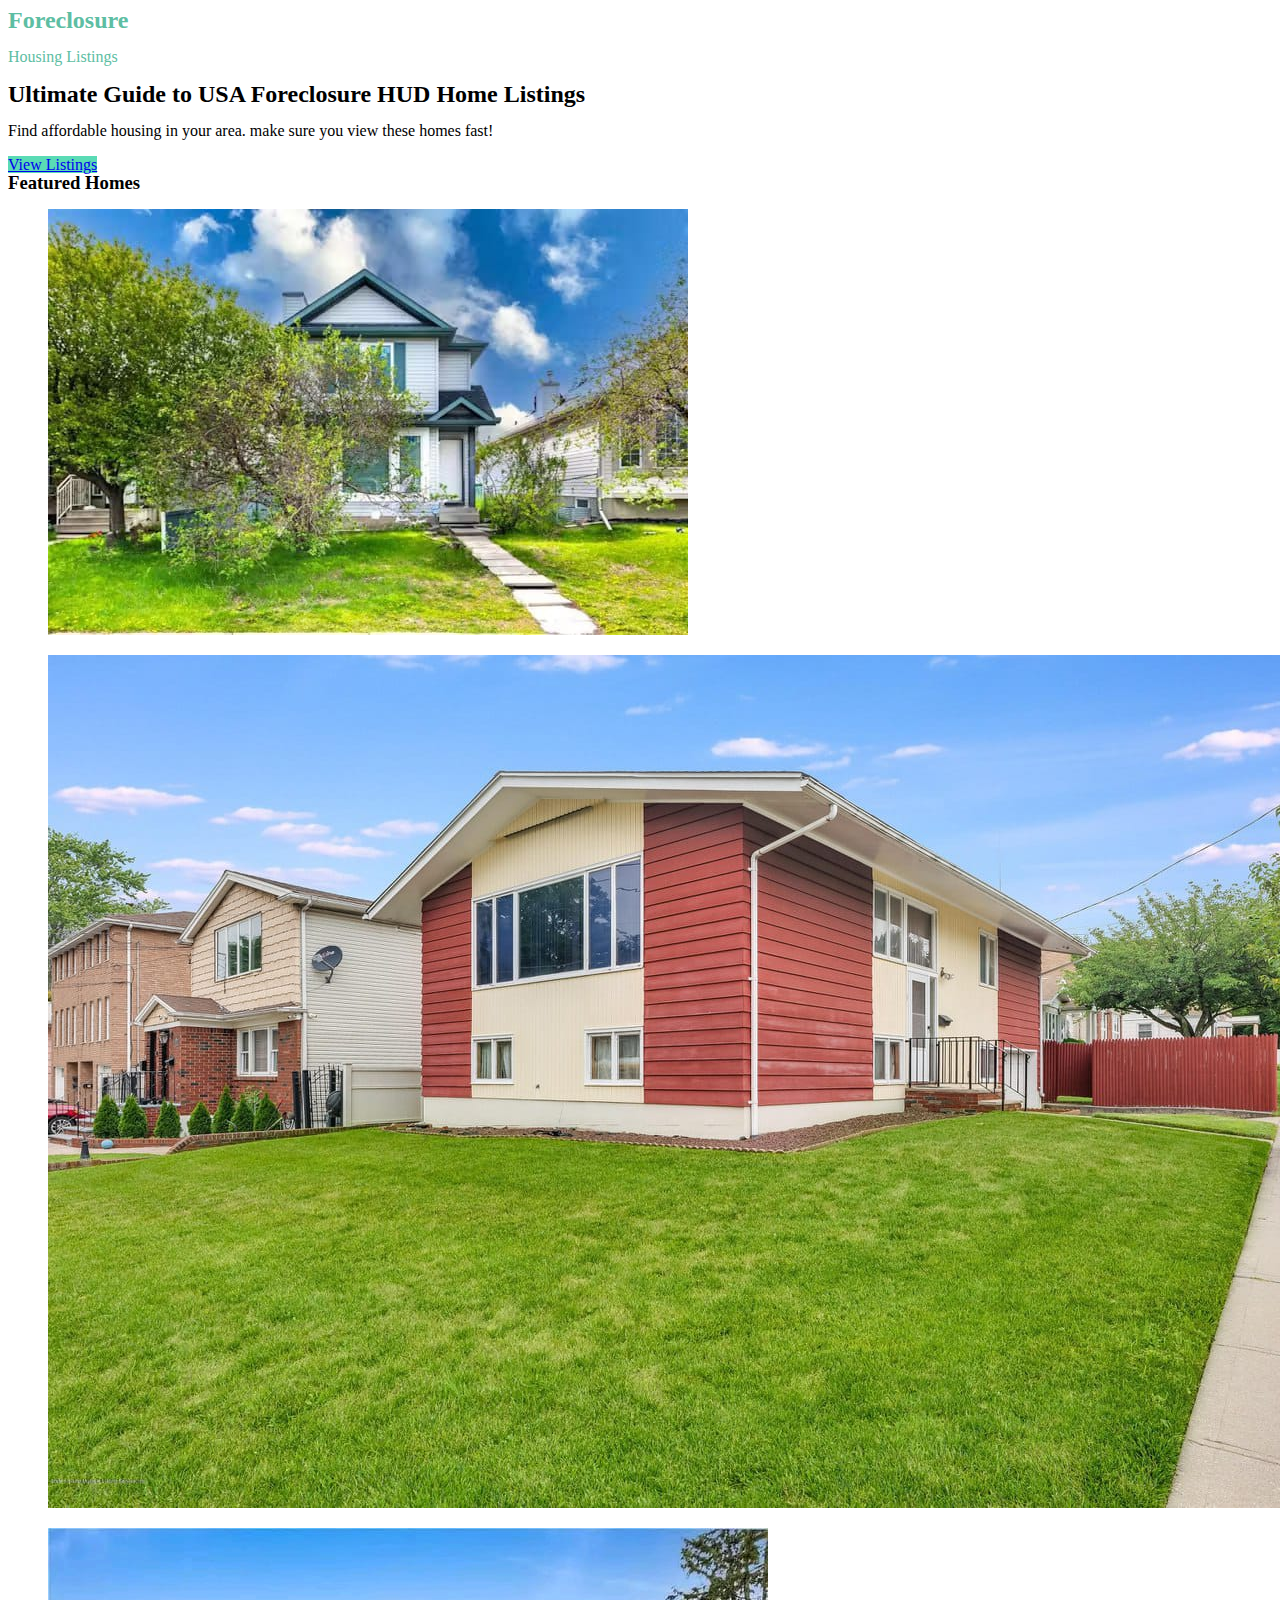
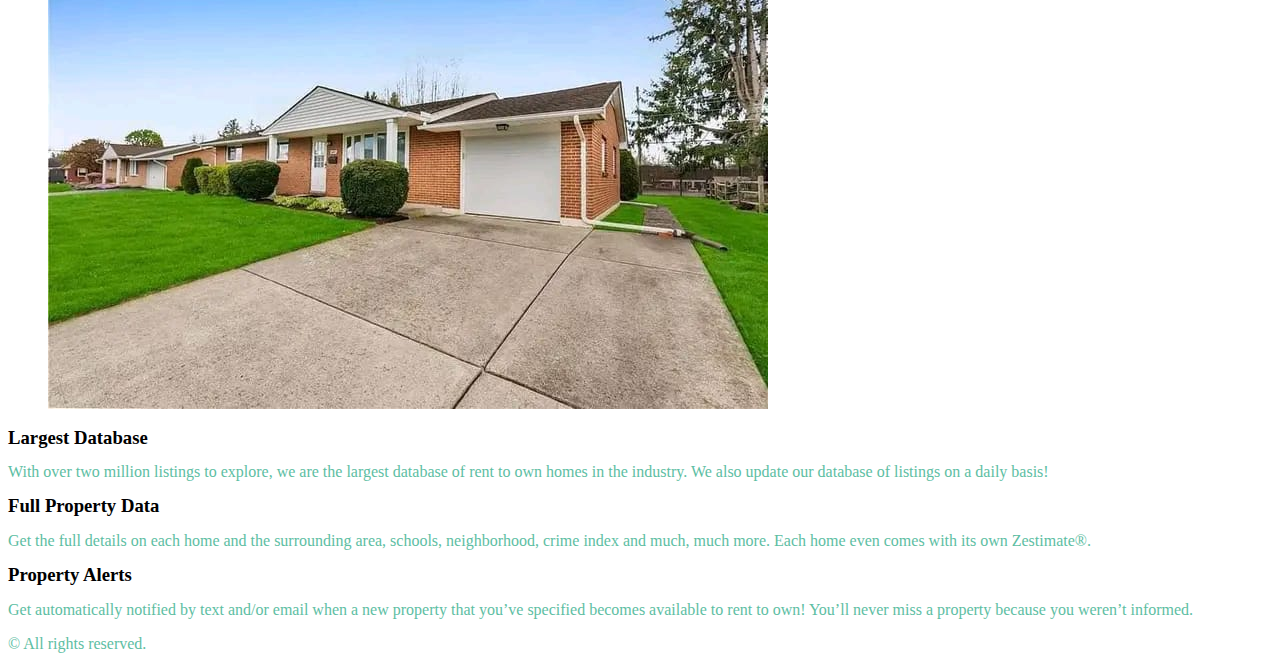
==== commit 147bb93a: "Update index2.html" ====
--- a/index2.html
+++ b/index2.html
@@ -26,6 +26,11 @@
 		vertical-align: -0.1em !important;
 		background: none !important;
 		padding: 0 !important;
+	}
+
+		.e-con-inner h2 , .e-con-inner p {
+
+	color: #5DBEA3!important;
 	}
 </style>
 <style id='classic-theme-styles-inline-css'>
@@ -78,9 +83,9 @@
 <body class="home page-template page-template-elementor_canvas page page-id-1017 ehf-template-hello-elementor ehf-stylesheet-hello-elementor elementor-default elementor-template-canvas elementor-kit-8 elementor-page elementor-page-1017">
 			<div data-elementor-type="wp-page" data-elementor-id="1017" class="elementor elementor-1017" data-elementor-post-type="page">
 							<div class="elementor-element elementor-element-ed969e9 e-flex e-con-boxed e-con e-parent" data-id="ed969e9" data-element_type="container" data-settings="{&quot;background_background&quot;:&quot;classic&quot;,&quot;content_width&quot;:&quot;boxed&quot;}" data-core-v316-plus="true">
-					<div class="e-con-inner" style="color: #5DBEA3!important;">
-				<div class="elementor-element elementor-element-8ef522f elementor-widget elementor-widget-heading" data-id="8ef522f" data-element_type="widget" data-widget_type="heading.default">
-				<div class="elementor-widget-container">
+					<div class="e-con-inner">
+				<div style="color: #5DBEA3!important;" class="elementor-element elementor-element-8ef522f elementor-widget elementor-widget-heading" data-id="8ef522f" data-element_type="widget" data-widget_type="heading.default">
+				<div style="color: #5DBEA3!important;" class="elementor-widget-container">
 			<style>/*! elementor - v3.17.0 - 08-11-2023 */
 .elementor-heading-title{padding:0;margin:0;line-height:1}.elementor-widget-heading .elementor-heading-title[class*=elementor-size-]>a{color:inherit;font-size:inherit;line-height:inherit}.elementor-widget-heading .elementor-heading-title.elementor-size-small{font-size:15px}.elementor-widget-heading .elementor-heading-title.elementor-size-medium{font-size:19px}.elementor-widget-heading .elementor-heading-title.elementor-size-large{font-size:29px}.elementor-widget-heading .elementor-heading-title.elementor-size-xl{font-size:39px}.elementor-widget-heading .elementor-heading-title.elementor-size-xxl{font-size:59px}</style><h2 class="elementor-heading-title elementor-size-default">Foreclosure</h2>		</div>
 				</div>
